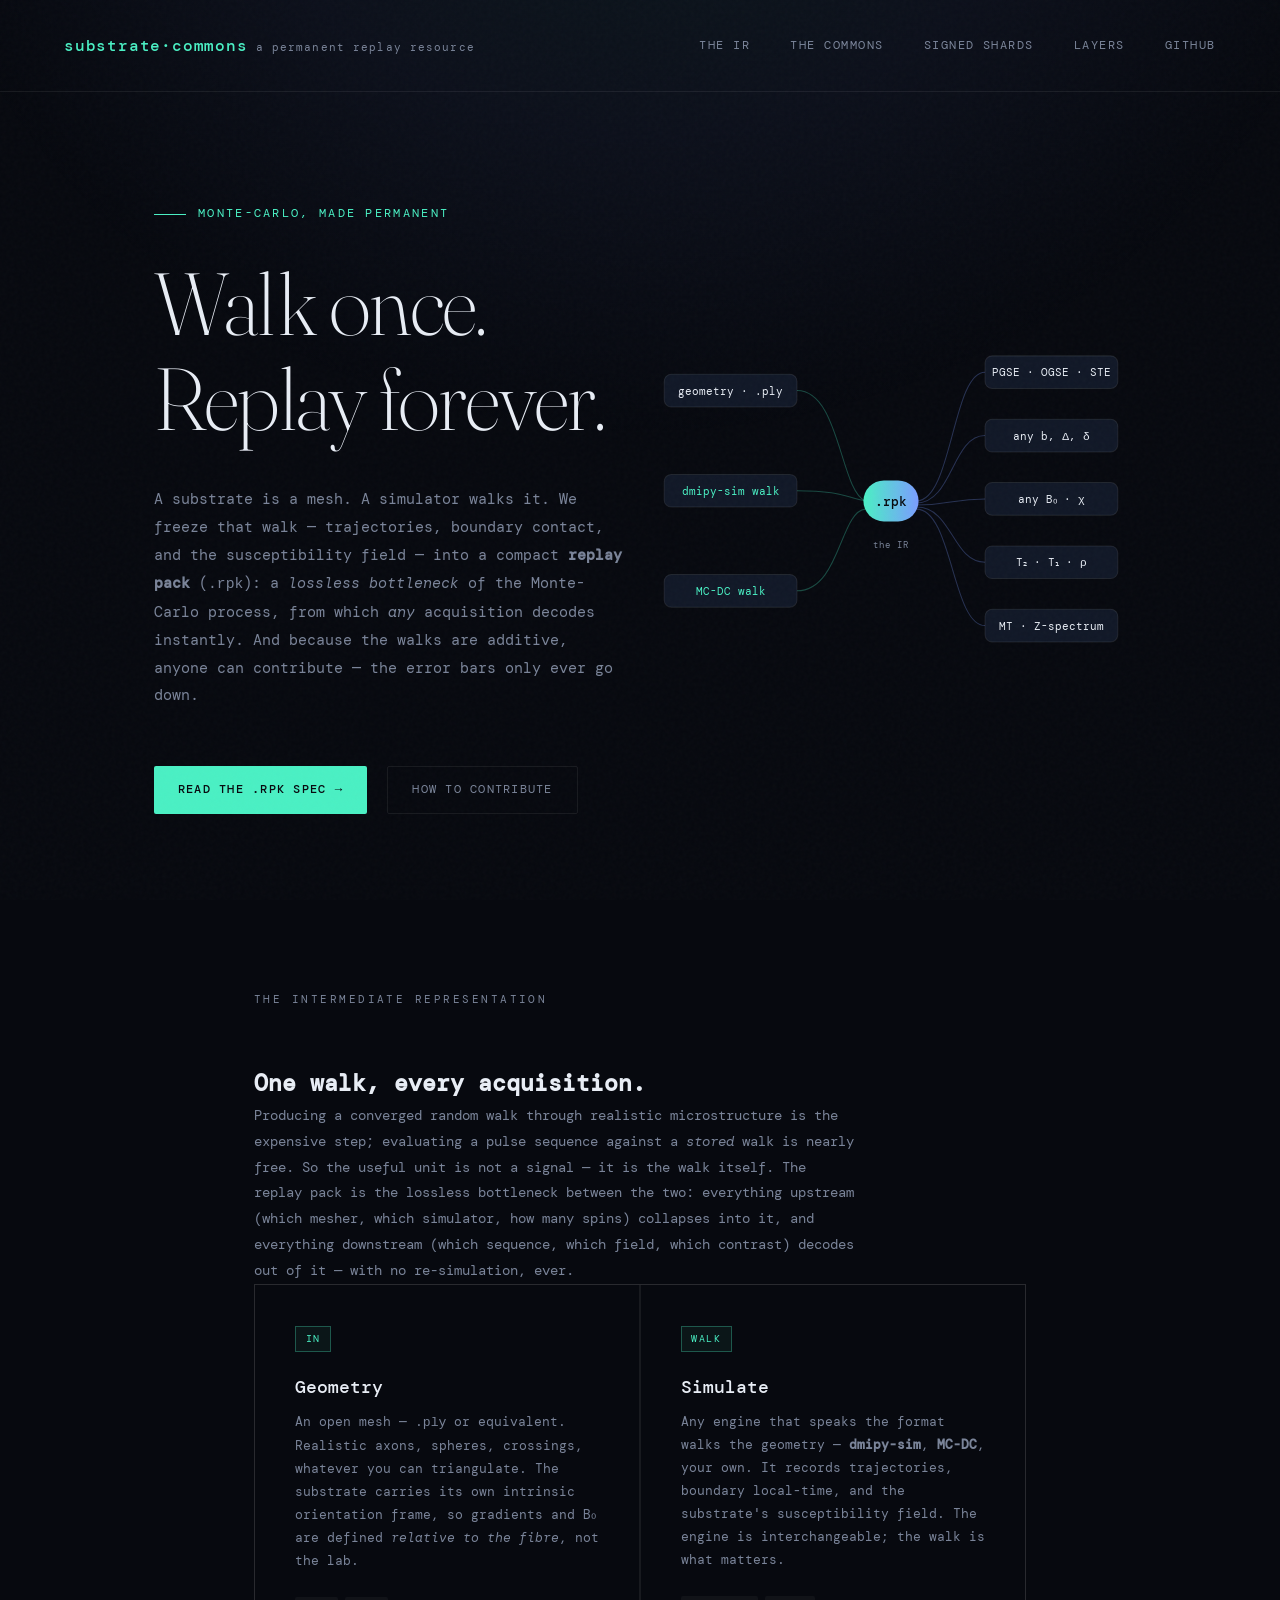
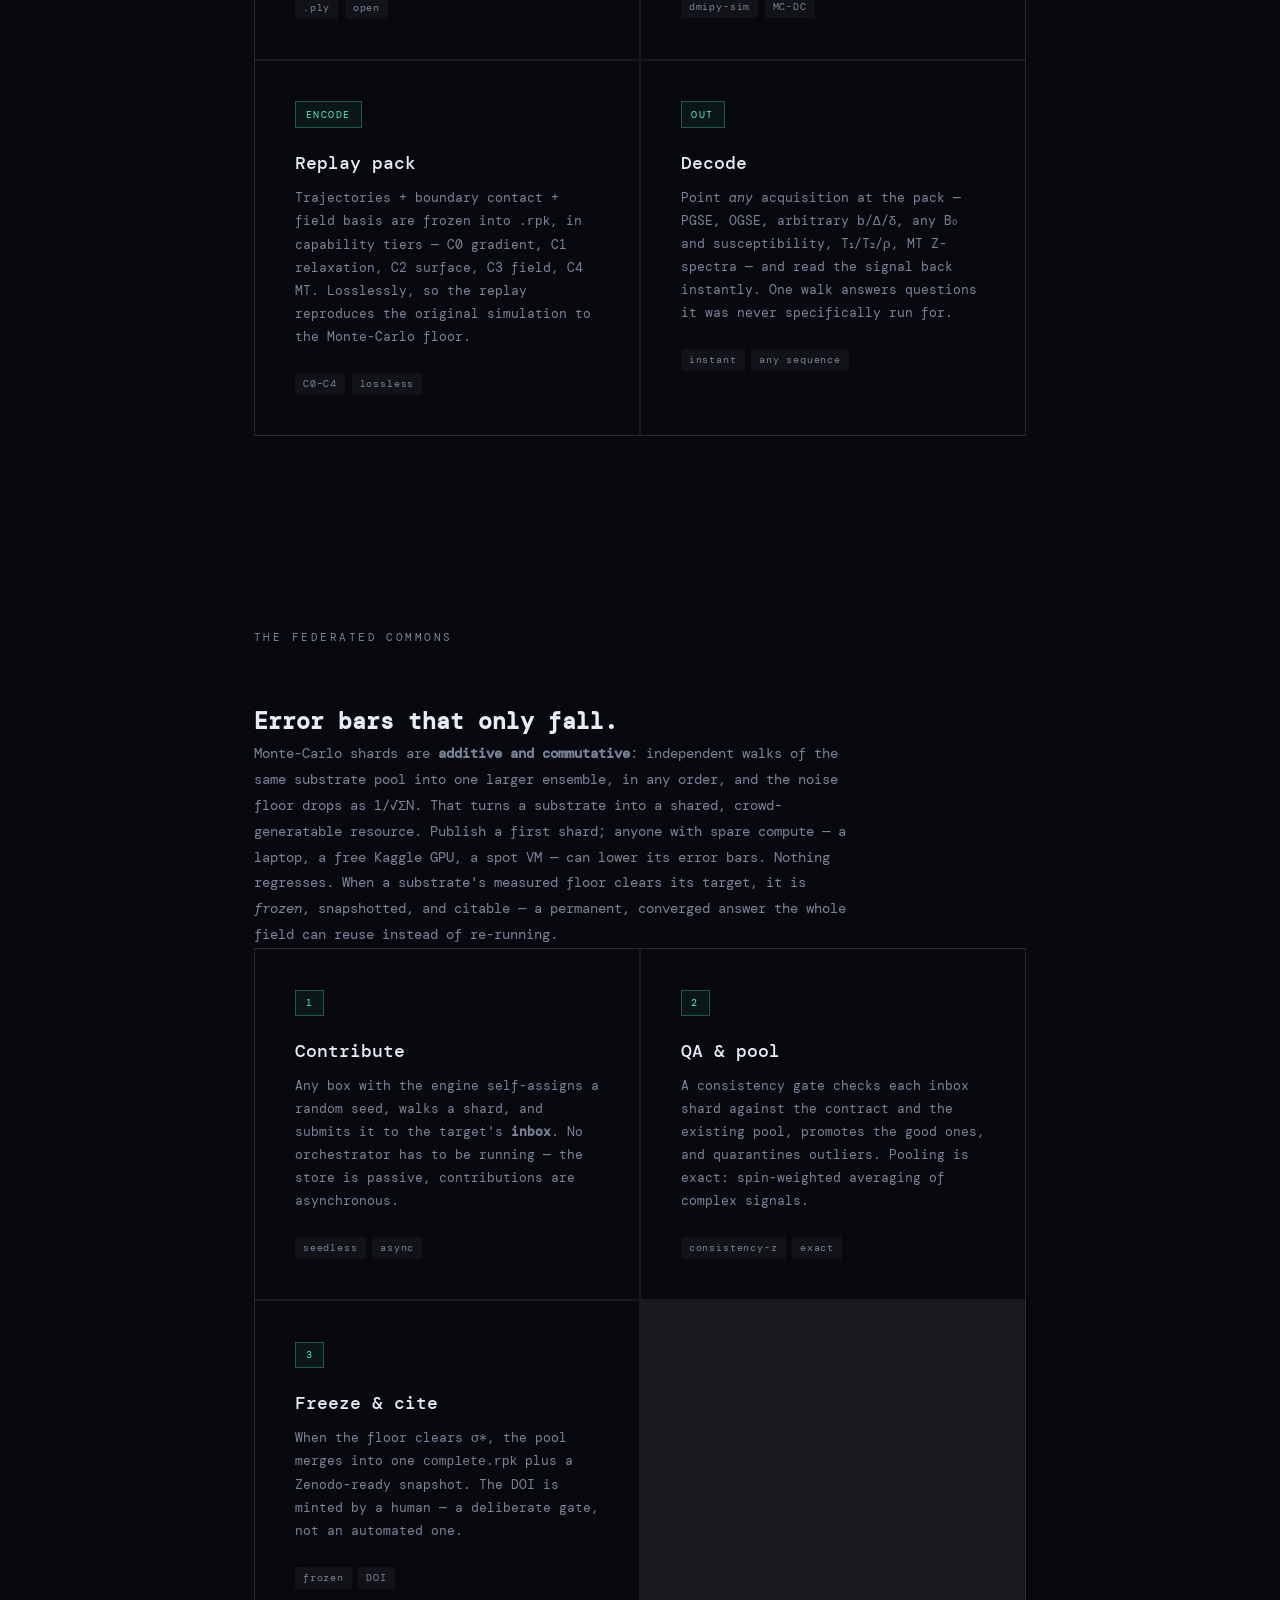
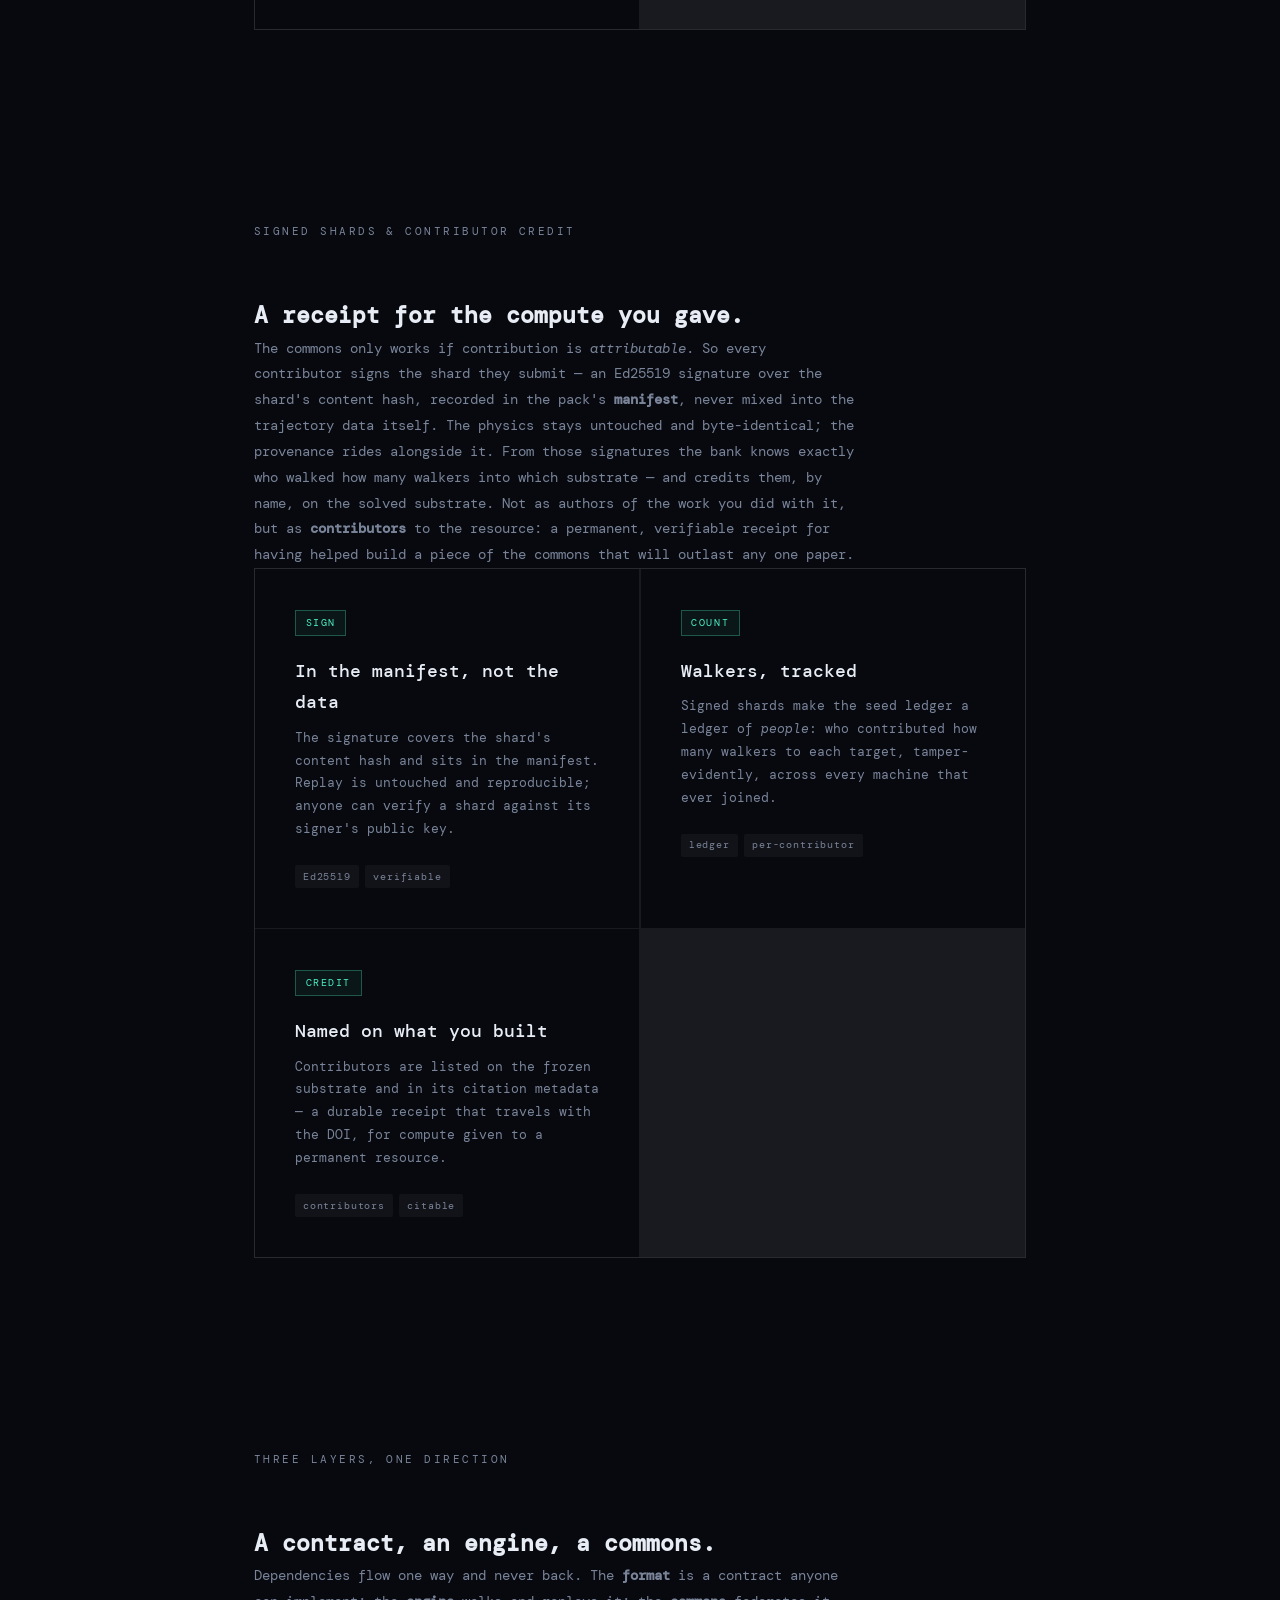
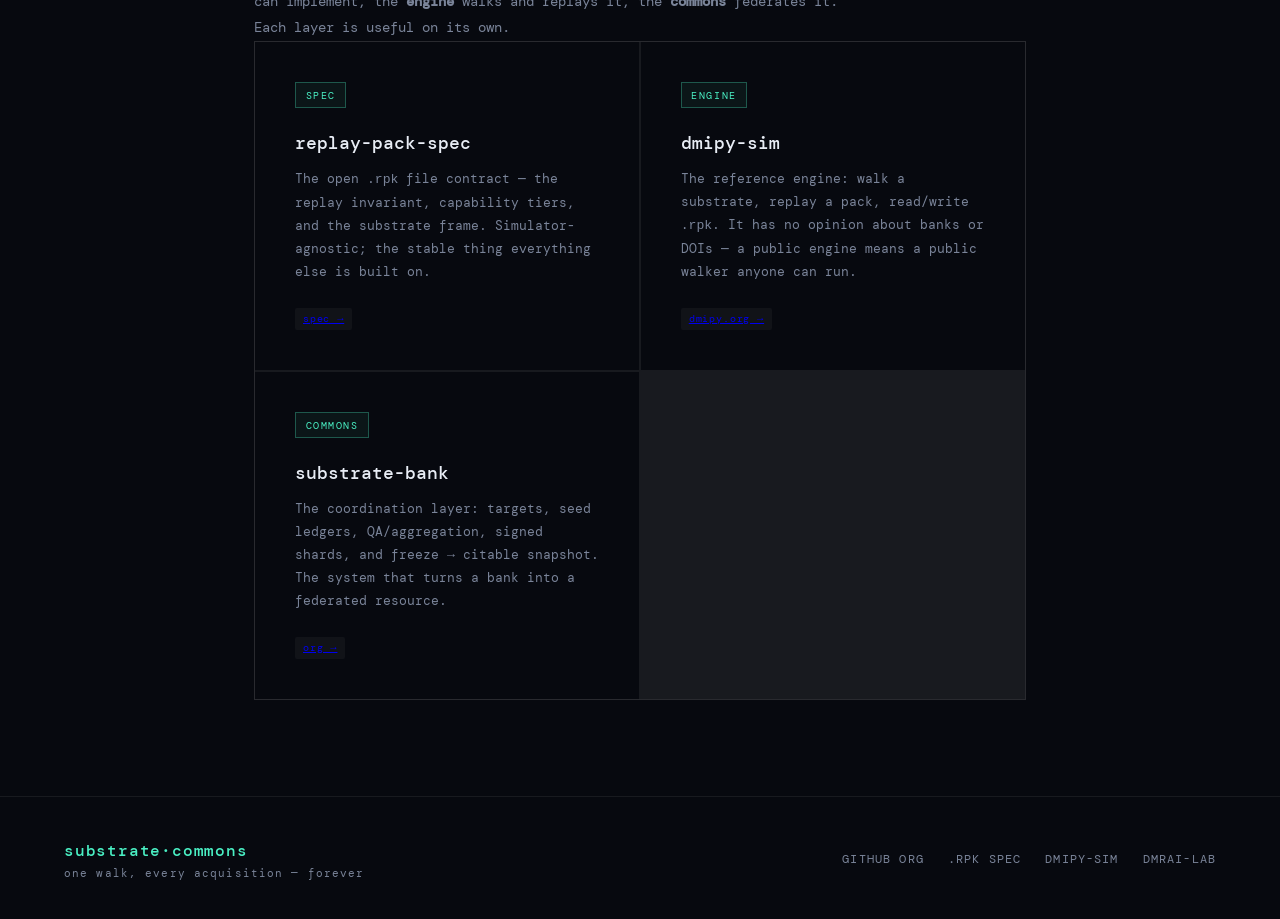
==== index.html @ b01285a3 "Substrate Commons landing page Single hand-written index.html (no Jekyll), matching the dmrai-lab/dm" ====
<!DOCTYPE html>
<html lang="en">
<head>
  <meta charset="UTF-8" />
  <meta name="viewport" content="width=device-width, initial-scale=1.0" />
  <title>Substrate Commons — a permanent, federated Monte-Carlo replay resource</title>
  <link rel="preconnect" href="https://fonts.googleapis.com" />
  <link rel="preconnect" href="https://fonts.gstatic.com" crossorigin />
  <link href="https://fonts.googleapis.com/css2?family=DM+Mono:ital,wght@0,300;0,400;0,500;1,300&family=Fraunces:ital,opsz,wght@0,9..144,200;0,9..144,400;0,9..144,700;1,9..144,200;1,9..144,300&display=swap" rel="stylesheet" />
  <style>
    *, *::before, *::after { box-sizing: border-box; margin: 0; padding: 0; }

    :root {
      --bg:        #07090f;
      --bg2:       #0d1120;
      --surface:   #111827;
      --border:    rgba(255,255,255,0.07);
      --accent:    #4af0c4;
      --accent2:   #7b9cff;
      --text:      #e8edf5;
      --muted:     #7a8499;
      --mono:      'DM Mono', monospace;
      --serif:     'Fraunces', Georgia, serif;
    }

    html { scroll-behavior: smooth; }

    body {
      background: var(--bg);
      color: var(--text);
      font-family: var(--mono);
      font-size: 15px;
      line-height: 1.7;
      overflow-x: hidden;
    }

    body::before {
      content: '';
      position: fixed;
      inset: 0;
      background-image: url("data:image/svg+xml,%3Csvg viewBox='0 0 256 256' xmlns='http://www.w3.org/2000/svg'%3E%3Cfilter id='n'%3E%3CfeTurbulence type='fractalNoise' baseFrequency='0.9' numOctaves='4' stitchTiles='stitch'/%3E%3C/filter%3E%3Crect width='100%25' height='100%25' filter='url(%23n)' opacity='1'/%3E%3C/svg%3E");
      opacity: 0.025;
      pointer-events: none;
      z-index: 1000;
    }

    .glow-bg {
      position: fixed;
      top: -30vh;
      left: 50%;
      transform: translateX(-50%);
      width: 120vw;
      height: 80vh;
      background: radial-gradient(ellipse at 50% 0%, rgba(74,240,196,0.07) 0%, rgba(123,156,255,0.05) 40%, transparent 70%);
      pointer-events: none;
      z-index: 0;
    }

    /* ── HEADER ── */
    header {
      position: relative;
      z-index: 10;
      display: flex;
      align-items: center;
      justify-content: space-between;
      padding: 2rem 4rem;
      border-bottom: 1px solid var(--border);
    }

    .logo { display: flex; align-items: baseline; gap: 0.5rem; }

    .logo-name {
      font-family: var(--mono);
      font-size: 1rem;
      font-weight: 500;
      letter-spacing: 0.05em;
      color: var(--accent);
    }

    .logo-tag { font-size: 0.7rem; color: var(--muted); letter-spacing: 0.1em; }

    nav { display: flex; gap: 2.5rem; }

    nav a {
      color: var(--muted);
      text-decoration: none;
      font-size: 0.78rem;
      letter-spacing: 0.12em;
      text-transform: uppercase;
      transition: color 0.2s;
    }

    nav a:hover { color: var(--text); }

    /* ── HERO ── */
    .hero {
      position: relative;
      z-index: 10;
      max-width: 1100px;
      margin: 0 auto;
      padding: 7rem 4rem 5rem;
      display: grid;
      grid-template-columns: 1fr 1fr;
      align-items: center;
      gap: 2rem;
    }

    .hero-eyebrow {
      font-size: 0.72rem;
      letter-spacing: 0.2em;
      text-transform: uppercase;
      color: var(--accent);
      margin-bottom: 2rem;
      opacity: 0;
      animation: fadeUp 0.8s 0.1s forwards;
    }

    .hero-eyebrow span {
      display: inline-block;
      width: 2rem;
      height: 1px;
      background: var(--accent);
      vertical-align: middle;
      margin-right: 0.75rem;
    }

    h1 {
      font-family: var(--serif);
      font-size: clamp(3rem, 7vw, 5.5rem);
      font-weight: 200;
      line-height: 1.08;
      letter-spacing: -0.02em;
      color: var(--text);
      margin-bottom: 2.5rem;
      opacity: 0;
      animation: fadeUp 0.9s 0.25s forwards;
    }

    h1 em { font-style: italic; color: var(--accent); font-weight: 200; }
    h1 .dim { color: var(--muted); }

    .hero-sub {
      font-size: 0.92rem;
      color: var(--muted);
      max-width: 580px;
      line-height: 1.9;
      opacity: 0;
      animation: fadeUp 0.9s 0.4s forwards;
    }

    .hero-cta {
      margin-top: 3.5rem;
      display: flex;
      gap: 1.25rem;
      flex-wrap: wrap;
      opacity: 0;
      animation: fadeUp 0.9s 0.55s forwards;
    }

    .btn {
      display: inline-flex;
      align-items: center;
      gap: 0.5rem;
      padding: 0.75rem 1.5rem;
      font-family: var(--mono);
      font-size: 0.78rem;
      letter-spacing: 0.1em;
      text-transform: uppercase;
      text-decoration: none;
      border-radius: 2px;
      transition: all 0.2s;
      cursor: pointer;
      border: none;
    }

    .btn-primary { background: var(--accent); color: #07090f; font-weight: 500; }
    .btn-primary:hover { background: #6ff5d0; transform: translateY(-1px); }
    .btn-ghost { border: 1px solid var(--border); color: var(--muted); }
    .btn-ghost:hover { border-color: rgba(255,255,255,0.2); color: var(--text); }

    /* ── DIVIDER ── */
    .divider {
      position: relative;
      z-index: 10;
      max-width: 900px;
      margin: 0 auto;
      padding: 0 4rem;
    }

    .divider hr { border: none; border-top: 1px solid var(--border); }

    /* ── SECTIONS ── */
    .section {
      position: relative;
      z-index: 10;
      max-width: 900px;
      margin: 0 auto;
      padding: 6rem 4rem;
    }

    .section-label {
      font-size: 0.7rem;
      letter-spacing: 0.22em;
      text-transform: uppercase;
      color: var(--muted);
      margin-bottom: 3.5rem;
    }

    /* ── PACKAGES ── */
    .packages {
      display: grid;
      grid-template-columns: 1fr 1fr;
      gap: 1.5px;
      background: var(--border);
      border: 1px solid var(--border);
    }

    .pkg {
      background: var(--bg);
      padding: 2.5rem;
      position: relative;
      overflow: hidden;
      transition: background 0.3s;
    }

    .pkg:hover { background: var(--bg2); }

    .pkg::before {
      content: '';
      position: absolute;
      top: 0; left: 0;
      width: 3px; height: 100%;
      background: var(--accent);
      transform: scaleY(0);
      transform-origin: top;
      transition: transform 0.3s;
    }

    .pkg:nth-child(2)::before { background: var(--accent2); }
    .pkg:nth-child(3)::before { background: var(--accent2); }
    .pkg:nth-child(4)::before { background: var(--accent); }
    .pkg:hover::before { transform: scaleY(1); }

    .pkg-badge {
      display: inline-block;
      font-size: 0.65rem;
      letter-spacing: 0.15em;
      text-transform: uppercase;
      padding: 0.2rem 0.6rem;
      border: 1px solid var(--border);
      color: var(--muted);
      margin-bottom: 1.25rem;
    }

    .pkg-badge.active {
      border-color: rgba(74,240,196,0.3);
      color: var(--accent);
      background: rgba(74,240,196,0.05);
    }

    .pkg-badge.wip {
      border-color: rgba(123,156,255,0.3);
      color: var(--accent2);
      background: rgba(123,156,255,0.05);
    }

    .pkg-name { font-family: var(--mono); font-size: 1.15rem; font-weight: 500; color: var(--text); margin-bottom: 0.5rem; }
    .pkg-desc { font-size: 0.82rem; color: var(--muted); line-height: 1.75; margin-bottom: 1.5rem; }
    .pkg-tags { display: flex; flex-wrap: wrap; gap: 0.4rem; }

    .tag {
      font-size: 0.65rem;
      letter-spacing: 0.08em;
      color: var(--muted);
      background: rgba(255,255,255,0.04);
      padding: 0.15rem 0.5rem;
      border-radius: 2px;
    }

    /* ── TABS ── */
    .manifesto {
      position: relative;
      z-index: 10;
      max-width: 900px;
      margin: 0 auto;
      padding: 6rem 4rem;
    }

    .tab-bar {
      display: flex;
      border: 1px solid var(--border);
      border-bottom: none;
      width: fit-content;
    }

    .tab-btn {
      font-family: var(--mono);
      font-size: 0.7rem;
      letter-spacing: 0.18em;
      text-transform: uppercase;
      color: var(--muted);
      background: transparent;
      border: none;
      border-right: 1px solid var(--border);
      padding: 0.65rem 1.4rem;
      cursor: pointer;
      transition: color 0.2s, background 0.2s;
    }

    .tab-btn:last-child { border-right: none; }
    .tab-btn:hover { color: var(--text); }
    .tab-btn.active { color: var(--accent); background: rgba(74,240,196,0.05); }

    .tab-panels {
      border: 1px solid var(--border);
      background: var(--bg2);
      position: relative;
      overflow: hidden;
    }

    .tab-panels::after {
      content: '';
      position: absolute;
      bottom: -4rem; right: -4rem;
      width: 16rem; height: 16rem;
      background: radial-gradient(circle, rgba(74,240,196,0.05) 0%, transparent 70%);
      pointer-events: none;
    }

    .tab-panel { display: none; padding: 3.5rem; }
    .tab-panel.active { display: block; }

    /* Vision panel */
    .tab-panel blockquote {
      font-family: var(--serif);
      font-size: clamp(1.3rem, 2.5vw, 1.8rem);
      font-weight: 200;
      font-style: italic;
      line-height: 1.5;
      color: var(--text);
      max-width: 640px;
      margin-bottom: 2rem;
    }

    .tab-panel blockquote strong {
      font-style: normal;
      font-weight: 400;
      color: var(--accent);
    }

    .vision-body {
      font-size: 0.85rem;
      color: var(--muted);
      line-height: 1.9;
      max-width: 600px;
    }

    /* Manifesto panel */
    .manifesto-content { max-width: 660px; }

    .manifesto-meta {
      font-size: 0.68rem;
      letter-spacing: 0.15em;
      text-transform: uppercase;
      color: var(--muted);
      margin-bottom: 2.5rem;
      padding-bottom: 1.5rem;
      border-bottom: 1px solid var(--border);
    }

    .manifesto-meta strong { color: var(--accent); }

    .manifesto-section { margin-bottom: 2.5rem; }

    .manifesto-section h3 {
      font-family: var(--serif);
      font-size: 1.1rem;
      font-weight: 300;
      font-style: italic;
      color: var(--text);
      margin-bottom: 1rem;
      line-height: 1.35;
    }

    .manifesto-section p {
      font-size: 0.83rem;
      color: var(--muted);
      line-height: 1.95;
      margin-bottom: 0.9rem;
    }

    .manifesto-section p:last-child { margin-bottom: 0; }

    .manifesto-pull {
      font-family: var(--serif);
      font-size: 1.05rem;
      font-style: italic;
      font-weight: 200;
      color: var(--text);
      border-left: 2px solid var(--accent);
      padding-left: 1.5rem;
      margin: 2rem 0;
      line-height: 1.6;
    }

    .manifesto-footer {
      margin-top: 3rem;
      padding-top: 1.5rem;
      border-top: 1px solid var(--border);
      font-size: 0.7rem;
      color: var(--muted);
      letter-spacing: 0.08em;
    }

    .manifesto-footer a {
      color: var(--muted);
      text-decoration: none;
      transition: color 0.2s;
    }

    .manifesto-footer a:hover { color: var(--accent); }

    /* ── COLLABORATORS ── */
    .collab-grid {
      display: grid;
      grid-template-columns: repeat(auto-fill, minmax(240px, 1fr));
      gap: 1px;
      background: var(--border);
      border: 1px solid var(--border);
    }

    .collab-item { background: var(--bg); padding: 1.75rem 2rem; transition: background 0.2s; }
    .collab-item:hover { background: var(--bg2); }
    .collab-name { font-size: 0.88rem; font-weight: 500; color: var(--text); margin-bottom: 0.2rem; }
    .collab-inst { font-size: 0.72rem; color: var(--muted); letter-spacing: 0.04em; }

    /* ── FOOTER ── */
    footer {
      position: relative;
      z-index: 10;
      border-top: 1px solid var(--border);
      padding: 2.5rem 4rem;
      display: flex;
      align-items: center;
      justify-content: space-between;
      flex-wrap: wrap;
      gap: 1rem;
    }

    .footer-left { font-size: 0.72rem; color: var(--muted); letter-spacing: 0.06em; }
    .footer-links { display: flex; gap: 1.5rem; }

    .footer-links a {
      color: var(--muted);
      text-decoration: none;
      font-size: 0.72rem;
      letter-spacing: 0.1em;
      text-transform: uppercase;
      transition: color 0.2s;
    }

    .footer-links a:hover { color: var(--accent); }

    /* ── ANIMATIONS ── */
    @keyframes fadeUp {
      from { opacity: 0; transform: translateY(18px); }
      to   { opacity: 1; transform: translateY(0); }
    }

    .reveal {
      opacity: 0;
      transform: translateY(16px);
      transition: opacity 0.7s ease, transform 0.7s ease;
    }

    .reveal.visible { opacity: 1; transform: translateY(0); }

    /* ── HERO IMAGE ── */
    .hero-text { /* left column */ }

    .hero-image {
      position: relative;
      display: flex;
      align-items: center;
      justify-content: flex-end;
      opacity: 0;
      animation: fadeUp 1s 0.6s forwards;
    }

    .hero-image img {
      width: 100%;
      max-width: 520px;
      mix-blend-mode: screen;
      filter: saturate(1.1) brightness(0.95);
      pointer-events: none;
      user-select: none;
    }

    /* ── RESPONSIVE ── */
    @media (max-width: 700px) {
      header { padding: 1.5rem; }
      nav { display: none; }
      .hero { grid-template-columns: 1fr; padding: 4rem 1.5rem 3rem; }
      .hero-image { justify-content: center; }
      .hero-image img { max-width: 320px; }
      .section, .manifesto, .divider { padding-left: 1.5rem; padding-right: 1.5rem; }
      .packages { grid-template-columns: 1fr; }
      footer { padding: 2rem 1.5rem; flex-direction: column; }
      .tab-panel { padding: 2rem; }
      .tab-btn { padding: 0.6rem 1rem; font-size: 0.65rem; }
    }
  </style>
</head>
<body>
  <div class="glow-bg"></div>

  <header>
    <div class="logo">
      <span class="logo-name">substrate·commons</span>
      <span class="logo-tag">a permanent replay resource</span>
    </div>
    <nav>
      <a href="#ir">The IR</a>
      <a href="#commons">The Commons</a>
      <a href="#credit">Signed shards</a>
      <a href="#layers">Layers</a>
      <a href="https://github.com/Substrate-Commons" target="_blank">GitHub</a>
    </nav>
  </header>

  <section class="hero">
    <div class="hero-text">
      <div class="hero-eyebrow"><span></span>Monte-Carlo, made permanent</div>
      <h1>Walk once.<br>Replay forever.</h1>
      <p class="hero-sub">A substrate is a mesh. A simulator walks it. We freeze that walk &mdash;
        trajectories, boundary contact, and the susceptibility field &mdash; into a compact
        <b>replay pack</b> (<code>.rpk</code>): a <em>lossless bottleneck</em> of the Monte-Carlo
        process, from which <em>any</em> acquisition decodes instantly. And because the walks are
        additive, anyone can contribute &mdash; the error bars only ever go down.</p>
      <div class="hero-cta">
        <a class="btn btn-primary" href="https://github.com/dmrai-lab/replay-pack-spec" target="_blank">Read the .rpk spec &rarr;</a>
        <a class="btn btn-ghost" href="#commons">How to contribute</a>
      </div>
    </div>

    <div class="hero-image">
      <svg viewBox="0 0 460 380" width="100%" xmlns="http://www.w3.org/2000/svg" aria-label="The replay-pack bottleneck: many inputs and simulators collapse to one .rpk, from which every acquisition decodes.">
        <defs>
          <linearGradient id="g" x1="0" y1="0" x2="1" y2="0">
            <stop offset="0" stop-color="#4af0c4"/><stop offset="1" stop-color="#7b9cff"/>
          </linearGradient>
        </defs>
        <!-- converging (inputs -> core) -->
        <g stroke="#4af0c4" stroke-opacity="0.28" fill="none">
          <path d="M138 74 C 180 74, 180 172, 205 182"/>
          <path d="M138 172 C 180 172, 185 178, 205 182"/>
          <path d="M138 270 C 180 270, 180 192, 205 190"/>
        </g>
        <!-- diverging (core -> outputs) -->
        <g stroke="#7b9cff" stroke-opacity="0.28" fill="none">
          <path d="M255 182 C 290 182, 290 56, 322 56"/>
          <path d="M255 184 C 290 184, 290 118, 322 118"/>
          <path d="M255 186 C 290 186, 290 180, 322 180"/>
          <path d="M255 188 C 290 188, 290 242, 322 242"/>
          <path d="M255 190 C 290 190, 290 304, 322 304"/>
        </g>
        <!-- input nodes -->
        <g font-family="'DM Mono',monospace" font-size="11" fill="#e8edf5">
          <g><rect x="8" y="58" width="130" height="32" rx="7" fill="#111827" stroke="rgba(255,255,255,.09)"/><text x="73" y="78" text-anchor="middle">geometry &middot; .ply</text></g>
          <g><rect x="8" y="156" width="130" height="32" rx="7" fill="#111827" stroke="rgba(255,255,255,.09)"/><text x="73" y="176" text-anchor="middle" fill="#4af0c4">dmipy-sim walk</text></g>
          <g><rect x="8" y="254" width="130" height="32" rx="7" fill="#111827" stroke="rgba(255,255,255,.09)"/><text x="73" y="274" text-anchor="middle" fill="#4af0c4">MC-DC walk</text></g>
        </g>
        <!-- the bottleneck: .rpk core -->
        <g>
          <rect x="203" y="162" width="54" height="40" rx="20" fill="url(#g)"/>
          <text x="230" y="187" text-anchor="middle" font-family="'DM Mono',monospace" font-size="13" font-weight="500" fill="#07090f">.rpk</text>
          <text x="230" y="228" text-anchor="middle" font-family="'DM Mono',monospace" font-size="9" fill="#7a8499" letter-spacing="1">the IR</text>
        </g>
        <!-- output nodes -->
        <g font-family="'DM Mono',monospace" font-size="11" fill="#e8edf5">
          <g><rect x="322" y="40" width="130" height="32" rx="7" fill="#111827" stroke="rgba(255,255,255,.09)"/><text x="387" y="60" text-anchor="middle">PGSE &middot; OGSE &middot; STE</text></g>
          <g><rect x="322" y="102" width="130" height="32" rx="7" fill="#111827" stroke="rgba(255,255,255,.09)"/><text x="387" y="122" text-anchor="middle">any b, &Delta;, &delta;</text></g>
          <g><rect x="322" y="164" width="130" height="32" rx="7" fill="#111827" stroke="rgba(255,255,255,.09)"/><text x="387" y="184" text-anchor="middle">any B&#8320; &middot; &chi;</text></g>
          <g><rect x="322" y="226" width="130" height="32" rx="7" fill="#111827" stroke="rgba(255,255,255,.09)"/><text x="387" y="246" text-anchor="middle">T&#8322; &middot; T&#8321; &middot; &rho;</text></g>
          <g><rect x="322" y="288" width="130" height="32" rx="7" fill="#111827" stroke="rgba(255,255,255,.09)"/><text x="387" y="308" text-anchor="middle">MT &middot; Z-spectrum</text></g>
        </g>
      </svg>
    </div>
  </section>

  <div class="divider"></div>

  <!-- ── THE IR ── -->
  <section class="section" id="ir">
    <div class="section-label">The intermediate representation</div>
    <h2>One walk, every acquisition.</h2>
    <p class="vision-body">Producing a converged random walk through realistic microstructure is the
      expensive step; evaluating a pulse sequence against a <em>stored</em> walk is nearly free. So
      the useful unit is not a signal &mdash; it is the walk itself. The replay pack is the lossless
      bottleneck between the two: everything upstream (which mesher, which simulator, how many spins)
      collapses into it, and everything downstream (which sequence, which field, which contrast)
      decodes out of it &mdash; with no re-simulation, ever.</p>

    <div class="packages reveal">
      <div class="pkg">
        <div class="pkg-badge active">in</div>
        <div class="pkg-name">Geometry</div>
        <div class="pkg-desc">An open mesh &mdash; <code>.ply</code> or equivalent. Realistic axons, spheres,
          crossings, whatever you can triangulate. The substrate carries its own intrinsic orientation frame,
          so gradients and B&#8320; are defined <em>relative to the fibre</em>, not the lab.</div>
        <div class="pkg-tags"><span class="tag">.ply</span><span class="tag">open</span></div>
      </div>
      <div class="pkg">
        <div class="pkg-badge active">walk</div>
        <div class="pkg-name">Simulate</div>
        <div class="pkg-desc">Any engine that speaks the format walks the geometry &mdash; <b>dmipy-sim</b>,
          <b>MC-DC</b>, your own. It records trajectories, boundary local-time, and the substrate's
          susceptibility field. The engine is interchangeable; the walk is what matters.</div>
        <div class="pkg-tags"><span class="tag">dmipy-sim</span><span class="tag">MC-DC</span></div>
      </div>
      <div class="pkg">
        <div class="pkg-badge active">encode</div>
        <div class="pkg-name">Replay pack</div>
        <div class="pkg-desc">Trajectories + boundary contact + field basis are frozen into <code>.rpk</code>,
          in capability tiers &mdash; C0 gradient, C1 relaxation, C2 surface, C3 field, C4 MT. Losslessly, so
          the replay reproduces the original simulation to the Monte-Carlo floor.</div>
        <div class="pkg-tags"><span class="tag">C0&ndash;C4</span><span class="tag">lossless</span></div>
      </div>
      <div class="pkg">
        <div class="pkg-badge active">out</div>
        <div class="pkg-name">Decode</div>
        <div class="pkg-desc">Point <em>any</em> acquisition at the pack &mdash; PGSE, OGSE, arbitrary b/&Delta;/&delta;,
          any B&#8320; and susceptibility, T&#8321;/T&#8322;/&rho;, MT Z-spectra &mdash; and read the signal back
          instantly. One walk answers questions it was never specifically run for.</div>
        <div class="pkg-tags"><span class="tag">instant</span><span class="tag">any sequence</span></div>
      </div>
    </div>
  </section>

  <div class="divider"></div>

  <!-- ── THE COMMONS ── -->
  <section class="section" id="commons">
    <div class="section-label">The federated commons</div>
    <h2>Error bars that only fall.</h2>
    <p class="vision-body">Monte-Carlo shards are <b>additive and commutative</b>: independent walks of
      the same substrate pool into one larger ensemble, in any order, and the noise floor drops as
      1/&radic;&Sigma;N. That turns a substrate into a shared, crowd-generatable resource. Publish a
      first shard; anyone with spare compute &mdash; a laptop, a free Kaggle GPU, a spot VM &mdash; can
      lower its error bars. Nothing regresses. When a substrate's measured floor clears its target,
      it is <em>frozen</em>, snapshotted, and citable &mdash; a permanent, converged answer the whole
      field can reuse instead of re-running.</p>

    <div class="packages reveal">
      <div class="pkg">
        <div class="pkg-badge active">1</div>
        <div class="pkg-name">Contribute</div>
        <div class="pkg-desc">Any box with the engine self-assigns a random seed, walks a shard, and
          submits it to the target's <b>inbox</b>. No orchestrator has to be running &mdash; the store is
          passive, contributions are asynchronous.</div>
        <div class="pkg-tags"><span class="tag">seedless</span><span class="tag">async</span></div>
      </div>
      <div class="pkg">
        <div class="pkg-badge active">2</div>
        <div class="pkg-name">QA &amp; pool</div>
        <div class="pkg-desc">A consistency gate checks each inbox shard against the contract and the
          existing pool, promotes the good ones, and quarantines outliers. Pooling is exact:
          spin-weighted averaging of complex signals.</div>
        <div class="pkg-tags"><span class="tag">consistency-z</span><span class="tag">exact</span></div>
      </div>
      <div class="pkg">
        <div class="pkg-badge active">3</div>
        <div class="pkg-name">Freeze &amp; cite</div>
        <div class="pkg-desc">When the floor clears &sigma;*, the pool merges into one
          <code>complete.rpk</code> plus a Zenodo-ready snapshot. The DOI is minted by a human &mdash;
          a deliberate gate, not an automated one.</div>
        <div class="pkg-tags"><span class="tag">frozen</span><span class="tag">DOI</span></div>
      </div>
    </div>
  </section>

  <div class="divider"></div>

  <!-- ── SIGNED SHARDS / CREDIT ── -->
  <section class="section" id="credit">
    <div class="section-label">Signed shards &amp; contributor credit</div>
    <h2>A receipt for the compute you gave.</h2>
    <p class="vision-body">The commons only works if contribution is <em>attributable</em>. So every
      contributor signs the shard they submit &mdash; an Ed25519 signature over the shard's content
      hash, recorded in the pack's <b>manifest</b>, never mixed into the trajectory data itself. The
      physics stays untouched and byte-identical; the provenance rides alongside it. From those
      signatures the bank knows exactly who walked how many walkers into which substrate &mdash; and
      credits them, by name, on the solved substrate. Not as authors of the work you did with it, but
      as <b>contributors</b> to the resource: a permanent, verifiable receipt for having helped build
      a piece of the commons that will outlast any one paper.</p>

    <div class="packages reveal">
      <div class="pkg">
        <div class="pkg-badge active">sign</div>
        <div class="pkg-name">In the manifest, not the data</div>
        <div class="pkg-desc">The signature covers the shard's content hash and sits in the manifest.
          Replay is untouched and reproducible; anyone can verify a shard against its signer's public key.</div>
        <div class="pkg-tags"><span class="tag">Ed25519</span><span class="tag">verifiable</span></div>
      </div>
      <div class="pkg">
        <div class="pkg-badge active">count</div>
        <div class="pkg-name">Walkers, tracked</div>
        <div class="pkg-desc">Signed shards make the seed ledger a ledger of <em>people</em>: who
          contributed how many walkers to each target, tamper-evidently, across every machine that ever joined.</div>
        <div class="pkg-tags"><span class="tag">ledger</span><span class="tag">per-contributor</span></div>
      </div>
      <div class="pkg">
        <div class="pkg-badge active">credit</div>
        <div class="pkg-name">Named on what you built</div>
        <div class="pkg-desc">Contributors are listed on the frozen substrate and in its citation
          metadata &mdash; a durable receipt that travels with the DOI, for compute given to a permanent resource.</div>
        <div class="pkg-tags"><span class="tag">contributors</span><span class="tag">citable</span></div>
      </div>
    </div>
  </section>

  <div class="divider"></div>

  <!-- ── LAYERS ── -->
  <section class="section" id="layers">
    <div class="section-label">Three layers, one direction</div>
    <h2>A contract, an engine, a commons.</h2>
    <p class="vision-body">Dependencies flow one way and never back. The <b>format</b> is a contract
      anyone can implement; the <b>engine</b> walks and replays it; the <b>commons</b> federates it.
      Each layer is useful on its own.</p>

    <div class="packages reveal">
      <div class="pkg">
        <div class="pkg-badge active">spec</div>
        <div class="pkg-name">replay-pack-spec</div>
        <div class="pkg-desc">The open <code>.rpk</code> file contract &mdash; the replay invariant,
          capability tiers, and the substrate frame. Simulator-agnostic; the stable thing everything
          else is built on.</div>
        <div class="pkg-tags"><span class="tag"><a href="https://github.com/dmrai-lab/replay-pack-spec" target="_blank">spec &rarr;</a></span></div>
      </div>
      <div class="pkg">
        <div class="pkg-badge active">engine</div>
        <div class="pkg-name">dmipy-sim</div>
        <div class="pkg-desc">The reference engine: walk a substrate, replay a pack, read/write
          <code>.rpk</code>. It has no opinion about banks or DOIs &mdash; a public engine means a public
          walker anyone can run.</div>
        <div class="pkg-tags"><span class="tag"><a href="https://dmipy.org" target="_blank">dmipy.org &rarr;</a></span></div>
      </div>
      <div class="pkg">
        <div class="pkg-badge active">commons</div>
        <div class="pkg-name">substrate-bank</div>
        <div class="pkg-desc">The coordination layer: targets, seed ledgers, QA/aggregation, signed
          shards, and freeze&nbsp;&rarr;&nbsp;citable snapshot. The system that turns a bank into a
          federated resource.</div>
        <div class="pkg-tags"><span class="tag"><a href="https://github.com/Substrate-Commons" target="_blank">org &rarr;</a></span></div>
      </div>
    </div>
  </section>

  <div class="divider"></div>

  <footer>
    <div class="footer-left">
      <div class="logo-name">substrate·commons</div>
      <div class="logo-tag">one walk, every acquisition &mdash; forever</div>
    </div>
    <div class="footer-links">
      <a href="https://github.com/Substrate-Commons" target="_blank">GitHub org</a>
      <a href="https://github.com/dmrai-lab/replay-pack-spec" target="_blank">.rpk spec</a>
      <a href="https://dmipy.org" target="_blank">dmipy-sim</a>
      <a href="https://dmrai.org" target="_blank">dmrai-lab</a>
    </div>
  </footer>

  <script>
    const io = new IntersectionObserver((entries) => {
      entries.forEach(e => { if (e.isIntersecting) { e.target.classList.add('visible'); io.unobserve(e.target); } });
    }, { threshold: 0.12 });
    document.querySelectorAll('.reveal').forEach(el => io.observe(el));
  </script>
</body>
</html>
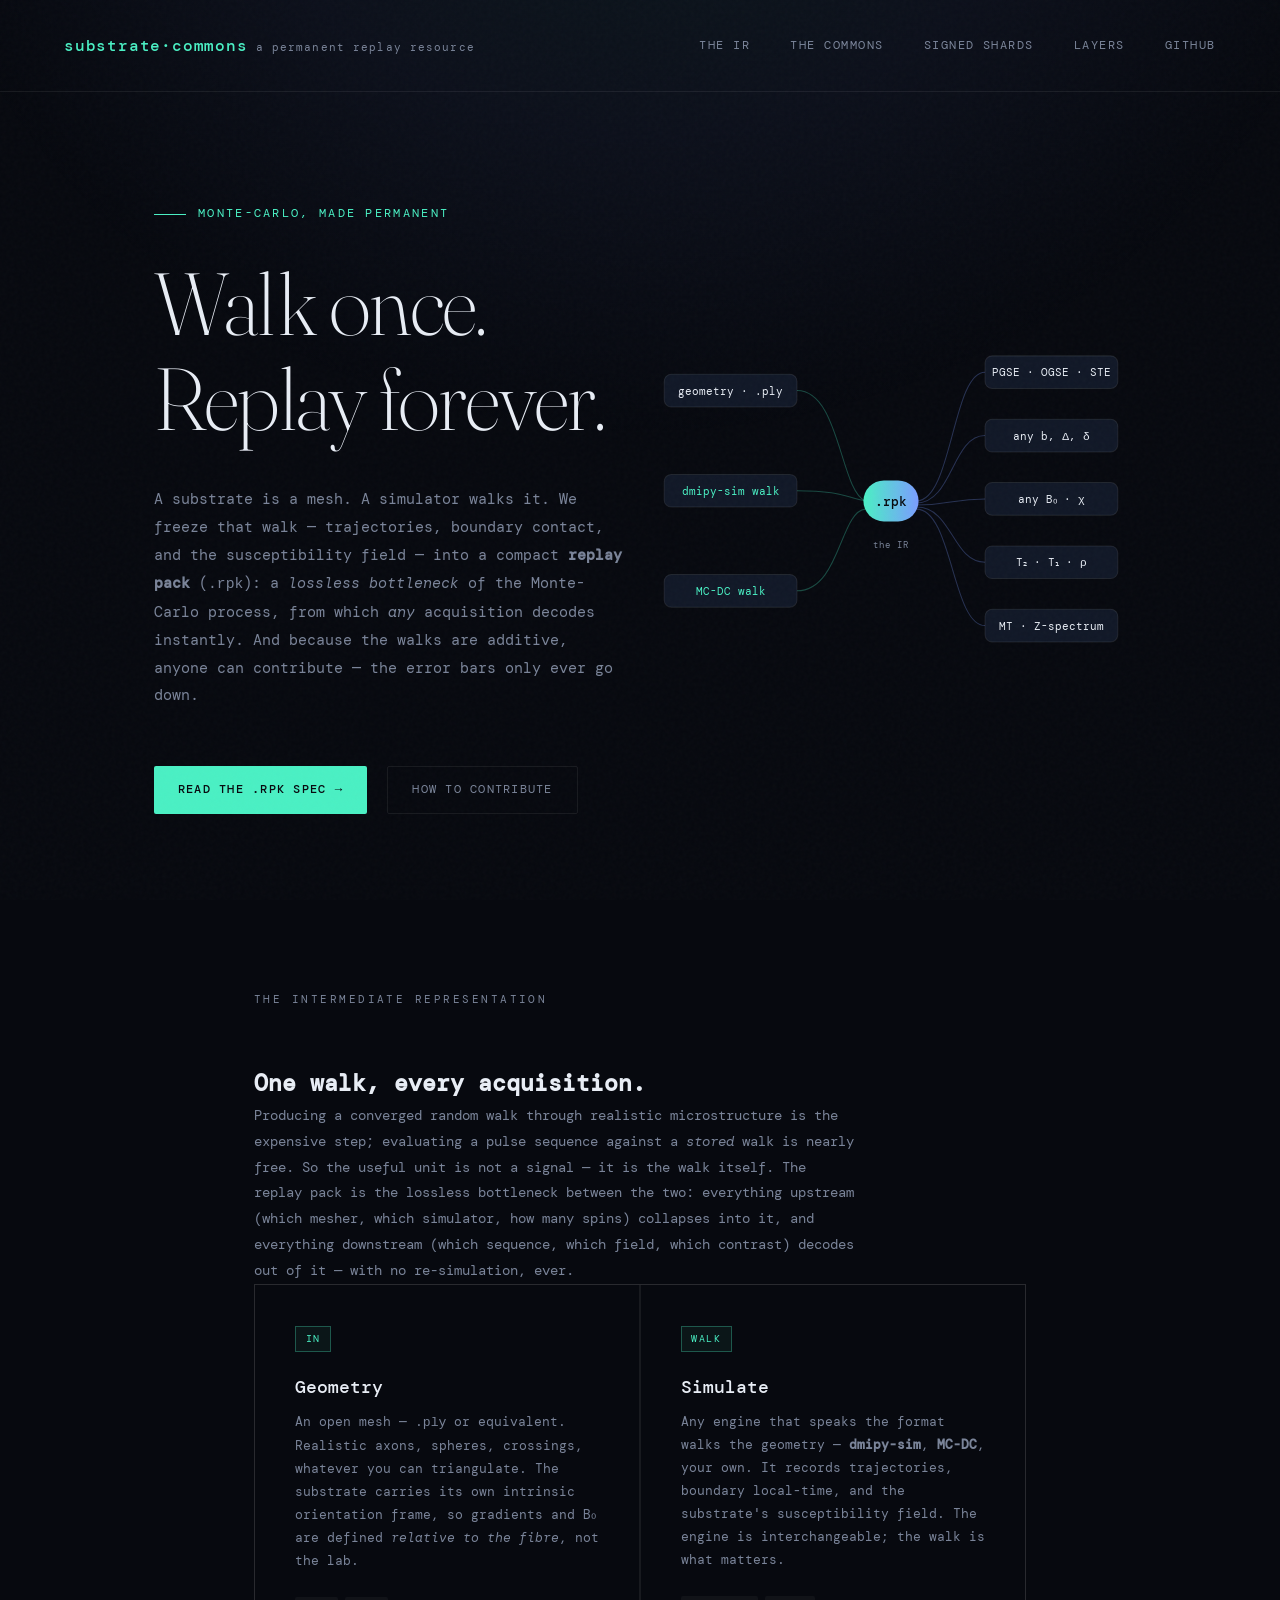
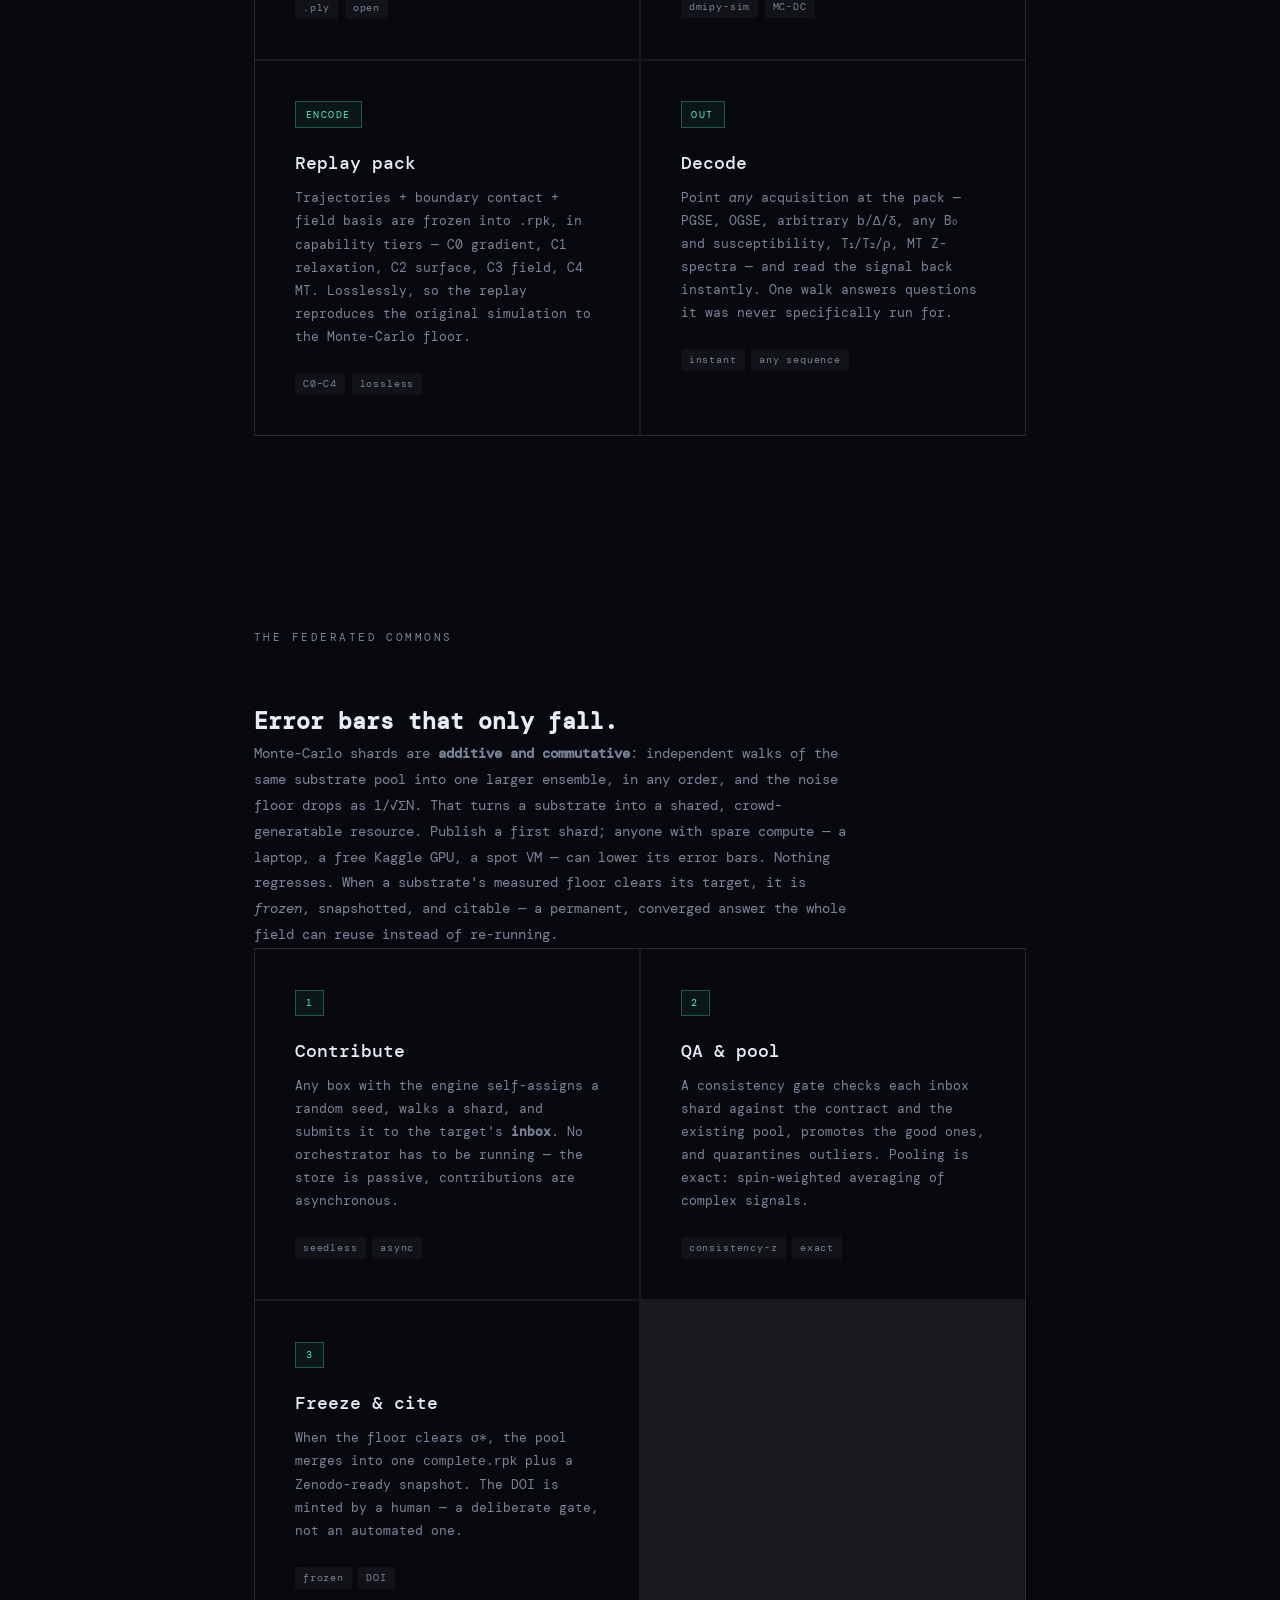
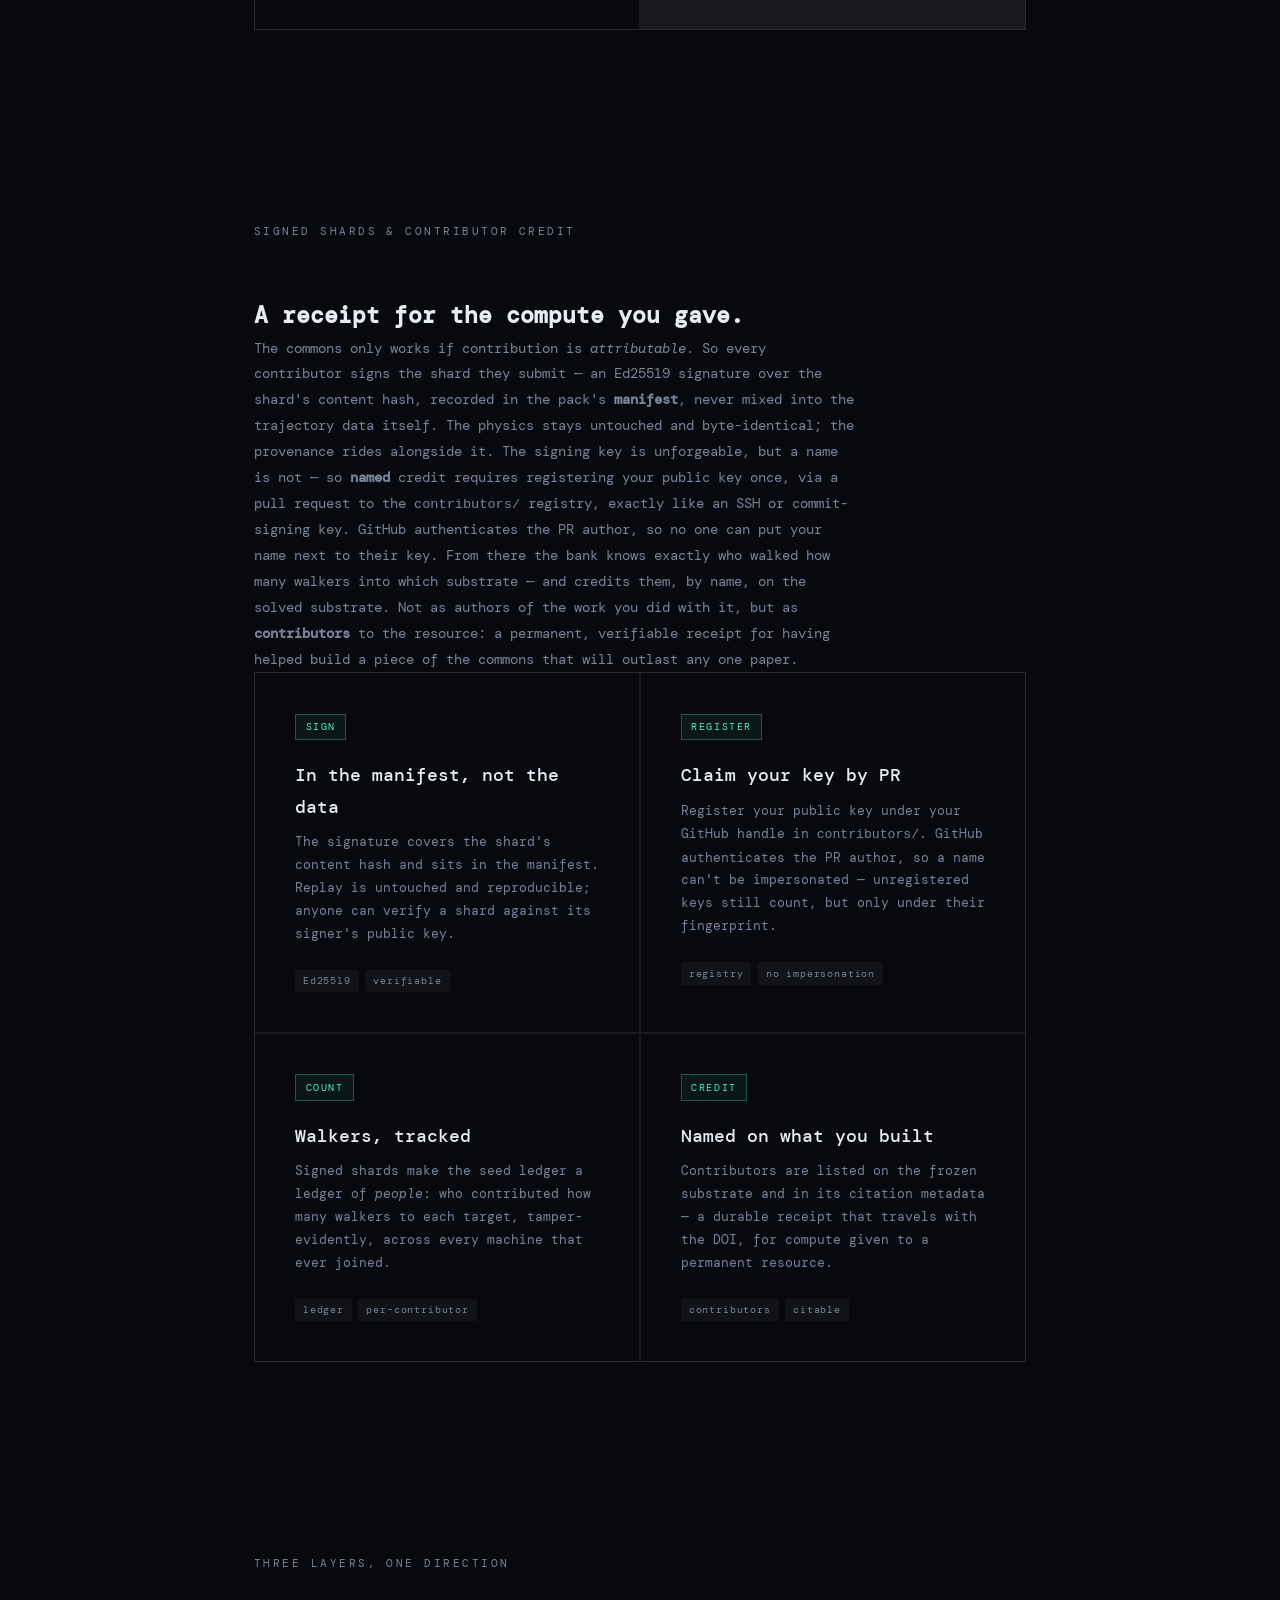
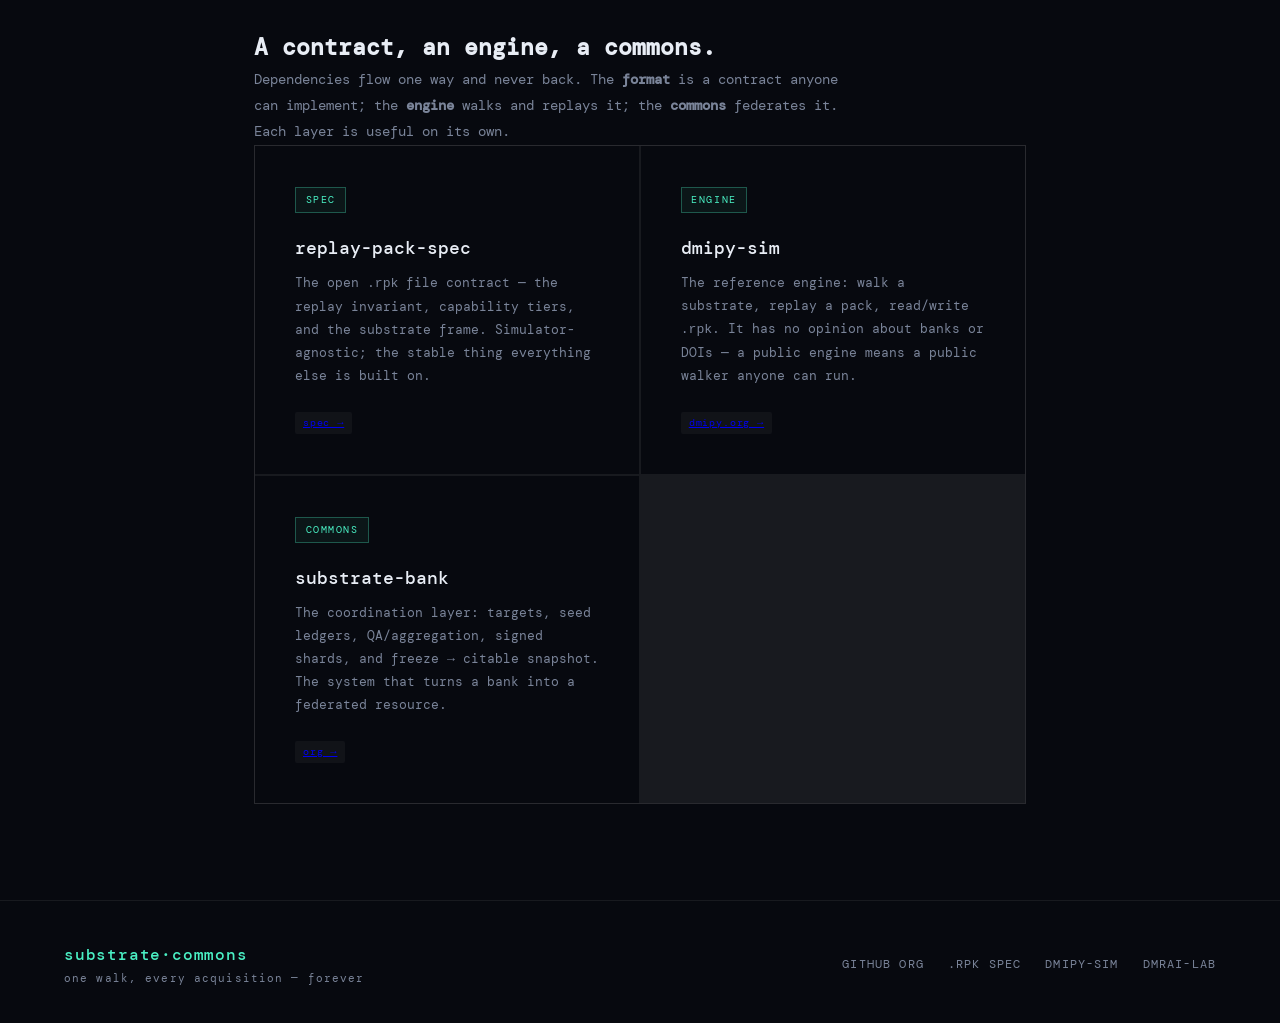
==== commit 64ec17b3: "Signed-shards section: add the contributors/ key registry (anti-impersonation) Named credit requires" ====
--- a/index.html
+++ b/index.html
@@ -688,11 +688,14 @@
     <p class="vision-body">The commons only works if contribution is <em>attributable</em>. So every
       contributor signs the shard they submit &mdash; an Ed25519 signature over the shard's content
       hash, recorded in the pack's <b>manifest</b>, never mixed into the trajectory data itself. The
-      physics stays untouched and byte-identical; the provenance rides alongside it. From those
-      signatures the bank knows exactly who walked how many walkers into which substrate &mdash; and
-      credits them, by name, on the solved substrate. Not as authors of the work you did with it, but
-      as <b>contributors</b> to the resource: a permanent, verifiable receipt for having helped build
-      a piece of the commons that will outlast any one paper.</p>
+      physics stays untouched and byte-identical; the provenance rides alongside it. The signing key
+      is unforgeable, but a name is not &mdash; so <b>named</b> credit requires registering your
+      public key once, via a pull request to the <code>contributors/</code> registry, exactly like an
+      SSH or commit-signing key. GitHub authenticates the PR author, so no one can put your name next
+      to their key. From there the bank knows exactly who walked how many walkers into which
+      substrate &mdash; and credits them, by name, on the solved substrate. Not as authors of the work
+      you did with it, but as <b>contributors</b> to the resource: a permanent, verifiable receipt for
+      having helped build a piece of the commons that will outlast any one paper.</p>
 
     <div class="packages reveal">
       <div class="pkg">
@@ -701,6 +704,14 @@
         <div class="pkg-desc">The signature covers the shard's content hash and sits in the manifest.
           Replay is untouched and reproducible; anyone can verify a shard against its signer's public key.</div>
         <div class="pkg-tags"><span class="tag">Ed25519</span><span class="tag">verifiable</span></div>
+      </div>
+      <div class="pkg">
+        <div class="pkg-badge active">register</div>
+        <div class="pkg-name">Claim your key by PR</div>
+        <div class="pkg-desc">Register your public key under your GitHub handle in
+          <code>contributors/</code>. GitHub authenticates the PR author, so a name can't be
+          impersonated &mdash; unregistered keys still count, but only under their fingerprint.</div>
+        <div class="pkg-tags"><span class="tag">registry</span><span class="tag">no impersonation</span></div>
       </div>
       <div class="pkg">
         <div class="pkg-badge active">count</div>
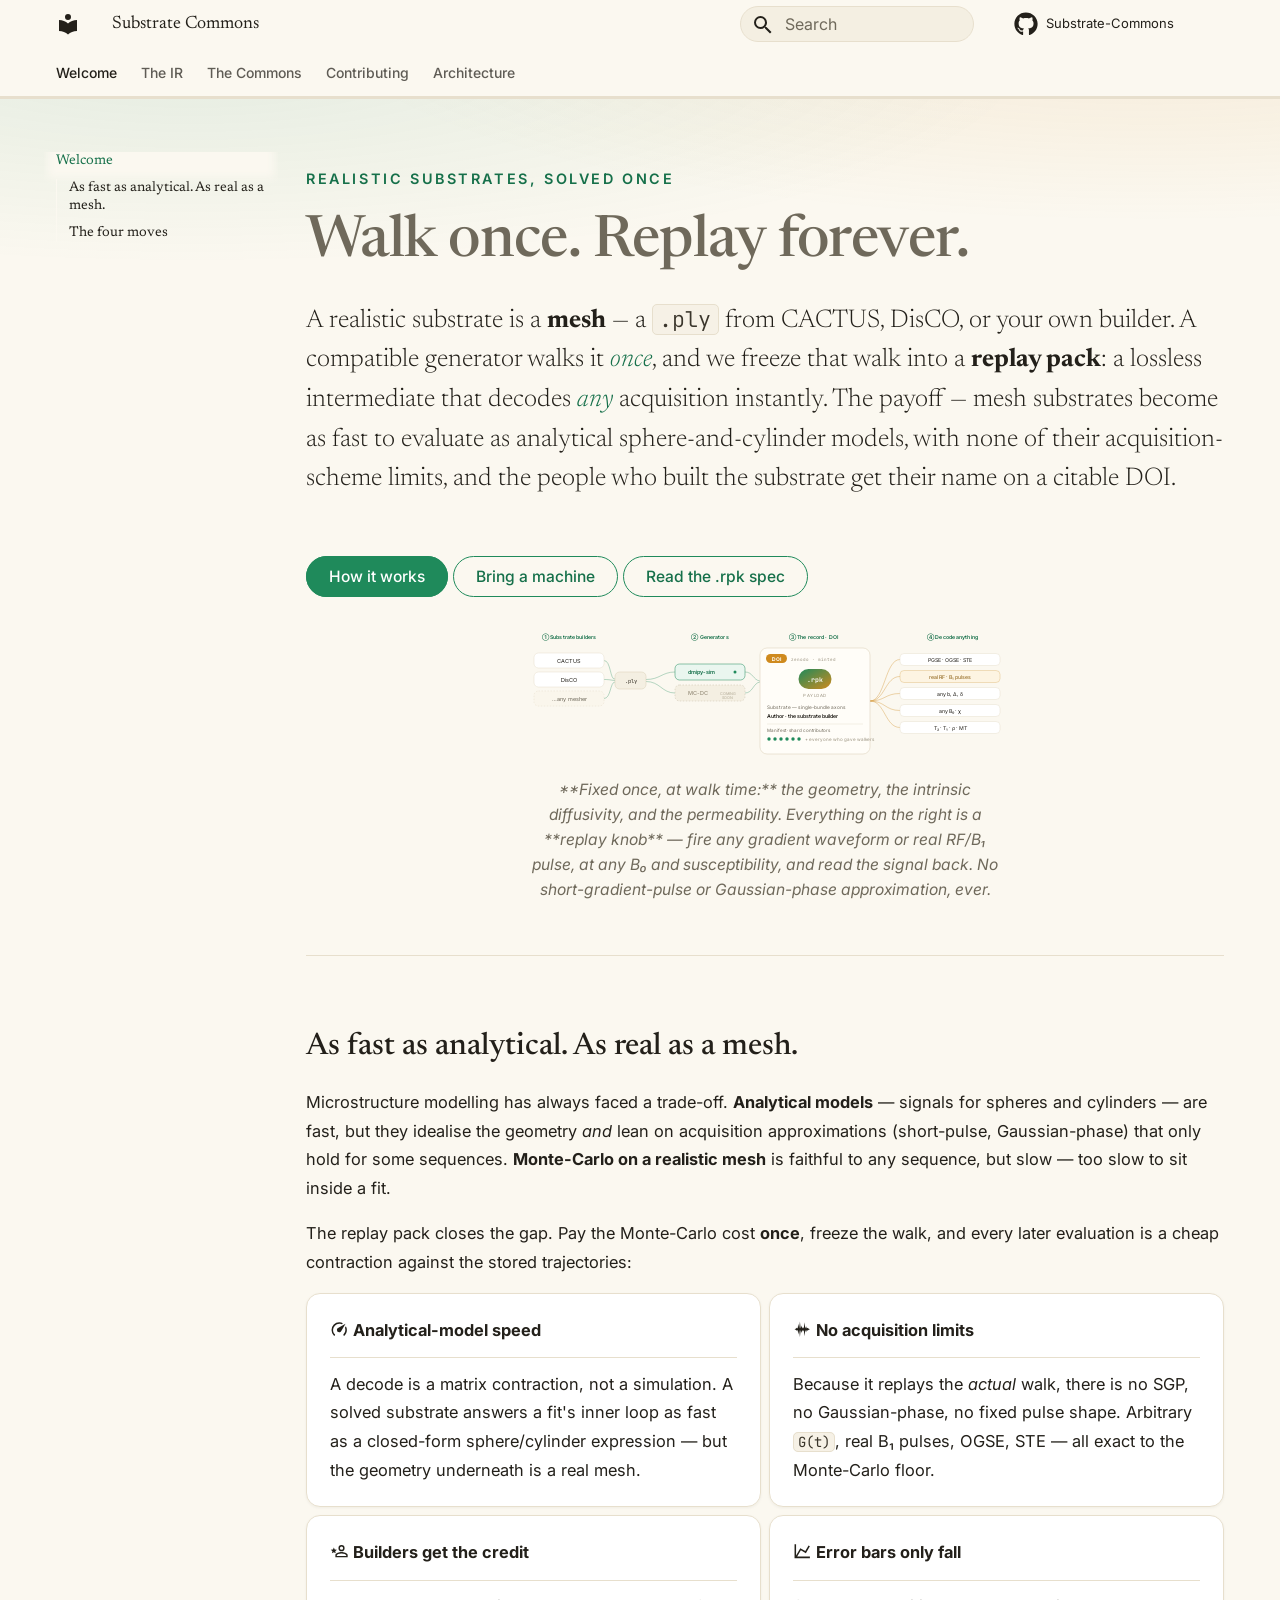
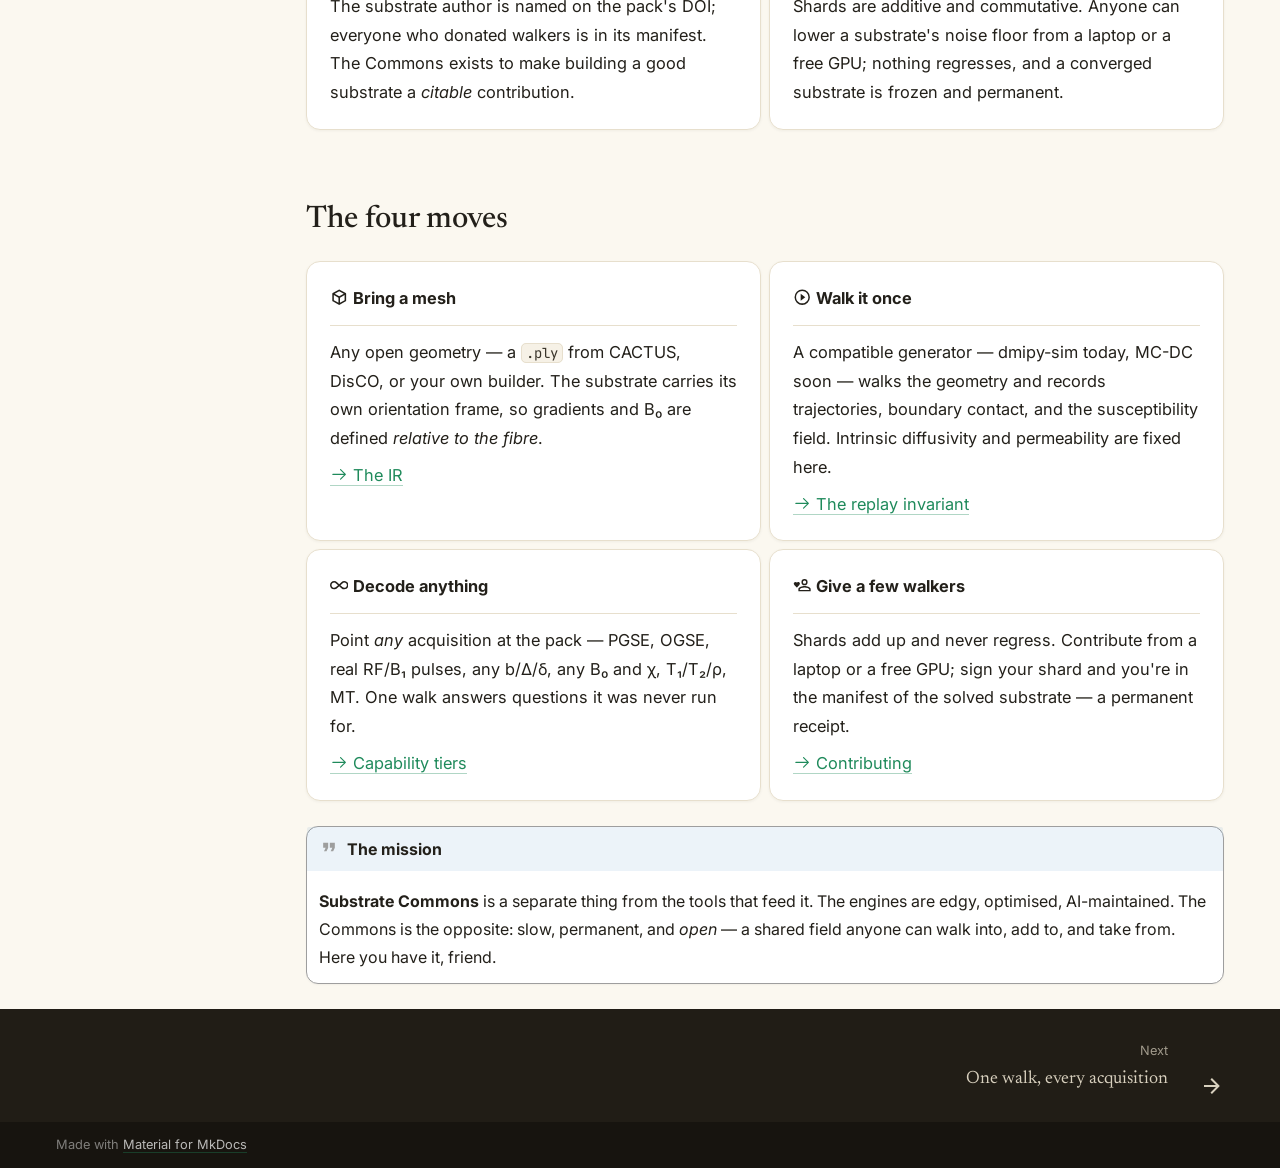
==== commit 85b1d794: "Hero + framing: builders→generators→DOI-wrapped .rpk→decode - Diagram now reads as a pipeline, not p" ====
--- a/index.html
+++ b/index.html
@@ -1,793 +1,1180 @@
-<!DOCTYPE html>
-<html lang="en">
-<head>
-  <meta charset="UTF-8" />
-  <meta name="viewport" content="width=device-width, initial-scale=1.0" />
-  <title>Substrate Commons — a permanent, federated Monte-Carlo replay resource</title>
-  <link rel="preconnect" href="https://fonts.googleapis.com" />
-  <link rel="preconnect" href="https://fonts.gstatic.com" crossorigin />
-  <link href="https://fonts.googleapis.com/css2?family=DM+Mono:ital,wght@0,300;0,400;0,500;1,300&family=Fraunces:ital,opsz,wght@0,9..144,200;0,9..144,400;0,9..144,700;1,9..144,200;1,9..144,300&display=swap" rel="stylesheet" />
-  <style>
-    *, *::before, *::after { box-sizing: border-box; margin: 0; padding: 0; }
-
-    :root {
-      --bg:        #07090f;
-      --bg2:       #0d1120;
-      --surface:   #111827;
-      --border:    rgba(255,255,255,0.07);
-      --accent:    #4af0c4;
-      --accent2:   #7b9cff;
-      --text:      #e8edf5;
-      --muted:     #7a8499;
-      --mono:      'DM Mono', monospace;
-      --serif:     'Fraunces', Georgia, serif;
-    }
-
-    html { scroll-behavior: smooth; }
-
-    body {
-      background: var(--bg);
-      color: var(--text);
-      font-family: var(--mono);
-      font-size: 15px;
-      line-height: 1.7;
-      overflow-x: hidden;
-    }
-
-    body::before {
-      content: '';
-      position: fixed;
-      inset: 0;
-      background-image: url("data:image/svg+xml,%3Csvg viewBox='0 0 256 256' xmlns='http://www.w3.org/2000/svg'%3E%3Cfilter id='n'%3E%3CfeTurbulence type='fractalNoise' baseFrequency='0.9' numOctaves='4' stitchTiles='stitch'/%3E%3C/filter%3E%3Crect width='100%25' height='100%25' filter='url(%23n)' opacity='1'/%3E%3C/svg%3E");
-      opacity: 0.025;
-      pointer-events: none;
-      z-index: 1000;
-    }
-
-    .glow-bg {
-      position: fixed;
-      top: -30vh;
-      left: 50%;
-      transform: translateX(-50%);
-      width: 120vw;
-      height: 80vh;
-      background: radial-gradient(ellipse at 50% 0%, rgba(74,240,196,0.07) 0%, rgba(123,156,255,0.05) 40%, transparent 70%);
-      pointer-events: none;
-      z-index: 0;
-    }
-
-    /* ── HEADER ── */
-    header {
-      position: relative;
-      z-index: 10;
-      display: flex;
-      align-items: center;
-      justify-content: space-between;
-      padding: 2rem 4rem;
-      border-bottom: 1px solid var(--border);
-    }
-
-    .logo { display: flex; align-items: baseline; gap: 0.5rem; }
-
-    .logo-name {
-      font-family: var(--mono);
-      font-size: 1rem;
-      font-weight: 500;
-      letter-spacing: 0.05em;
-      color: var(--accent);
-    }
-
-    .logo-tag { font-size: 0.7rem; color: var(--muted); letter-spacing: 0.1em; }
-
-    nav { display: flex; gap: 2.5rem; }
-
-    nav a {
-      color: var(--muted);
-      text-decoration: none;
-      font-size: 0.78rem;
-      letter-spacing: 0.12em;
-      text-transform: uppercase;
-      transition: color 0.2s;
-    }
-
-    nav a:hover { color: var(--text); }
-
-    /* ── HERO ── */
-    .hero {
-      position: relative;
-      z-index: 10;
-      max-width: 1100px;
-      margin: 0 auto;
-      padding: 7rem 4rem 5rem;
-      display: grid;
-      grid-template-columns: 1fr 1fr;
-      align-items: center;
-      gap: 2rem;
-    }
-
-    .hero-eyebrow {
-      font-size: 0.72rem;
-      letter-spacing: 0.2em;
-      text-transform: uppercase;
-      color: var(--accent);
-      margin-bottom: 2rem;
-      opacity: 0;
-      animation: fadeUp 0.8s 0.1s forwards;
-    }
-
-    .hero-eyebrow span {
-      display: inline-block;
-      width: 2rem;
-      height: 1px;
-      background: var(--accent);
-      vertical-align: middle;
-      margin-right: 0.75rem;
-    }
-
-    h1 {
-      font-family: var(--serif);
-      font-size: clamp(3rem, 7vw, 5.5rem);
-      font-weight: 200;
-      line-height: 1.08;
-      letter-spacing: -0.02em;
-      color: var(--text);
-      margin-bottom: 2.5rem;
-      opacity: 0;
-      animation: fadeUp 0.9s 0.25s forwards;
-    }
-
-    h1 em { font-style: italic; color: var(--accent); font-weight: 200; }
-    h1 .dim { color: var(--muted); }
-
-    .hero-sub {
-      font-size: 0.92rem;
-      color: var(--muted);
-      max-width: 580px;
-      line-height: 1.9;
-      opacity: 0;
-      animation: fadeUp 0.9s 0.4s forwards;
-    }
-
-    .hero-cta {
-      margin-top: 3.5rem;
-      display: flex;
-      gap: 1.25rem;
-      flex-wrap: wrap;
-      opacity: 0;
-      animation: fadeUp 0.9s 0.55s forwards;
-    }
-
-    .btn {
-      display: inline-flex;
-      align-items: center;
-      gap: 0.5rem;
-      padding: 0.75rem 1.5rem;
-      font-family: var(--mono);
-      font-size: 0.78rem;
-      letter-spacing: 0.1em;
-      text-transform: uppercase;
-      text-decoration: none;
-      border-radius: 2px;
-      transition: all 0.2s;
-      cursor: pointer;
-      border: none;
-    }
-
-    .btn-primary { background: var(--accent); color: #07090f; font-weight: 500; }
-    .btn-primary:hover { background: #6ff5d0; transform: translateY(-1px); }
-    .btn-ghost { border: 1px solid var(--border); color: var(--muted); }
-    .btn-ghost:hover { border-color: rgba(255,255,255,0.2); color: var(--text); }
-
-    /* ── DIVIDER ── */
-    .divider {
-      position: relative;
-      z-index: 10;
-      max-width: 900px;
-      margin: 0 auto;
-      padding: 0 4rem;
-    }
-
-    .divider hr { border: none; border-top: 1px solid var(--border); }
-
-    /* ── SECTIONS ── */
-    .section {
-      position: relative;
-      z-index: 10;
-      max-width: 900px;
-      margin: 0 auto;
-      padding: 6rem 4rem;
-    }
-
-    .section-label {
-      font-size: 0.7rem;
-      letter-spacing: 0.22em;
-      text-transform: uppercase;
-      color: var(--muted);
-      margin-bottom: 3.5rem;
-    }
-
-    /* ── PACKAGES ── */
-    .packages {
-      display: grid;
-      grid-template-columns: 1fr 1fr;
-      gap: 1.5px;
-      background: var(--border);
-      border: 1px solid var(--border);
-    }
-
-    .pkg {
-      background: var(--bg);
-      padding: 2.5rem;
-      position: relative;
-      overflow: hidden;
-      transition: background 0.3s;
-    }
-
-    .pkg:hover { background: var(--bg2); }
-
-    .pkg::before {
-      content: '';
-      position: absolute;
-      top: 0; left: 0;
-      width: 3px; height: 100%;
-      background: var(--accent);
-      transform: scaleY(0);
-      transform-origin: top;
-      transition: transform 0.3s;
-    }
-
-    .pkg:nth-child(2)::before { background: var(--accent2); }
-    .pkg:nth-child(3)::before { background: var(--accent2); }
-    .pkg:nth-child(4)::before { background: var(--accent); }
-    .pkg:hover::before { transform: scaleY(1); }
-
-    .pkg-badge {
-      display: inline-block;
-      font-size: 0.65rem;
-      letter-spacing: 0.15em;
-      text-transform: uppercase;
-      padding: 0.2rem 0.6rem;
-      border: 1px solid var(--border);
-      color: var(--muted);
-      margin-bottom: 1.25rem;
-    }
-
-    .pkg-badge.active {
-      border-color: rgba(74,240,196,0.3);
-      color: var(--accent);
-      background: rgba(74,240,196,0.05);
-    }
-
-    .pkg-badge.wip {
-      border-color: rgba(123,156,255,0.3);
-      color: var(--accent2);
-      background: rgba(123,156,255,0.05);
-    }
-
-    .pkg-name { font-family: var(--mono); font-size: 1.15rem; font-weight: 500; color: var(--text); margin-bottom: 0.5rem; }
-    .pkg-desc { font-size: 0.82rem; color: var(--muted); line-height: 1.75; margin-bottom: 1.5rem; }
-    .pkg-tags { display: flex; flex-wrap: wrap; gap: 0.4rem; }
-
-    .tag {
-      font-size: 0.65rem;
-      letter-spacing: 0.08em;
-      color: var(--muted);
-      background: rgba(255,255,255,0.04);
-      padding: 0.15rem 0.5rem;
-      border-radius: 2px;
-    }
-
-    /* ── TABS ── */
-    .manifesto {
-      position: relative;
-      z-index: 10;
-      max-width: 900px;
-      margin: 0 auto;
-      padding: 6rem 4rem;
-    }
-
-    .tab-bar {
-      display: flex;
-      border: 1px solid var(--border);
-      border-bottom: none;
-      width: fit-content;
-    }
-
-    .tab-btn {
-      font-family: var(--mono);
-      font-size: 0.7rem;
-      letter-spacing: 0.18em;
-      text-transform: uppercase;
-      color: var(--muted);
-      background: transparent;
-      border: none;
-      border-right: 1px solid var(--border);
-      padding: 0.65rem 1.4rem;
-      cursor: pointer;
-      transition: color 0.2s, background 0.2s;
-    }
-
-    .tab-btn:last-child { border-right: none; }
-    .tab-btn:hover { color: var(--text); }
-    .tab-btn.active { color: var(--accent); background: rgba(74,240,196,0.05); }
-
-    .tab-panels {
-      border: 1px solid var(--border);
-      background: var(--bg2);
-      position: relative;
-      overflow: hidden;
-    }
-
-    .tab-panels::after {
-      content: '';
-      position: absolute;
-      bottom: -4rem; right: -4rem;
-      width: 16rem; height: 16rem;
-      background: radial-gradient(circle, rgba(74,240,196,0.05) 0%, transparent 70%);
-      pointer-events: none;
-    }
-
-    .tab-panel { display: none; padding: 3.5rem; }
-    .tab-panel.active { display: block; }
-
-    /* Vision panel */
-    .tab-panel blockquote {
-      font-family: var(--serif);
-      font-size: clamp(1.3rem, 2.5vw, 1.8rem);
-      font-weight: 200;
-      font-style: italic;
-      line-height: 1.5;
-      color: var(--text);
-      max-width: 640px;
-      margin-bottom: 2rem;
-    }
-
-    .tab-panel blockquote strong {
-      font-style: normal;
-      font-weight: 400;
-      color: var(--accent);
-    }
-
-    .vision-body {
-      font-size: 0.85rem;
-      color: var(--muted);
-      line-height: 1.9;
-      max-width: 600px;
-    }
-
-    /* Manifesto panel */
-    .manifesto-content { max-width: 660px; }
-
-    .manifesto-meta {
-      font-size: 0.68rem;
-      letter-spacing: 0.15em;
-      text-transform: uppercase;
-      color: var(--muted);
-      margin-bottom: 2.5rem;
-      padding-bottom: 1.5rem;
-      border-bottom: 1px solid var(--border);
-    }
-
-    .manifesto-meta strong { color: var(--accent); }
-
-    .manifesto-section { margin-bottom: 2.5rem; }
-
-    .manifesto-section h3 {
-      font-family: var(--serif);
-      font-size: 1.1rem;
-      font-weight: 300;
-      font-style: italic;
-      color: var(--text);
-      margin-bottom: 1rem;
-      line-height: 1.35;
-    }
-
-    .manifesto-section p {
-      font-size: 0.83rem;
-      color: var(--muted);
-      line-height: 1.95;
-      margin-bottom: 0.9rem;
-    }
-
-    .manifesto-section p:last-child { margin-bottom: 0; }
-
-    .manifesto-pull {
-      font-family: var(--serif);
-      font-size: 1.05rem;
-      font-style: italic;
-      font-weight: 200;
-      color: var(--text);
-      border-left: 2px solid var(--accent);
-      padding-left: 1.5rem;
-      margin: 2rem 0;
-      line-height: 1.6;
-    }
-
-    .manifesto-footer {
-      margin-top: 3rem;
-      padding-top: 1.5rem;
-      border-top: 1px solid var(--border);
-      font-size: 0.7rem;
-      color: var(--muted);
-      letter-spacing: 0.08em;
-    }
-
-    .manifesto-footer a {
-      color: var(--muted);
-      text-decoration: none;
-      transition: color 0.2s;
-    }
-
-    .manifesto-footer a:hover { color: var(--accent); }
-
-    /* ── COLLABORATORS ── */
-    .collab-grid {
-      display: grid;
-      grid-template-columns: repeat(auto-fill, minmax(240px, 1fr));
-      gap: 1px;
-      background: var(--border);
-      border: 1px solid var(--border);
-    }
-
-    .collab-item { background: var(--bg); padding: 1.75rem 2rem; transition: background 0.2s; }
-    .collab-item:hover { background: var(--bg2); }
-    .collab-name { font-size: 0.88rem; font-weight: 500; color: var(--text); margin-bottom: 0.2rem; }
-    .collab-inst { font-size: 0.72rem; color: var(--muted); letter-spacing: 0.04em; }
-
-    /* ── FOOTER ── */
-    footer {
-      position: relative;
-      z-index: 10;
-      border-top: 1px solid var(--border);
-      padding: 2.5rem 4rem;
-      display: flex;
-      align-items: center;
-      justify-content: space-between;
-      flex-wrap: wrap;
-      gap: 1rem;
-    }
-
-    .footer-left { font-size: 0.72rem; color: var(--muted); letter-spacing: 0.06em; }
-    .footer-links { display: flex; gap: 1.5rem; }
-
-    .footer-links a {
-      color: var(--muted);
-      text-decoration: none;
-      font-size: 0.72rem;
-      letter-spacing: 0.1em;
-      text-transform: uppercase;
-      transition: color 0.2s;
-    }
-
-    .footer-links a:hover { color: var(--accent); }
-
-    /* ── ANIMATIONS ── */
-    @keyframes fadeUp {
-      from { opacity: 0; transform: translateY(18px); }
-      to   { opacity: 1; transform: translateY(0); }
-    }
-
-    .reveal {
-      opacity: 0;
-      transform: translateY(16px);
-      transition: opacity 0.7s ease, transform 0.7s ease;
-    }
-
-    .reveal.visible { opacity: 1; transform: translateY(0); }
-
-    /* ── HERO IMAGE ── */
-    .hero-text { /* left column */ }
-
-    .hero-image {
-      position: relative;
-      display: flex;
-      align-items: center;
-      justify-content: flex-end;
-      opacity: 0;
-      animation: fadeUp 1s 0.6s forwards;
-    }
-
-    .hero-image img {
-      width: 100%;
-      max-width: 520px;
-      mix-blend-mode: screen;
-      filter: saturate(1.1) brightness(0.95);
-      pointer-events: none;
-      user-select: none;
-    }
-
-    /* ── RESPONSIVE ── */
-    @media (max-width: 700px) {
-      header { padding: 1.5rem; }
-      nav { display: none; }
-      .hero { grid-template-columns: 1fr; padding: 4rem 1.5rem 3rem; }
-      .hero-image { justify-content: center; }
-      .hero-image img { max-width: 320px; }
-      .section, .manifesto, .divider { padding-left: 1.5rem; padding-right: 1.5rem; }
-      .packages { grid-template-columns: 1fr; }
-      footer { padding: 2rem 1.5rem; flex-direction: column; }
-      .tab-panel { padding: 2rem; }
-      .tab-btn { padding: 0.6rem 1rem; font-size: 0.65rem; }
-    }
-  </style>
-</head>
-<body>
-  <div class="glow-bg"></div>
-
-  <header>
-    <div class="logo">
-      <span class="logo-name">substrate·commons</span>
-      <span class="logo-tag">a permanent replay resource</span>
+
+<!doctype html>
+<html lang="en" class="no-js">
+  <head>
+    
+      <meta charset="utf-8">
+      <meta name="viewport" content="width=device-width,initial-scale=1">
+      
+        <meta name="description" content="A permanent, federated Monte-Carlo replay resource — one walk, every acquisition, freely shared.">
+      
+      
+      
+        <link rel="canonical" href="https://substrate-commons.github.io/">
+      
+      
+      
+        <link rel="next" href="ir/">
+      
+      
+        
+      
+      
+      <link rel="icon" href="assets/images/favicon.png">
+      <meta name="generator" content="mkdocs-1.6.1, mkdocs-material-9.7.7">
+    
+    
+      
+        <title>Substrate Commons</title>
+      
+    
+    
+      <link rel="stylesheet" href="assets/stylesheets/main.ec1eaa64.min.css">
+      
+        
+        <link rel="stylesheet" href="assets/stylesheets/palette.ab4e12ef.min.css">
+      
+      
+
+
+    
+    
+      
+    
+    
+      
+    
+    
+      <link rel="stylesheet" href="stylesheets/commons.css">
+    
+    <script>__md_scope=new URL(".",location),__md_hash=e=>[...e].reduce(((e,_)=>(e<<5)-e+_.charCodeAt(0)),0),__md_get=(e,_=localStorage,t=__md_scope)=>JSON.parse(_.getItem(t.pathname+"."+e)),__md_set=(e,_,t=localStorage,a=__md_scope)=>{try{t.setItem(a.pathname+"."+e,JSON.stringify(_))}catch(e){}}</script>
+    
+      
+
+    
+    
+  </head>
+  
+  
+    
+    
+    
+    
+    
+    <body dir="ltr" data-md-color-scheme="default" data-md-color-primary="custom" data-md-color-accent="custom">
+  
+    
+    <input class="md-toggle" data-md-toggle="drawer" type="checkbox" id="__drawer" autocomplete="off">
+    <input class="md-toggle" data-md-toggle="search" type="checkbox" id="__search" autocomplete="off">
+    <label class="md-overlay" for="__drawer"></label>
+    <div data-md-component="skip">
+      
+        
+        <a href="#walk-once-replay-forever" class="md-skip">
+          Skip to content
+        </a>
+      
     </div>
-    <nav>
-      <a href="#ir">The IR</a>
-      <a href="#commons">The Commons</a>
-      <a href="#credit">Signed shards</a>
-      <a href="#layers">Layers</a>
-      <a href="https://github.com/Substrate-Commons" target="_blank">GitHub</a>
-    </nav>
-  </header>
-
-  <section class="hero">
-    <div class="hero-text">
-      <div class="hero-eyebrow"><span></span>Monte-Carlo, made permanent</div>
-      <h1>Walk once.<br>Replay forever.</h1>
-      <p class="hero-sub">A substrate is a mesh. A simulator walks it. We freeze that walk &mdash;
-        trajectories, boundary contact, and the susceptibility field &mdash; into a compact
-        <b>replay pack</b> (<code>.rpk</code>): a <em>lossless bottleneck</em> of the Monte-Carlo
-        process, from which <em>any</em> acquisition decodes instantly. And because the walks are
-        additive, anyone can contribute &mdash; the error bars only ever go down.</p>
-      <div class="hero-cta">
-        <a class="btn btn-primary" href="https://github.com/dmrai-lab/replay-pack-spec" target="_blank">Read the .rpk spec &rarr;</a>
-        <a class="btn btn-ghost" href="#commons">How to contribute</a>
+    <div data-md-component="announce">
+      
+    </div>
+    
+    
+      
+
+  
+
+<header class="md-header md-header--shadow md-header--lifted" data-md-component="header">
+  <nav class="md-header__inner md-grid" aria-label="Header">
+    <a href="." title="Substrate Commons" class="md-header__button md-logo" aria-label="Substrate Commons" data-md-component="logo">
+      
+  
+  <svg xmlns="http://www.w3.org/2000/svg" viewBox="0 0 24 24"><path d="M12 8a3 3 0 0 0 3-3 3 3 0 0 0-3-3 3 3 0 0 0-3 3 3 3 0 0 0 3 3m0 3.54C9.64 9.35 6.5 8 3 8v11c3.5 0 6.64 1.35 9 3.54 2.36-2.19 5.5-3.54 9-3.54V8c-3.5 0-6.64 1.35-9 3.54"/></svg>
+
+    </a>
+    <label class="md-header__button md-icon" for="__drawer">
+      
+      <svg xmlns="http://www.w3.org/2000/svg" viewBox="0 0 24 24"><path d="M3 6h18v2H3zm0 5h18v2H3zm0 5h18v2H3z"/></svg>
+    </label>
+    <div class="md-header__title" data-md-component="header-title">
+      <div class="md-header__ellipsis">
+        <div class="md-header__topic">
+          <span class="md-ellipsis">
+            Substrate Commons
+          </span>
+        </div>
+        <div class="md-header__topic" data-md-component="header-topic">
+          <span class="md-ellipsis">
+            
+              Welcome
+            
+          </span>
+        </div>
       </div>
     </div>
-
-    <div class="hero-image">
-      <svg viewBox="0 0 460 380" width="100%" xmlns="http://www.w3.org/2000/svg" aria-label="The replay-pack bottleneck: many inputs and simulators collapse to one .rpk, from which every acquisition decodes.">
-        <defs>
-          <linearGradient id="g" x1="0" y1="0" x2="1" y2="0">
-            <stop offset="0" stop-color="#4af0c4"/><stop offset="1" stop-color="#7b9cff"/>
-          </linearGradient>
-        </defs>
-        <!-- converging (inputs -> core) -->
-        <g stroke="#4af0c4" stroke-opacity="0.28" fill="none">
-          <path d="M138 74 C 180 74, 180 172, 205 182"/>
-          <path d="M138 172 C 180 172, 185 178, 205 182"/>
-          <path d="M138 270 C 180 270, 180 192, 205 190"/>
-        </g>
-        <!-- diverging (core -> outputs) -->
-        <g stroke="#7b9cff" stroke-opacity="0.28" fill="none">
-          <path d="M255 182 C 290 182, 290 56, 322 56"/>
-          <path d="M255 184 C 290 184, 290 118, 322 118"/>
-          <path d="M255 186 C 290 186, 290 180, 322 180"/>
-          <path d="M255 188 C 290 188, 290 242, 322 242"/>
-          <path d="M255 190 C 290 190, 290 304, 322 304"/>
-        </g>
-        <!-- input nodes -->
-        <g font-family="'DM Mono',monospace" font-size="11" fill="#e8edf5">
-          <g><rect x="8" y="58" width="130" height="32" rx="7" fill="#111827" stroke="rgba(255,255,255,.09)"/><text x="73" y="78" text-anchor="middle">geometry &middot; .ply</text></g>
-          <g><rect x="8" y="156" width="130" height="32" rx="7" fill="#111827" stroke="rgba(255,255,255,.09)"/><text x="73" y="176" text-anchor="middle" fill="#4af0c4">dmipy-sim walk</text></g>
-          <g><rect x="8" y="254" width="130" height="32" rx="7" fill="#111827" stroke="rgba(255,255,255,.09)"/><text x="73" y="274" text-anchor="middle" fill="#4af0c4">MC-DC walk</text></g>
-        </g>
-        <!-- the bottleneck: .rpk core -->
-        <g>
-          <rect x="203" y="162" width="54" height="40" rx="20" fill="url(#g)"/>
-          <text x="230" y="187" text-anchor="middle" font-family="'DM Mono',monospace" font-size="13" font-weight="500" fill="#07090f">.rpk</text>
-          <text x="230" y="228" text-anchor="middle" font-family="'DM Mono',monospace" font-size="9" fill="#7a8499" letter-spacing="1">the IR</text>
-        </g>
-        <!-- output nodes -->
-        <g font-family="'DM Mono',monospace" font-size="11" fill="#e8edf5">
-          <g><rect x="322" y="40" width="130" height="32" rx="7" fill="#111827" stroke="rgba(255,255,255,.09)"/><text x="387" y="60" text-anchor="middle">PGSE &middot; OGSE &middot; STE</text></g>
-          <g><rect x="322" y="102" width="130" height="32" rx="7" fill="#111827" stroke="rgba(255,255,255,.09)"/><text x="387" y="122" text-anchor="middle">any b, &Delta;, &delta;</text></g>
-          <g><rect x="322" y="164" width="130" height="32" rx="7" fill="#111827" stroke="rgba(255,255,255,.09)"/><text x="387" y="184" text-anchor="middle">any B&#8320; &middot; &chi;</text></g>
-          <g><rect x="322" y="226" width="130" height="32" rx="7" fill="#111827" stroke="rgba(255,255,255,.09)"/><text x="387" y="246" text-anchor="middle">T&#8322; &middot; T&#8321; &middot; &rho;</text></g>
-          <g><rect x="322" y="288" width="130" height="32" rx="7" fill="#111827" stroke="rgba(255,255,255,.09)"/><text x="387" y="308" text-anchor="middle">MT &middot; Z-spectrum</text></g>
-        </g>
-      </svg>
-    </div>
-  </section>
-
-  <div class="divider"></div>
-
-  <!-- ── THE IR ── -->
-  <section class="section" id="ir">
-    <div class="section-label">The intermediate representation</div>
-    <h2>One walk, every acquisition.</h2>
-    <p class="vision-body">Producing a converged random walk through realistic microstructure is the
-      expensive step; evaluating a pulse sequence against a <em>stored</em> walk is nearly free. So
-      the useful unit is not a signal &mdash; it is the walk itself. The replay pack is the lossless
-      bottleneck between the two: everything upstream (which mesher, which simulator, how many spins)
-      collapses into it, and everything downstream (which sequence, which field, which contrast)
-      decodes out of it &mdash; with no re-simulation, ever.</p>
-
-    <div class="packages reveal">
-      <div class="pkg">
-        <div class="pkg-badge active">in</div>
-        <div class="pkg-name">Geometry</div>
-        <div class="pkg-desc">An open mesh &mdash; <code>.ply</code> or equivalent. Realistic axons, spheres,
-          crossings, whatever you can triangulate. The substrate carries its own intrinsic orientation frame,
-          so gradients and B&#8320; are defined <em>relative to the fibre</em>, not the lab.</div>
-        <div class="pkg-tags"><span class="tag">.ply</span><span class="tag">open</span></div>
-      </div>
-      <div class="pkg">
-        <div class="pkg-badge active">walk</div>
-        <div class="pkg-name">Simulate</div>
-        <div class="pkg-desc">Any engine that speaks the format walks the geometry &mdash; <b>dmipy-sim</b>,
-          <b>MC-DC</b>, your own. It records trajectories, boundary local-time, and the substrate's
-          susceptibility field. The engine is interchangeable; the walk is what matters.</div>
-        <div class="pkg-tags"><span class="tag">dmipy-sim</span><span class="tag">MC-DC</span></div>
-      </div>
-      <div class="pkg">
-        <div class="pkg-badge active">encode</div>
-        <div class="pkg-name">Replay pack</div>
-        <div class="pkg-desc">Trajectories + boundary contact + field basis are frozen into <code>.rpk</code>,
-          in capability tiers &mdash; C0 gradient, C1 relaxation, C2 surface, C3 field, C4 MT. Losslessly, so
-          the replay reproduces the original simulation to the Monte-Carlo floor.</div>
-        <div class="pkg-tags"><span class="tag">C0&ndash;C4</span><span class="tag">lossless</span></div>
-      </div>
-      <div class="pkg">
-        <div class="pkg-badge active">out</div>
-        <div class="pkg-name">Decode</div>
-        <div class="pkg-desc">Point <em>any</em> acquisition at the pack &mdash; PGSE, OGSE, arbitrary b/&Delta;/&delta;,
-          any B&#8320; and susceptibility, T&#8321;/T&#8322;/&rho;, MT Z-spectra &mdash; and read the signal back
-          instantly. One walk answers questions it was never specifically run for.</div>
-        <div class="pkg-tags"><span class="tag">instant</span><span class="tag">any sequence</span></div>
+    
+      
+    
+    
+    
+    
+      
+      
+        <label class="md-header__button md-icon" for="__search">
+          
+          <svg xmlns="http://www.w3.org/2000/svg" viewBox="0 0 24 24"><path d="M9.5 3A6.5 6.5 0 0 1 16 9.5c0 1.61-.59 3.09-1.56 4.23l.27.27h.79l5 5-1.5 1.5-5-5v-.79l-.27-.27A6.52 6.52 0 0 1 9.5 16 6.5 6.5 0 0 1 3 9.5 6.5 6.5 0 0 1 9.5 3m0 2C7 5 5 7 5 9.5S7 14 9.5 14 14 12 14 9.5 12 5 9.5 5"/></svg>
+        </label>
+        <div class="md-search" data-md-component="search" role="dialog">
+  <label class="md-search__overlay" for="__search"></label>
+  <div class="md-search__inner" role="search">
+    <form class="md-search__form" name="search">
+      <input type="text" class="md-search__input" name="query" aria-label="Search" placeholder="Search" autocapitalize="off" autocorrect="off" autocomplete="off" spellcheck="false" data-md-component="search-query" required>
+      <label class="md-search__icon md-icon" for="__search">
+        
+        <svg xmlns="http://www.w3.org/2000/svg" viewBox="0 0 24 24"><path d="M9.5 3A6.5 6.5 0 0 1 16 9.5c0 1.61-.59 3.09-1.56 4.23l.27.27h.79l5 5-1.5 1.5-5-5v-.79l-.27-.27A6.52 6.52 0 0 1 9.5 16 6.5 6.5 0 0 1 3 9.5 6.5 6.5 0 0 1 9.5 3m0 2C7 5 5 7 5 9.5S7 14 9.5 14 14 12 14 9.5 12 5 9.5 5"/></svg>
+        
+        <svg xmlns="http://www.w3.org/2000/svg" viewBox="0 0 24 24"><path d="M20 11v2H8l5.5 5.5-1.42 1.42L4.16 12l7.92-7.92L13.5 5.5 8 11z"/></svg>
+      </label>
+      <nav class="md-search__options" aria-label="Search">
+        
+        <button type="reset" class="md-search__icon md-icon" title="Clear" aria-label="Clear" tabindex="-1">
+          
+          <svg xmlns="http://www.w3.org/2000/svg" viewBox="0 0 24 24"><path d="M19 6.41 17.59 5 12 10.59 6.41 5 5 6.41 10.59 12 5 17.59 6.41 19 12 13.41 17.59 19 19 17.59 13.41 12z"/></svg>
+        </button>
+      </nav>
+      
+        <div class="md-search__suggest" data-md-component="search-suggest"></div>
+      
+    </form>
+    <div class="md-search__output">
+      <div class="md-search__scrollwrap" tabindex="0" data-md-scrollfix>
+        <div class="md-search-result" data-md-component="search-result">
+          <div class="md-search-result__meta">
+            Initializing search
+          </div>
+          <ol class="md-search-result__list" role="presentation"></ol>
+        </div>
       </div>
     </div>
-  </section>
-
-  <div class="divider"></div>
-
-  <!-- ── THE COMMONS ── -->
-  <section class="section" id="commons">
-    <div class="section-label">The federated commons</div>
-    <h2>Error bars that only fall.</h2>
-    <p class="vision-body">Monte-Carlo shards are <b>additive and commutative</b>: independent walks of
-      the same substrate pool into one larger ensemble, in any order, and the noise floor drops as
-      1/&radic;&Sigma;N. That turns a substrate into a shared, crowd-generatable resource. Publish a
-      first shard; anyone with spare compute &mdash; a laptop, a free Kaggle GPU, a spot VM &mdash; can
-      lower its error bars. Nothing regresses. When a substrate's measured floor clears its target,
-      it is <em>frozen</em>, snapshotted, and citable &mdash; a permanent, converged answer the whole
-      field can reuse instead of re-running.</p>
-
-    <div class="packages reveal">
-      <div class="pkg">
-        <div class="pkg-badge active">1</div>
-        <div class="pkg-name">Contribute</div>
-        <div class="pkg-desc">Any box with the engine self-assigns a random seed, walks a shard, and
-          submits it to the target's <b>inbox</b>. No orchestrator has to be running &mdash; the store is
-          passive, contributions are asynchronous.</div>
-        <div class="pkg-tags"><span class="tag">seedless</span><span class="tag">async</span></div>
+  </div>
+</div>
+      
+    
+    
+      <div class="md-header__source">
+        <a href="https://github.com/Substrate-Commons" title="Go to repository" class="md-source" data-md-component="source">
+  <div class="md-source__icon md-icon">
+    
+    <svg xmlns="http://www.w3.org/2000/svg" viewBox="0 0 512 512"><!--! Font Awesome Free 7.1.0 by @fontawesome - https://fontawesome.com License - https://fontawesome.com/license/free (Icons: CC BY 4.0, Fonts: SIL OFL 1.1, Code: MIT License) Copyright 2025 Fonticons, Inc.--><path d="M173.9 397.4c0 2-2.3 3.6-5.2 3.6-3.3.3-5.6-1.3-5.6-3.6 0-2 2.3-3.6 5.2-3.6 3-.3 5.6 1.3 5.6 3.6m-31.1-4.5c-.7 2 1.3 4.3 4.3 4.9 2.6 1 5.6 0 6.2-2s-1.3-4.3-4.3-5.2c-2.6-.7-5.5.3-6.2 2.3m44.2-1.7c-2.9.7-4.9 2.6-4.6 4.9.3 2 2.9 3.3 5.9 2.6 2.9-.7 4.9-2.6 4.6-4.6-.3-1.9-3-3.2-5.9-2.9M252.8 8C114.1 8 8 113.3 8 252c0 110.9 69.8 205.8 169.5 239.2 12.8 2.3 17.3-5.6 17.3-12.1 0-6.2-.3-40.4-.3-61.4 0 0-70 15-84.7-29.8 0 0-11.4-29.1-27.8-36.6 0 0-22.9-15.7 1.6-15.4 0 0 24.9 2 38.6 25.8 21.9 38.6 58.6 27.5 72.9 20.9 2.3-16 8.8-27.1 16-33.7-55.9-6.2-112.3-14.3-112.3-110.5 0-27.5 7.6-41.3 23.6-58.9-2.6-6.5-11.1-33.3 2.6-67.9 20.9-6.5 69 27 69 27 20-5.6 41.5-8.5 62.8-8.5s42.8 2.9 62.8 8.5c0 0 48.1-33.6 69-27 13.7 34.7 5.2 61.4 2.6 67.9 16 17.7 25.8 31.5 25.8 58.9 0 96.5-58.9 104.2-114.8 110.5 9.2 7.9 17 22.9 17 46.4 0 33.7-.3 75.4-.3 83.6 0 6.5 4.6 14.4 17.3 12.1C436.2 457.8 504 362.9 504 252 504 113.3 391.5 8 252.8 8M105.2 352.9c-1.3 1-1 3.3.7 5.2 1.6 1.6 3.9 2.3 5.2 1 1.3-1 1-3.3-.7-5.2-1.6-1.6-3.9-2.3-5.2-1m-10.8-8.1c-.7 1.3.3 2.9 2.3 3.9 1.6 1 3.6.7 4.3-.7.7-1.3-.3-2.9-2.3-3.9-2-.6-3.6-.3-4.3.7m32.4 35.6c-1.6 1.3-1 4.3 1.3 6.2 2.3 2.3 5.2 2.6 6.5 1 1.3-1.3.7-4.3-1.3-6.2-2.2-2.3-5.2-2.6-6.5-1m-11.4-14.7c-1.6 1-1.6 3.6 0 5.9s4.3 3.3 5.6 2.3c1.6-1.3 1.6-3.9 0-6.2-1.4-2.3-4-3.3-5.6-2"/></svg>
+  </div>
+  <div class="md-source__repository">
+    Substrate-Commons
+  </div>
+</a>
       </div>
-      <div class="pkg">
-        <div class="pkg-badge active">2</div>
-        <div class="pkg-name">QA &amp; pool</div>
-        <div class="pkg-desc">A consistency gate checks each inbox shard against the contract and the
-          existing pool, promotes the good ones, and quarantines outliers. Pooling is exact:
-          spin-weighted averaging of complex signals.</div>
-        <div class="pkg-tags"><span class="tag">consistency-z</span><span class="tag">exact</span></div>
-      </div>
-      <div class="pkg">
-        <div class="pkg-badge active">3</div>
-        <div class="pkg-name">Freeze &amp; cite</div>
-        <div class="pkg-desc">When the floor clears &sigma;*, the pool merges into one
-          <code>complete.rpk</code> plus a Zenodo-ready snapshot. The DOI is minted by a human &mdash;
-          a deliberate gate, not an automated one.</div>
-        <div class="pkg-tags"><span class="tag">frozen</span><span class="tag">DOI</span></div>
-      </div>
+    
+  </nav>
+  
+    
+      
+<nav class="md-tabs" aria-label="Tabs" data-md-component="tabs">
+  <div class="md-grid">
+    <ul class="md-tabs__list">
+      
+        
+  
+  
+  
+    
+  
+  
+    <li class="md-tabs__item md-tabs__item--active">
+      <a href="." class="md-tabs__link">
+        
+  
+  
+    
+  
+  Welcome
+
+      </a>
+    </li>
+  
+
+      
+        
+  
+  
+  
+  
+    
+    
+      <li class="md-tabs__item">
+        <a href="ir/" class="md-tabs__link">
+          
+  
+  
+  The IR
+
+        </a>
+      </li>
+    
+  
+
+      
+        
+  
+  
+  
+  
+    
+    
+      <li class="md-tabs__item">
+        <a href="commons/" class="md-tabs__link">
+          
+  
+  
+  The Commons
+
+        </a>
+      </li>
+    
+  
+
+      
+        
+  
+  
+  
+  
+    
+    
+      <li class="md-tabs__item">
+        <a href="contributing/" class="md-tabs__link">
+          
+  
+  
+  Contributing
+
+        </a>
+      </li>
+    
+  
+
+      
+        
+  
+  
+  
+  
+    <li class="md-tabs__item">
+      <a href="architecture/" class="md-tabs__link">
+        
+  
+  
+    
+  
+  Architecture
+
+      </a>
+    </li>
+  
+
+      
+    </ul>
+  </div>
+</nav>
+    
+  
+</header>
+    
+    <div class="md-container" data-md-component="container">
+      
+      
+        
+      
+      <main class="md-main" data-md-component="main">
+        <div class="md-main__inner md-grid">
+          
+            
+              
+                
+              
+              <div class="md-sidebar md-sidebar--primary" data-md-component="sidebar" data-md-type="navigation" >
+                <div class="md-sidebar__scrollwrap">
+                  <div class="md-sidebar__inner">
+                    
+
+
+  
+
+
+  
+
+<nav class="md-nav md-nav--primary md-nav--lifted md-nav--integrated" aria-label="Navigation" data-md-level="0">
+  <label class="md-nav__title" for="__drawer">
+    <a href="." title="Substrate Commons" class="md-nav__button md-logo" aria-label="Substrate Commons" data-md-component="logo">
+      
+  
+  <svg xmlns="http://www.w3.org/2000/svg" viewBox="0 0 24 24"><path d="M12 8a3 3 0 0 0 3-3 3 3 0 0 0-3-3 3 3 0 0 0-3 3 3 3 0 0 0 3 3m0 3.54C9.64 9.35 6.5 8 3 8v11c3.5 0 6.64 1.35 9 3.54 2.36-2.19 5.5-3.54 9-3.54V8c-3.5 0-6.64 1.35-9 3.54"/></svg>
+
+    </a>
+    Substrate Commons
+  </label>
+  
+    <div class="md-nav__source">
+      <a href="https://github.com/Substrate-Commons" title="Go to repository" class="md-source" data-md-component="source">
+  <div class="md-source__icon md-icon">
+    
+    <svg xmlns="http://www.w3.org/2000/svg" viewBox="0 0 512 512"><!--! Font Awesome Free 7.1.0 by @fontawesome - https://fontawesome.com License - https://fontawesome.com/license/free (Icons: CC BY 4.0, Fonts: SIL OFL 1.1, Code: MIT License) Copyright 2025 Fonticons, Inc.--><path d="M173.9 397.4c0 2-2.3 3.6-5.2 3.6-3.3.3-5.6-1.3-5.6-3.6 0-2 2.3-3.6 5.2-3.6 3-.3 5.6 1.3 5.6 3.6m-31.1-4.5c-.7 2 1.3 4.3 4.3 4.9 2.6 1 5.6 0 6.2-2s-1.3-4.3-4.3-5.2c-2.6-.7-5.5.3-6.2 2.3m44.2-1.7c-2.9.7-4.9 2.6-4.6 4.9.3 2 2.9 3.3 5.9 2.6 2.9-.7 4.9-2.6 4.6-4.6-.3-1.9-3-3.2-5.9-2.9M252.8 8C114.1 8 8 113.3 8 252c0 110.9 69.8 205.8 169.5 239.2 12.8 2.3 17.3-5.6 17.3-12.1 0-6.2-.3-40.4-.3-61.4 0 0-70 15-84.7-29.8 0 0-11.4-29.1-27.8-36.6 0 0-22.9-15.7 1.6-15.4 0 0 24.9 2 38.6 25.8 21.9 38.6 58.6 27.5 72.9 20.9 2.3-16 8.8-27.1 16-33.7-55.9-6.2-112.3-14.3-112.3-110.5 0-27.5 7.6-41.3 23.6-58.9-2.6-6.5-11.1-33.3 2.6-67.9 20.9-6.5 69 27 69 27 20-5.6 41.5-8.5 62.8-8.5s42.8 2.9 62.8 8.5c0 0 48.1-33.6 69-27 13.7 34.7 5.2 61.4 2.6 67.9 16 17.7 25.8 31.5 25.8 58.9 0 96.5-58.9 104.2-114.8 110.5 9.2 7.9 17 22.9 17 46.4 0 33.7-.3 75.4-.3 83.6 0 6.5 4.6 14.4 17.3 12.1C436.2 457.8 504 362.9 504 252 504 113.3 391.5 8 252.8 8M105.2 352.9c-1.3 1-1 3.3.7 5.2 1.6 1.6 3.9 2.3 5.2 1 1.3-1 1-3.3-.7-5.2-1.6-1.6-3.9-2.3-5.2-1m-10.8-8.1c-.7 1.3.3 2.9 2.3 3.9 1.6 1 3.6.7 4.3-.7.7-1.3-.3-2.9-2.3-3.9-2-.6-3.6-.3-4.3.7m32.4 35.6c-1.6 1.3-1 4.3 1.3 6.2 2.3 2.3 5.2 2.6 6.5 1 1.3-1.3.7-4.3-1.3-6.2-2.2-2.3-5.2-2.6-6.5-1m-11.4-14.7c-1.6 1-1.6 3.6 0 5.9s4.3 3.3 5.6 2.3c1.6-1.3 1.6-3.9 0-6.2-1.4-2.3-4-3.3-5.6-2"/></svg>
+  </div>
+  <div class="md-source__repository">
+    Substrate-Commons
+  </div>
+</a>
     </div>
-  </section>
-
-  <div class="divider"></div>
-
-  <!-- ── SIGNED SHARDS / CREDIT ── -->
-  <section class="section" id="credit">
-    <div class="section-label">Signed shards &amp; contributor credit</div>
-    <h2>A receipt for the compute you gave.</h2>
-    <p class="vision-body">The commons only works if contribution is <em>attributable</em>. So every
-      contributor signs the shard they submit &mdash; an Ed25519 signature over the shard's content
-      hash, recorded in the pack's <b>manifest</b>, never mixed into the trajectory data itself. The
-      physics stays untouched and byte-identical; the provenance rides alongside it. The signing key
-      is unforgeable, but a name is not &mdash; so <b>named</b> credit requires registering your
-      public key once, via a pull request to the <code>contributors/</code> registry, exactly like an
-      SSH or commit-signing key. GitHub authenticates the PR author, so no one can put your name next
-      to their key. From there the bank knows exactly who walked how many walkers into which
-      substrate &mdash; and credits them, by name, on the solved substrate. Not as authors of the work
-      you did with it, but as <b>contributors</b> to the resource: a permanent, verifiable receipt for
-      having helped build a piece of the commons that will outlast any one paper.</p>
-
-    <div class="packages reveal">
-      <div class="pkg">
-        <div class="pkg-badge active">sign</div>
-        <div class="pkg-name">In the manifest, not the data</div>
-        <div class="pkg-desc">The signature covers the shard's content hash and sits in the manifest.
-          Replay is untouched and reproducible; anyone can verify a shard against its signer's public key.</div>
-        <div class="pkg-tags"><span class="tag">Ed25519</span><span class="tag">verifiable</span></div>
-      </div>
-      <div class="pkg">
-        <div class="pkg-badge active">register</div>
-        <div class="pkg-name">Claim your key by PR</div>
-        <div class="pkg-desc">Register your public key under your GitHub handle in
-          <code>contributors/</code>. GitHub authenticates the PR author, so a name can't be
-          impersonated &mdash; unregistered keys still count, but only under their fingerprint.</div>
-        <div class="pkg-tags"><span class="tag">registry</span><span class="tag">no impersonation</span></div>
-      </div>
-      <div class="pkg">
-        <div class="pkg-badge active">count</div>
-        <div class="pkg-name">Walkers, tracked</div>
-        <div class="pkg-desc">Signed shards make the seed ledger a ledger of <em>people</em>: who
-          contributed how many walkers to each target, tamper-evidently, across every machine that ever joined.</div>
-        <div class="pkg-tags"><span class="tag">ledger</span><span class="tag">per-contributor</span></div>
-      </div>
-      <div class="pkg">
-        <div class="pkg-badge active">credit</div>
-        <div class="pkg-name">Named on what you built</div>
-        <div class="pkg-desc">Contributors are listed on the frozen substrate and in its citation
-          metadata &mdash; a durable receipt that travels with the DOI, for compute given to a permanent resource.</div>
-        <div class="pkg-tags"><span class="tag">contributors</span><span class="tag">citable</span></div>
-      </div>
+  
+  <ul class="md-nav__list" data-md-scrollfix>
+    
+      
+      
+  
+  
+    
+  
+  
+  
+    <li class="md-nav__item md-nav__item--active">
+      
+      <input class="md-nav__toggle md-toggle" type="checkbox" id="__toc">
+      
+      
+        
+      
+      
+        <label class="md-nav__link md-nav__link--active" for="__toc">
+          
+  
+  
+  <span class="md-ellipsis">
+    
+  
+    Welcome
+  
+
+    
+  </span>
+  
+  
+
+          <span class="md-nav__icon md-icon"></span>
+        </label>
+      
+      <a href="." class="md-nav__link md-nav__link--active">
+        
+  
+  
+  <span class="md-ellipsis">
+    
+  
+    Welcome
+  
+
+    
+  </span>
+  
+  
+
+      </a>
+      
+        
+
+<nav class="md-nav md-nav--secondary" aria-label="Table of contents">
+  
+  
+  
+    
+  
+  
+    <label class="md-nav__title" for="__toc">
+      <span class="md-nav__icon md-icon"></span>
+      Table of contents
+    </label>
+    <ul class="md-nav__list" data-md-component="toc" data-md-scrollfix>
+      
+        <li class="md-nav__item">
+  <a href="#as-fast-as-analytical-as-real-as-a-mesh" class="md-nav__link">
+    <span class="md-ellipsis">
+      
+        As fast as analytical. As real as a mesh.
+      
+    </span>
+  </a>
+  
+</li>
+      
+        <li class="md-nav__item">
+  <a href="#the-four-moves" class="md-nav__link">
+    <span class="md-ellipsis">
+      
+        The four moves
+      
+    </span>
+  </a>
+  
+</li>
+      
+    </ul>
+  
+</nav>
+      
+    </li>
+  
+
+    
+      
+      
+  
+  
+  
+  
+    
+    
+    
+    
+      
+      
+        
+      
+    
+    
+    <li class="md-nav__item md-nav__item--nested">
+      
+        
+        
+        <input class="md-nav__toggle md-toggle " type="checkbox" id="__nav_2" >
+        
+          
+          <label class="md-nav__link" for="__nav_2" id="__nav_2_label" tabindex="0">
+            
+  
+  
+  <span class="md-ellipsis">
+    
+  
+    The IR
+  
+
+    
+  </span>
+  
+  
+
+            <span class="md-nav__icon md-icon"></span>
+          </label>
+        
+        <nav class="md-nav" data-md-level="1" aria-labelledby="__nav_2_label" aria-expanded="false">
+          <label class="md-nav__title" for="__nav_2">
+            <span class="md-nav__icon md-icon"></span>
+            
+  
+    The IR
+  
+
+          </label>
+          <ul class="md-nav__list" data-md-scrollfix>
+            
+              
+                
+  
+  
+  
+  
+    <li class="md-nav__item">
+      <a href="ir/" class="md-nav__link">
+        
+  
+  
+  <span class="md-ellipsis">
+    
+  
+    One walk, every acquisition
+  
+
+    
+  </span>
+  
+  
+
+      </a>
+    </li>
+  
+
+              
+            
+              
+                
+  
+  
+  
+  
+    <li class="md-nav__item">
+      <a href="ir/tiers/" class="md-nav__link">
+        
+  
+  
+  <span class="md-ellipsis">
+    
+  
+    Capability tiers (C0–C4)
+  
+
+    
+  </span>
+  
+  
+
+      </a>
+    </li>
+  
+
+              
+            
+              
+                
+  
+  
+  
+  
+    <li class="md-nav__item">
+      <a href="ir/invariant/" class="md-nav__link">
+        
+  
+  
+  <span class="md-ellipsis">
+    
+  
+    The replay invariant
+  
+
+    
+  </span>
+  
+  
+
+      </a>
+    </li>
+  
+
+              
+            
+          </ul>
+        </nav>
+      
+    </li>
+  
+
+    
+      
+      
+  
+  
+  
+  
+    
+    
+    
+    
+      
+      
+        
+      
+    
+    
+    <li class="md-nav__item md-nav__item--nested">
+      
+        
+        
+        <input class="md-nav__toggle md-toggle " type="checkbox" id="__nav_3" >
+        
+          
+          <label class="md-nav__link" for="__nav_3" id="__nav_3_label" tabindex="0">
+            
+  
+  
+  <span class="md-ellipsis">
+    
+  
+    The Commons
+  
+
+    
+  </span>
+  
+  
+
+            <span class="md-nav__icon md-icon"></span>
+          </label>
+        
+        <nav class="md-nav" data-md-level="1" aria-labelledby="__nav_3_label" aria-expanded="false">
+          <label class="md-nav__title" for="__nav_3">
+            <span class="md-nav__icon md-icon"></span>
+            
+  
+    The Commons
+  
+
+          </label>
+          <ul class="md-nav__list" data-md-scrollfix>
+            
+              
+                
+  
+  
+  
+  
+    <li class="md-nav__item">
+      <a href="commons/" class="md-nav__link">
+        
+  
+  
+  <span class="md-ellipsis">
+    
+  
+    Error bars that only fall
+  
+
+    
+  </span>
+  
+  
+
+      </a>
+    </li>
+  
+
+              
+            
+              
+                
+  
+  
+  
+  
+    <li class="md-nav__item">
+      <a href="commons/pooling/" class="md-nav__link">
+        
+  
+  
+  <span class="md-ellipsis">
+    
+  
+    Targets, shards & pooling
+  
+
+    
+  </span>
+  
+  
+
+      </a>
+    </li>
+  
+
+              
+            
+              
+                
+  
+  
+  
+  
+    <li class="md-nav__item">
+      <a href="commons/qa/" class="md-nav__link">
+        
+  
+  
+  <span class="md-ellipsis">
+    
+  
+    Quality & freezing
+  
+
+    
+  </span>
+  
+  
+
+      </a>
+    </li>
+  
+
+              
+            
+          </ul>
+        </nav>
+      
+    </li>
+  
+
+    
+      
+      
+  
+  
+  
+  
+    
+    
+    
+    
+      
+      
+        
+      
+    
+    
+    <li class="md-nav__item md-nav__item--nested">
+      
+        
+        
+        <input class="md-nav__toggle md-toggle " type="checkbox" id="__nav_4" >
+        
+          
+          <label class="md-nav__link" for="__nav_4" id="__nav_4_label" tabindex="0">
+            
+  
+  
+  <span class="md-ellipsis">
+    
+  
+    Contributing
+  
+
+    
+  </span>
+  
+  
+
+            <span class="md-nav__icon md-icon"></span>
+          </label>
+        
+        <nav class="md-nav" data-md-level="1" aria-labelledby="__nav_4_label" aria-expanded="false">
+          <label class="md-nav__title" for="__nav_4">
+            <span class="md-nav__icon md-icon"></span>
+            
+  
+    Contributing
+  
+
+          </label>
+          <ul class="md-nav__list" data-md-scrollfix>
+            
+              
+                
+  
+  
+  
+  
+    <li class="md-nav__item">
+      <a href="contributing/" class="md-nav__link">
+        
+  
+  
+  <span class="md-ellipsis">
+    
+  
+    Bring a machine
+  
+
+    
+  </span>
+  
+  
+
+      </a>
+    </li>
+  
+
+              
+            
+              
+                
+  
+  
+  
+  
+    <li class="md-nav__item">
+      <a href="contributing/signing/" class="md-nav__link">
+        
+  
+  
+  <span class="md-ellipsis">
+    
+  
+    Signed shards & your receipt
+  
+
+    
+  </span>
+  
+  
+
+      </a>
+    </li>
+  
+
+              
+            
+              
+                
+  
+  
+  
+  
+    <li class="md-nav__item">
+      <a href="contributing/registry/" class="md-nav__link">
+        
+  
+  
+  <span class="md-ellipsis">
+    
+  
+    Claim your key
+  
+
+    
+  </span>
+  
+  
+
+      </a>
+    </li>
+  
+
+              
+            
+          </ul>
+        </nav>
+      
+    </li>
+  
+
+    
+      
+      
+  
+  
+  
+  
+    <li class="md-nav__item">
+      <a href="architecture/" class="md-nav__link">
+        
+  
+  
+  <span class="md-ellipsis">
+    
+  
+    Architecture
+  
+
+    
+  </span>
+  
+  
+
+      </a>
+    </li>
+  
+
+    
+  </ul>
+</nav>
+                  </div>
+                </div>
+              </div>
+            
+            
+          
+          
+            <div class="md-content" data-md-component="content">
+              
+              <article class="md-content__inner md-typeset">
+                
+                  
+  
+
+
+
+  
+  
+
+
+<div class="sc-hero">
+<p><span class="sc-eyebrow">Realistic substrates, solved once</span></p>
+<h1 id="walk-once-replay-forever">Walk once. Replay forever.</h1>
+<p class="sc-lede">A realistic substrate is a <b>mesh</b> — a <code>.ply</code> from CACTUS, DisCO, or your
+own builder. A compatible generator walks it <em>once</em>, and we freeze that walk into a <b>replay
+pack</b>: a lossless intermediate that decodes <em>any</em> acquisition instantly. The payoff — mesh
+substrates become as fast to evaluate as analytical sphere-and-cylinder models, with none of their
+acquisition-scheme limits, and the people who built the substrate get their name on a citable DOI.</p>
+<div class="sc-cta">
+<p><a class="sc-btn" href="ir/">How it works</a>
+<a class="sc-btn sc-btn--ghost" href="contributing/">Bring a machine</a>
+<a class="sc-btn sc-btn--ghost" href="https://github.com/dmrai-lab/replay-pack-spec">Read the .rpk spec</a></p>
+</div>
+</div>
+<figure class="sc-pipeline">
+<svg viewBox="0 0 960 262" xmlns="http://www.w3.org/2000/svg" role="img" aria-label="Substrate builders create a .ply; compatible generators walk it; the walk is frozen into a DOI-wrapped .rpk credited to the substrate author with a shard-contributor manifest; from it any acquisition decodes.">
+  <defs>
+    <linearGradient id="core" x1="0" y1="0" x2="1" y2="1">
+      <stop offset="0" stop-color="#1f8a5b"/><stop offset="1" stop-color="#cf8a1e"/>
+    </linearGradient>
+  </defs>
+
+  <!-- stage headers -->
+  <g font-family="Inter, sans-serif" font-size="10.5" font-weight="600" fill="#16704a" letter-spacing=".02em">
+    <text x="88"  y="16" text-anchor="middle">① Substrate builders</text>
+    <text x="370" y="16" text-anchor="middle">② Generators</text>
+    <text x="577" y="16" text-anchor="middle">③ The record · DOI</text>
+    <text x="855" y="16" text-anchor="middle">④ Decode anything</text>
+  </g>
+
+  <!-- flow lines -->
+  <g fill="none" stroke="#1f8a5b" stroke-opacity=".45" stroke-width="1.4">
+    <path d="M158 59 C 172 59, 170 99, 180 96"/>
+    <path d="M158 97 C 172 97, 174 99, 180 99"/>
+    <path d="M158 135 C 172 135, 170 102, 180 102"/>
+    <path d="M242 97 C 270 97, 274 82, 300 82"/>
+    <path d="M242 101 C 270 101, 274 124, 300 124"/>
+    <path d="M440 82 C 456 82, 456 98, 470 100"/>
+    <path d="M440 124 C 456 124, 456 104, 470 102"/>
+  </g>
+  <g fill="none" stroke="#cf8a1e" stroke-opacity=".5" stroke-width="1.4">
+    <path d="M690 140 C 720 140, 720 57,  750 57"/>
+    <path d="M690 140 C 720 140, 720 91,  750 91"/>
+    <path d="M690 140 C 720 140, 720 125, 750 125"/>
+    <path d="M690 140 C 720 140, 720 159, 750 159"/>
+    <path d="M690 140 C 720 140, 720 193, 750 193"/>
+  </g>
+
+  <!-- ① builders -->
+  <g font-family="Inter, sans-serif" font-size="11" fill="#23201a">
+    <g><rect x="18" y="44"  width="140" height="30" rx="9" fill="#fff" stroke="#e7dfcd"/><text x="88" y="63"  text-anchor="middle">CACTUS</text></g>
+    <g><rect x="18" y="82"  width="140" height="30" rx="9" fill="#fff" stroke="#e7dfcd"/><text x="88" y="101" text-anchor="middle">DisCO</text></g>
+    <g><rect x="18" y="120" width="140" height="30" rx="9" fill="#faf6ec" stroke="#e7dfcd" stroke-dasharray="3 3"/><text x="88" y="139" text-anchor="middle" fill="#6f695b">…any mesher</text></g>
+  </g>
+
+  <!-- .ply node -->
+  <g><rect x="180" y="82" width="62" height="34" rx="9" fill="#f4efe2" stroke="#d9cfb6"/>
+     <text x="211" y="103" text-anchor="middle" font-family="JetBrains Mono, monospace" font-size="11" fill="#3a352b">.ply</text></g>
+
+  <!-- ② generators -->
+  <g font-family="Inter, sans-serif" font-size="11">
+    <g><rect x="300" y="66" width="140" height="32" rx="9" fill="#eaf6ef" stroke="#1f8a5b"/>
+       <text x="352" y="86" text-anchor="middle" fill="#16704a" font-weight="600">dmipy-sim</text>
+       <circle cx="420" cy="82" r="3" fill="#1f8a5b"/></g>
+    <g><rect x="300" y="108" width="140" height="32" rx="9" fill="#f4efe2" stroke="#c9c0ad" stroke-dasharray="3 3"/>
+       <text x="345" y="128" text-anchor="middle" fill="#9a927f" font-weight="500">MC-DC</text>
+       <text x="405" y="127" text-anchor="middle" font-family="Inter" font-size="7.5" fill="#b0a894">COMING</text>
+       <text x="405" y="135" text-anchor="middle" font-family="Inter" font-size="7.5" fill="#b0a894">SOON</text></g>
+  </g>
+
+  <!-- ③ the .rpk DOI record card (the centrepiece) -->
+  <g>
+    <rect x="470" y="34" width="220" height="212" rx="14" fill="#fffdf8" stroke="#e0d6bf" stroke-width="1.2"/>
+    <rect x="482" y="46" width="42" height="18" rx="9" fill="#cf8a1e"/>
+    <text x="503" y="59" text-anchor="middle" font-family="Inter" font-size="10" font-weight="700" fill="#fff">DOI</text>
+    <text x="532" y="59" font-family="JetBrains Mono, monospace" font-size="8.5" fill="#9a927f">zenodo · minted</text>
+    <rect x="547" y="76" width="66" height="40" rx="20" fill="url(#core)"/>
+    <text x="580" y="101" text-anchor="middle" font-family="JetBrains Mono, monospace" font-size="13" font-weight="600" fill="#fff">.rpk</text>
+    <text x="580" y="132" text-anchor="middle" font-family="Inter" font-size="8.5" fill="#9a927f" letter-spacing="1">PAYLOAD</text>
+    <text x="484" y="156" font-family="Inter" font-size="9.5" fill="#6f695b">Substrate — single-bundle axons</text>
+    <text x="484" y="174" font-family="Inter" font-size="10.5" fill="#23201a" font-weight="600">Author · the substrate builder</text>
+    <line x1="484" y1="186" x2="676" y2="186" stroke="#e7dfcd"/>
+    <text x="484" y="202" font-family="Inter" font-size="9" fill="#6f695b">Manifest · shard contributors</text>
+    <g fill="#1f8a5b"><circle cx="488" cy="216" r="3.4"/><circle cx="500" cy="216" r="3.4"/><circle cx="512" cy="216" r="3.4"/><circle cx="524" cy="216" r="3.4"/><circle cx="536" cy="216" r="3.4"/><circle cx="548" cy="216" r="3.4"/></g>
+    <text x="560" y="219" font-family="Inter" font-size="9" fill="#9a927f">+ everyone who gave walkers</text>
+  </g>
+
+  <!-- ④ decode -->
+  <g font-family="Inter, sans-serif" font-size="10.5" fill="#23201a">
+    <g><rect x="750" y="45" width="200" height="24" rx="8" fill="#fff" stroke="#e7dfcd"/><text x="850" y="61" text-anchor="middle">PGSE · OGSE · STE</text></g>
+    <g><rect x="750" y="79" width="200" height="24" rx="8" fill="#fdf4e2" stroke="#e2c184"/><text x="850" y="95" text-anchor="middle" fill="#8a5e12">real RF · B₁ pulses</text></g>
+    <g><rect x="750" y="113" width="200" height="24" rx="8" fill="#fff" stroke="#e7dfcd"/><text x="850" y="129" text-anchor="middle">any b, Δ, δ</text></g>
+    <g><rect x="750" y="147" width="200" height="24" rx="8" fill="#fff" stroke="#e7dfcd"/><text x="850" y="163" text-anchor="middle">any B₀ · χ</text></g>
+    <g><rect x="750" y="181" width="200" height="24" rx="8" fill="#fff" stroke="#e7dfcd"/><text x="850" y="197" text-anchor="middle">T₂ · T₁ · ρ · MT</text></g>
+  </g>
+</svg>
+<figcaption markdown>**Fixed once, at walk time:** the geometry, the intrinsic diffusivity, and the permeability. Everything on the right is a **replay knob** — fire any gradient waveform or real RF/B₁ pulse, at any B₀ and susceptibility, and read the signal back. No short-gradient-pulse or Gaussian-phase approximation, ever.</figcaption>
+</figure>
+
+<hr />
+<h2 id="as-fast-as-analytical-as-real-as-a-mesh">As fast as analytical. As real as a mesh.</h2>
+<p>Microstructure modelling has always faced a trade-off. <strong>Analytical models</strong> — signals for spheres and
+cylinders — are fast, but they idealise the geometry <em>and</em> lean on acquisition approximations (short-pulse,
+Gaussian-phase) that only hold for some sequences. <strong>Monte-Carlo on a realistic mesh</strong> is faithful to any
+sequence, but slow — too slow to sit inside a fit.</p>
+<p>The replay pack closes the gap. Pay the Monte-Carlo cost <strong>once</strong>, freeze the walk, and every later
+evaluation is a cheap contraction against the stored trajectories:</p>
+<div class="grid cards">
+<ul>
+<li>
+<p><span class="twemoji"><svg xmlns="http://www.w3.org/2000/svg" viewBox="0 0 24 24"><path d="M12 16a3 3 0 0 1-3-3c0-1.12.61-2.1 1.5-2.61l9.71-5.62-5.53 9.58c-.5.98-1.51 1.65-2.68 1.65m0-13c1.81 0 3.5.5 4.97 1.32l-2.1 1.21C14 5.19 13 5 12 5a8 8 0 0 0-8 8c0 2.21.89 4.21 2.34 5.65h.01c.39.39.39 1.02 0 1.41s-1.03.39-1.42.01A9.97 9.97 0 0 1 2 13 10 10 0 0 1 12 3m10 10c0 2.76-1.12 5.26-2.93 7.07-.39.38-1.02.38-1.41-.01a.996.996 0 0 1 0-1.41A7.95 7.95 0 0 0 20 13c0-1-.19-2-.54-2.9L20.67 8C21.5 9.5 22 11.18 22 13"/></svg></span> <strong>Analytical-model speed</strong></p>
+<hr />
+<p>A decode is a matrix contraction, not a simulation. A solved substrate answers a fit's inner loop as
+fast as a closed-form sphere/cylinder expression — but the geometry underneath is a real mesh.</p>
+</li>
+<li>
+<p><span class="twemoji"><svg xmlns="http://www.w3.org/2000/svg" viewBox="0 0 24 24"><path d="m22 12-2 1-1 1-1-1-1 3-1-3-1 8-1-8-1 2-1-2-1 4-1-4-1 9-1-9-1 6-1-6-1 1-1-1-2-1 2-1 1-1 1 1 1-6 1 6 1-9 1 9 1-4 1 4 1-2 1 2 1-8 1 8 1-3 1 3 1-1 1 1z"/></svg></span> <strong>No acquisition limits</strong></p>
+<hr />
+<p>Because it replays the <em>actual</em> walk, there is no SGP, no Gaussian-phase, no fixed pulse shape. Arbitrary
+<code>G(t)</code>, real B₁ pulses, OGSE, STE — all exact to the Monte-Carlo floor.</p>
+</li>
+<li>
+<p><span class="twemoji"><svg xmlns="http://www.w3.org/2000/svg" viewBox="0 0 24 24"><path d="M15 4a4 4 0 0 1 4 4 4 4 0 0 1-4 4 4 4 0 0 1-4-4 4 4 0 0 1 4-4m0 1.9A2.1 2.1 0 0 0 12.9 8a2.1 2.1 0 0 0 2.1 2.1 2.1 2.1 0 1 0 0-4.2m0 7.1c2.67 0 8 1.33 8 4v3H7v-3c0-2.67 5.33-4 8-4m0 1.9c-3 0-6.1 1.46-6.1 2.1v1.1h12.2V17c0-.64-3.13-2.1-6.1-2.1M5 13.28l-2.5 1.49.68-2.81L1 10.08l2.87-.25L5 7.19l1.11 2.64 2.89.25-2.2 1.88.65 2.81z"/></svg></span> <strong>Builders get the credit</strong></p>
+<hr />
+<p>The substrate author is named on the pack's DOI; everyone who donated walkers is in its manifest. The
+Commons exists to make building a good substrate a <em>citable</em> contribution.</p>
+</li>
+<li>
+<p><span class="twemoji"><svg xmlns="http://www.w3.org/2000/svg" viewBox="0 0 24 24"><path d="m16 11.78 4.24-7.33 1.73 1-5.23 9.05-6.51-3.75L5.46 19H22v2H2V3h2v14.54L9.5 8z"/></svg></span> <strong>Error bars only fall</strong></p>
+<hr />
+<p>Shards are additive and commutative. Anyone can lower a substrate's noise floor from a laptop or a free
+GPU; nothing regresses, and a converged substrate is frozen and permanent.</p>
+</li>
+</ul>
+</div>
+<h2 id="the-four-moves">The four moves</h2>
+<div class="grid cards">
+<ul>
+<li>
+<p><span class="twemoji"><svg xmlns="http://www.w3.org/2000/svg" viewBox="0 0 24 24"><path d="M21 16.5c0 .38-.21.71-.53.88l-7.9 4.44c-.16.12-.36.18-.57.18s-.41-.06-.57-.18l-7.9-4.44A.99.99 0 0 1 3 16.5v-9c0-.38.21-.71.53-.88l7.9-4.44c.16-.12.36-.18.57-.18s.41.06.57.18l7.9 4.44c.32.17.53.5.53.88zM12 4.15 6.04 7.5 12 10.85l5.96-3.35zM5 15.91l6 3.38v-6.71L5 9.21zm14 0v-6.7l-6 3.37v6.71z"/></svg></span> <strong>Bring a mesh</strong></p>
+<hr />
+<p>Any open geometry — a <code>.ply</code> from CACTUS, DisCO, or your own builder. The substrate carries its own
+orientation frame, so gradients and B₀ are defined <em>relative to the fibre</em>.</p>
+<p><a href="ir/"><span class="twemoji"><svg xmlns="http://www.w3.org/2000/svg" viewBox="0 0 24 24"><path d="M13.22 19.03a.75.75 0 0 1 0-1.06L18.19 13H3.75a.75.75 0 0 1 0-1.5h14.44l-4.97-4.97a.749.749 0 0 1 .326-1.275.75.75 0 0 1 .734.215l6.25 6.25a.75.75 0 0 1 0 1.06l-6.25 6.25a.75.75 0 0 1-1.06 0"/></svg></span> The IR</a></p>
+</li>
+<li>
+<p><span class="twemoji"><svg xmlns="http://www.w3.org/2000/svg" viewBox="0 0 24 24"><path d="M12 20c-4.41 0-8-3.59-8-8s3.59-8 8-8 8 3.59 8 8-3.59 8-8 8m0-18A10 10 0 0 0 2 12a10 10 0 0 0 10 10 10 10 0 0 0 10-10A10 10 0 0 0 12 2m-2 14.5 6-4.5-6-4.5z"/></svg></span> <strong>Walk it once</strong></p>
+<hr />
+<p>A compatible generator — dmipy-sim today, MC-DC soon — walks the geometry and records trajectories,
+boundary contact, and the susceptibility field. Intrinsic diffusivity and permeability are fixed here.</p>
+<p><a href="ir/invariant/"><span class="twemoji"><svg xmlns="http://www.w3.org/2000/svg" viewBox="0 0 24 24"><path d="M13.22 19.03a.75.75 0 0 1 0-1.06L18.19 13H3.75a.75.75 0 0 1 0-1.5h14.44l-4.97-4.97a.749.749 0 0 1 .326-1.275.75.75 0 0 1 .734.215l6.25 6.25a.75.75 0 0 1 0 1.06l-6.25 6.25a.75.75 0 0 1-1.06 0"/></svg></span> The replay invariant</a></p>
+</li>
+<li>
+<p><span class="twemoji"><svg xmlns="http://www.w3.org/2000/svg" viewBox="0 0 24 24"><path d="M18.6 6.62C21.58 6.62 24 9 24 12c0 2.96-2.42 5.37-5.4 5.37-1.45 0-2.8-.56-3.82-1.57L12 13.34l-2.83 2.51c-.97.97-2.33 1.53-3.77 1.53C2.42 17.38 0 14.96 0 12s2.42-5.38 5.4-5.38c1.44 0 2.8.56 3.82 1.58L12 10.66l2.83-2.51c.97-.97 2.33-1.53 3.77-1.53M7.8 14.39 10.5 12 7.84 9.65c-.68-.68-1.53-1.03-2.44-1.03C3.53 8.62 2 10.13 2 12s1.53 3.38 3.4 3.38c.91 0 1.76-.35 2.4-.99m8.4-4.78L13.5 12l2.66 2.35c.68.68 1.54 1.03 2.44 1.03 1.87 0 3.4-1.51 3.4-3.38s-1.53-3.38-3.4-3.38c-.91 0-1.76.35-2.4.99"/></svg></span> <strong>Decode anything</strong></p>
+<hr />
+<p>Point <em>any</em> acquisition at the pack — PGSE, OGSE, real RF/B₁ pulses, any b/Δ/δ, any B₀ and χ, T₁/T₂/ρ,
+MT. One walk answers questions it was never run for.</p>
+<p><a href="ir/tiers/"><span class="twemoji"><svg xmlns="http://www.w3.org/2000/svg" viewBox="0 0 24 24"><path d="M13.22 19.03a.75.75 0 0 1 0-1.06L18.19 13H3.75a.75.75 0 0 1 0-1.5h14.44l-4.97-4.97a.749.749 0 0 1 .326-1.275.75.75 0 0 1 .734.215l6.25 6.25a.75.75 0 0 1 0 1.06l-6.25 6.25a.75.75 0 0 1-1.06 0"/></svg></span> Capability tiers</a></p>
+</li>
+<li>
+<p><span class="twemoji"><svg xmlns="http://www.w3.org/2000/svg" viewBox="0 0 24 24"><path d="m5 15-.6-.5C2.4 12.6 1 11.4 1 9.9c0-1.2 1-2.2 2.2-2.2.7 0 1.4.3 1.8.8.4-.5 1.1-.8 1.8-.8C8 7.7 9 8.6 9 9.9c0 1.5-1.4 2.7-3.4 4.6zM15 4a4 4 0 0 0-4 4 4 4 0 0 0 4 4 4 4 0 0 0 4-4 4 4 0 0 0-4-4m0 6.1A2.1 2.1 0 0 1 12.9 8 2.1 2.1 0 0 1 15 5.9a2.1 2.1 0 1 1 0 4.2m0 2.9c-2.67 0-8 1.33-8 4v3h16v-3c0-2.67-5.33-4-8-4m6.1 5.1H8.9V17c0-.64 3.1-2.1 6.1-2.1 2.97 0 6.1 1.46 6.1 2.1z"/></svg></span> <strong>Give a few walkers</strong></p>
+<hr />
+<p>Shards add up and never regress. Contribute from a laptop or a free GPU; sign your shard and you're in
+the manifest of the solved substrate — a permanent receipt.</p>
+<p><a href="contributing/"><span class="twemoji"><svg xmlns="http://www.w3.org/2000/svg" viewBox="0 0 24 24"><path d="M13.22 19.03a.75.75 0 0 1 0-1.06L18.19 13H3.75a.75.75 0 0 1 0-1.5h14.44l-4.97-4.97a.749.749 0 0 1 .326-1.275.75.75 0 0 1 .734.215l6.25 6.25a.75.75 0 0 1 0 1.06l-6.25 6.25a.75.75 0 0 1-1.06 0"/></svg></span> Contributing</a></p>
+</li>
+</ul>
+</div>
+<div class="admonition quote">
+<p class="admonition-title">The mission</p>
+<p><strong>Substrate Commons</strong> is a separate thing from the tools that feed it. The engines are edgy, optimised,
+AI-maintained. The Commons is the opposite: slow, permanent, and <em>open</em> — a shared field anyone can walk
+into, add to, and take from. Here you have it, friend.</p>
+</div>
+
+
+
+
+
+
+
+  
+  
+
+
+
+
+  
+
+
+
+                
+              </article>
+            </div>
+          
+          
+<script>var target=document.getElementById(location.hash.slice(1));target&&target.name&&(target.checked=target.name.startsWith("__tabbed_"))</script>
+        </div>
+        
+          <button type="button" class="md-top md-icon" data-md-component="top" hidden>
+  
+  <svg xmlns="http://www.w3.org/2000/svg" viewBox="0 0 24 24"><path d="M13 20h-2V8l-5.5 5.5-1.42-1.42L12 4.16l7.92 7.92-1.42 1.42L13 8z"/></svg>
+  Back to top
+</button>
+        
+      </main>
+      
+        <footer class="md-footer">
+  
+    
+      
+        
+      
+      <nav class="md-footer__inner md-grid" aria-label="Footer" >
+        
+        
+          
+          <a href="ir/" class="md-footer__link md-footer__link--next" aria-label="Next: One walk, every acquisition">
+            <div class="md-footer__title">
+              <span class="md-footer__direction">
+                Next
+              </span>
+              <div class="md-ellipsis">
+                One walk, every acquisition
+              </div>
+            </div>
+            <div class="md-footer__button md-icon">
+              
+              <svg xmlns="http://www.w3.org/2000/svg" viewBox="0 0 24 24"><path d="M4 11v2h12l-5.5 5.5 1.42 1.42L19.84 12l-7.92-7.92L10.5 5.5 16 11z"/></svg>
+            </div>
+          </a>
+        
+      </nav>
+    
+  
+  <div class="md-footer-meta md-typeset">
+    <div class="md-footer-meta__inner md-grid">
+      <div class="md-copyright">
+  
+  
+    Made with
+    <a href="https://squidfunk.github.io/mkdocs-material/" target="_blank" rel="noopener">
+      Material for MkDocs
+    </a>
+  
+</div>
+      
     </div>
-  </section>
-
-  <div class="divider"></div>
-
-  <!-- ── LAYERS ── -->
-  <section class="section" id="layers">
-    <div class="section-label">Three layers, one direction</div>
-    <h2>A contract, an engine, a commons.</h2>
-    <p class="vision-body">Dependencies flow one way and never back. The <b>format</b> is a contract
-      anyone can implement; the <b>engine</b> walks and replays it; the <b>commons</b> federates it.
-      Each layer is useful on its own.</p>
-
-    <div class="packages reveal">
-      <div class="pkg">
-        <div class="pkg-badge active">spec</div>
-        <div class="pkg-name">replay-pack-spec</div>
-        <div class="pkg-desc">The open <code>.rpk</code> file contract &mdash; the replay invariant,
-          capability tiers, and the substrate frame. Simulator-agnostic; the stable thing everything
-          else is built on.</div>
-        <div class="pkg-tags"><span class="tag"><a href="https://github.com/dmrai-lab/replay-pack-spec" target="_blank">spec &rarr;</a></span></div>
-      </div>
-      <div class="pkg">
-        <div class="pkg-badge active">engine</div>
-        <div class="pkg-name">dmipy-sim</div>
-        <div class="pkg-desc">The reference engine: walk a substrate, replay a pack, read/write
-          <code>.rpk</code>. It has no opinion about banks or DOIs &mdash; a public engine means a public
-          walker anyone can run.</div>
-        <div class="pkg-tags"><span class="tag"><a href="https://dmipy.org" target="_blank">dmipy.org &rarr;</a></span></div>
-      </div>
-      <div class="pkg">
-        <div class="pkg-badge active">commons</div>
-        <div class="pkg-name">substrate-bank</div>
-        <div class="pkg-desc">The coordination layer: targets, seed ledgers, QA/aggregation, signed
-          shards, and freeze&nbsp;&rarr;&nbsp;citable snapshot. The system that turns a bank into a
-          federated resource.</div>
-        <div class="pkg-tags"><span class="tag"><a href="https://github.com/Substrate-Commons" target="_blank">org &rarr;</a></span></div>
-      </div>
+  </div>
+</footer>
+      
     </div>
-  </section>
-
-  <div class="divider"></div>
-
-  <footer>
-    <div class="footer-left">
-      <div class="logo-name">substrate·commons</div>
-      <div class="logo-tag">one walk, every acquisition &mdash; forever</div>
+    <div class="md-dialog" data-md-component="dialog">
+      <div class="md-dialog__inner md-typeset"></div>
     </div>
-    <div class="footer-links">
-      <a href="https://github.com/Substrate-Commons" target="_blank">GitHub org</a>
-      <a href="https://github.com/dmrai-lab/replay-pack-spec" target="_blank">.rpk spec</a>
-      <a href="https://dmipy.org" target="_blank">dmipy-sim</a>
-      <a href="https://dmrai.org" target="_blank">dmrai-lab</a>
-    </div>
-  </footer>
-
-  <script>
-    const io = new IntersectionObserver((entries) => {
-      entries.forEach(e => { if (e.isIntersecting) { e.target.classList.add('visible'); io.unobserve(e.target); } });
-    }, { threshold: 0.12 });
-    document.querySelectorAll('.reveal').forEach(el => io.observe(el));
-  </script>
-</body>
-</html>
+    
+    
+    
+      
+      
+      <script id="__config" type="application/json">{"annotate": null, "base": ".", "features": ["navigation.tabs", "navigation.tabs.sticky", "navigation.sections", "navigation.top", "navigation.instant", "navigation.footer", "toc.integrate", "content.code.copy", "search.suggest"], "search": "assets/javascripts/workers/search.2c215733.min.js", "tags": null, "translations": {"clipboard.copied": "Copied to clipboard", "clipboard.copy": "Copy to clipboard", "search.result.more.one": "1 more on this page", "search.result.more.other": "# more on this page", "search.result.none": "No matching documents", "search.result.one": "1 matching document", "search.result.other": "# matching documents", "search.result.placeholder": "Type to start searching", "search.result.term.missing": "Missing", "select.version": "Select version"}, "version": null}</script>
+    
+    
+      <script src="assets/javascripts/bundle.d7400e89.min.js"></script>
+      
+    
+  </body>
+</html>
--- a/assets/stylesheets/main.ec1eaa64.min.css
+++ b/assets/stylesheets/main.ec1eaa64.min.css
@@ -0,0 +1 @@
+@charset "UTF-8";html{-webkit-text-size-adjust:none;-moz-text-size-adjust:none;text-size-adjust:none;box-sizing:border-box}*,:after,:before{box-sizing:inherit}@media (prefers-reduced-motion){*,:after,:before{transition:none!important}}body{margin:0}a,button,input,label{-webkit-tap-highlight-color:transparent}a{color:inherit;text-decoration:none}hr{border:0;box-sizing:initial;display:block;height:.05rem;overflow:visible;padding:0}small{font-size:80%}sub,sup{line-height:1em}img{border-style:none}table{border-collapse:initial;border-spacing:0}td,th{font-weight:400;vertical-align:top}button{background:#0000;border:0;font-family:inherit;font-size:inherit;margin:0;padding:0}input{border:0;outline:none}:root{--md-primary-fg-color:#4051b5;--md-primary-fg-color--light:#5d6cc0;--md-primary-fg-color--dark:#303fa1;--md-primary-bg-color:#fff;--md-primary-bg-color--light:#ffffffb3;--md-accent-fg-color:#526cfe;--md-accent-fg-color--transparent:#526cfe1a;--md-accent-bg-color:#fff;--md-accent-bg-color--light:#ffffffb3}[data-md-color-scheme=default]{color-scheme:light}[data-md-color-scheme=default] img[src$="#gh-dark-mode-only"],[data-md-color-scheme=default] img[src$="#only-dark"]{display:none}:root,[data-md-color-scheme=default]{--md-hue:225deg;--md-default-fg-color:#000000de;--md-default-fg-color--light:#0000008a;--md-default-fg-color--lighter:#00000052;--md-default-fg-color--lightest:#00000012;--md-default-bg-color:#fff;--md-default-bg-color--light:#ffffffb3;--md-default-bg-color--lighter:#ffffff4d;--md-default-bg-color--lightest:#ffffff1f;--md-code-fg-color:#36464e;--md-code-bg-color:#f5f5f5;--md-code-bg-color--light:#f5f5f5b3;--md-code-bg-color--lighter:#f5f5f54d;--md-code-hl-color:#4287ff;--md-code-hl-color--light:#4287ff1a;--md-code-hl-number-color:#d52a2a;--md-code-hl-special-color:#db1457;--md-code-hl-function-color:#a846b9;--md-code-hl-constant-color:#6e59d9;--md-code-hl-keyword-color:#3f6ec6;--md-code-hl-string-color:#1c7d4d;--md-code-hl-name-color:var(--md-code-fg-color);--md-code-hl-operator-color:var(--md-default-fg-color--light);--md-code-hl-punctuation-color:var(--md-default-fg-color--light);--md-code-hl-comment-color:var(--md-default-fg-color--light);--md-code-hl-generic-color:var(--md-default-fg-color--light);--md-code-hl-variable-color:var(--md-default-fg-color--light);--md-typeset-color:var(--md-default-fg-color);--md-typeset-a-color:var(--md-primary-fg-color);--md-typeset-del-color:#f5503d26;--md-typeset-ins-color:#0bd57026;--md-typeset-kbd-color:#fafafa;--md-typeset-kbd-accent-color:#fff;--md-typeset-kbd-border-color:#b8b8b8;--md-typeset-mark-color:#ffff0080;--md-typeset-table-color:#0000001f;--md-typeset-table-color--light:rgba(0,0,0,.035);--md-admonition-fg-color:var(--md-default-fg-color);--md-admonition-bg-color:var(--md-default-bg-color);--md-warning-fg-color:#000000de;--md-warning-bg-color:#ff9;--md-footer-fg-color:#fff;--md-footer-fg-color--light:#ffffffb3;--md-footer-fg-color--lighter:#ffffff73;--md-footer-bg-color:#000000de;--md-footer-bg-color--dark:#00000052;--md-shadow-z1:0 0.2rem 0.5rem #0000000d,0 0 0.05rem #0000001a;--md-shadow-z2:0 0.2rem 0.5rem #0000001a,0 0 0.05rem #00000040;--md-shadow-z3:0 0.2rem 0.5rem #0003,0 0 0.05rem #00000059}.md-icon svg{fill:currentcolor;display:block;height:1.2rem;width:1.2rem}body{-webkit-font-smoothing:antialiased;-moz-osx-font-smoothing:grayscale;--md-text-font-family:var(--md-text-font,_),-apple-system,BlinkMacSystemFont,Helvetica,Arial,sans-serif;--md-code-font-family:var(--md-code-font,_),SFMono-Regular,Consolas,Menlo,monospace}aside,body,input{font-feature-settings:"kern","liga";color:var(--md-typeset-color);font-family:var(--md-text-font-family)}code,kbd,pre{font-feature-settings:"kern";font-family:var(--md-code-font-family)}:root{--md-typeset-table-sort-icon:url('data:image/svg+xml;charset=utf-8,<svg xmlns="http://www.w3.org/2000/svg" viewBox="0 0 24 24"><path d="m18 21-4-4h3V7h-3l4-4 4 4h-3v10h3M2 19v-2h10v2M2 13v-2h7v2M2 7V5h4v2z"/></svg>');--md-typeset-table-sort-icon--asc:url('data:image/svg+xml;charset=utf-8,<svg xmlns="http://www.w3.org/2000/svg" viewBox="0 0 24 24"><path d="M19 17h3l-4 4-4-4h3V3h2M2 17h10v2H2M6 5v2H2V5m0 6h7v2H2z"/></svg>');--md-typeset-table-sort-icon--desc:url('data:image/svg+xml;charset=utf-8,<svg xmlns="http://www.w3.org/2000/svg" viewBox="0 0 24 24"><path d="M19 7h3l-4-4-4 4h3v14h2M2 17h10v2H2M6 5v2H2V5m0 6h7v2H2z"/></svg>')}.md-typeset{-webkit-print-color-adjust:exact;color-adjust:exact;font-size:.8rem;line-height:1.6;overflow-wrap:break-word}@media print{.md-typeset{font-size:.68rem}}.md-typeset blockquote,.md-typeset dl,.md-typeset figure,.md-typeset ol,.md-typeset pre,.md-typeset ul{margin-bottom:1em;margin-top:1em}.md-typeset h1{color:var(--md-default-fg-color--light);font-size:2em;line-height:1.3;margin:0 0 1.25em}.md-typeset h1,.md-typeset h2{font-weight:300;letter-spacing:-.01em}.md-typeset h2{font-size:1.5625em;line-height:1.4;margin:1.6em 0 .64em}.md-typeset h3{font-size:1.25em;font-weight:400;letter-spacing:-.01em;line-height:1.5;margin:1.6em 0 .8em}.md-typeset h2+h3{margin-top:.8em}.md-typeset h4{font-weight:700;letter-spacing:-.01em;margin:1em 0}.md-typeset h5,.md-typeset h6{color:var(--md-default-fg-color--light);font-size:.8em;font-weight:700;letter-spacing:-.01em;margin:1.25em 0}.md-typeset h5{text-transform:uppercase}.md-typeset h5 code{text-transform:none}.md-typeset hr{border-bottom:.05rem solid var(--md-default-fg-color--lightest);display:flow-root;margin:1.5em 0}.md-typeset a{color:var(--md-typeset-a-color);word-break:break-word}.md-typeset a,.md-typeset a:before{transition:color 125ms}.md-typeset a:focus,.md-typeset a:hover{color:var(--md-accent-fg-color)}.md-typeset a:focus code,.md-typeset a:hover code{background-color:var(--md-accent-fg-color--transparent);color:var(--md-accent-fg-color)}.md-typeset a code{color:var(--md-typeset-a-color)}.md-typeset a.focus-visible{outline-color:var(--md-accent-fg-color);outline-offset:.2rem}.md-typeset code,.md-typeset kbd,.md-typeset pre{color:var(--md-code-fg-color);direction:ltr;font-variant-ligatures:none;transition:background-color 125ms}@media print{.md-typeset code,.md-typeset kbd,.md-typeset pre{white-space:pre-wrap}}.md-typeset code{background-color:var(--md-code-bg-color);border-radius:.1rem;-webkit-box-decoration-break:clone;box-decoration-break:clone;font-size:.85em;padding:0 .2941176471em;transition:color 125ms,background-color 125ms;word-break:break-word}.md-typeset code:not(.focus-visible){-webkit-tap-highlight-color:transparent;outline:none}.md-typeset pre{display:flow-root;line-height:1.4;position:relative}.md-typeset pre>code{-webkit-box-decoration-break:slice;box-decoration-break:slice;box-shadow:none;display:block;margin:0;outline-color:var(--md-accent-fg-color);overflow:auto;padding:.7720588235em 1.1764705882em;scrollbar-color:var(--md-default-fg-color--lighter) #0000;scrollbar-width:thin;touch-action:auto;word-break:normal}.md-typeset pre>code:hover{scrollbar-color:var(--md-accent-fg-color) #0000}.md-typeset pre>code::-webkit-scrollbar{height:.2rem;width:.2rem}.md-typeset pre>code::-webkit-scrollbar-thumb{background-color:var(--md-default-fg-color--lighter)}.md-typeset pre>code::-webkit-scrollbar-thumb:hover{background-color:var(--md-accent-fg-color)}.md-typeset kbd{background-color:var(--md-typeset-kbd-color);border-radius:.1rem;box-shadow:0 .1rem 0 .05rem var(--md-typeset-kbd-border-color),0 .1rem 0 var(--md-typeset-kbd-border-color),0 -.1rem .2rem var(--md-typeset-kbd-accent-color) inset;color:var(--md-default-fg-color);display:inline-block;font-size:.75em;padding:0 .6666666667em;vertical-align:text-top;word-break:break-word}.md-typeset mark{background-color:var(--md-typeset-mark-color);-webkit-box-decoration-break:clone;box-decoration-break:clone;color:inherit;word-break:break-word}.md-typeset abbr{cursor:help;text-decoration:none}.md-typeset [data-preview],.md-typeset abbr{border-bottom:.05rem dotted var(--md-default-fg-color--light)}.md-typeset small{opacity:.75}[dir=ltr] .md-typeset sub,[dir=ltr] .md-typeset sup{margin-left:.078125em}[dir=rtl] .md-typeset sub,[dir=rtl] .md-typeset sup{margin-right:.078125em}[dir=ltr] .md-typeset blockquote{padding-left:.6rem}[dir=rtl] .md-typeset blockquote{padding-right:.6rem}[dir=ltr] .md-typeset blockquote{border-left:.2rem solid var(--md-default-fg-color--lighter)}[dir=rtl] .md-typeset blockquote{border-right:.2rem solid var(--md-default-fg-color--lighter)}.md-typeset blockquote{color:var(--md-default-fg-color--light);margin-left:0;margin-right:0}.md-typeset ul{list-style-type:disc}.md-typeset ul[type]{list-style-type:revert-layer}[dir=ltr] .md-typeset ol,[dir=ltr] .md-typeset ul{margin-left:.625em}[dir=rtl] .md-typeset ol,[dir=rtl] .md-typeset ul{margin-right:.625em}.md-typeset ol,.md-typeset ul{padding:0}.md-typeset ol:not([hidden]),.md-typeset ul:not([hidden]){display:flow-root}.md-typeset ol ol,.md-typeset ul ol{list-style-type:lower-alpha}.md-typeset ol ol ol,.md-typeset ul ol ol{list-style-type:lower-roman}.md-typeset ol ol ol ol,.md-typeset ul ol ol ol{list-style-type:upper-alpha}.md-typeset ol ol ol ol ol,.md-typeset ul ol ol ol ol{list-style-type:upper-roman}.md-typeset ol[type],.md-typeset ul[type]{list-style-type:revert-layer}[dir=ltr] .md-typeset ol li,[dir=ltr] .md-typeset ul li{margin-left:1.25em}[dir=rtl] .md-typeset ol li,[dir=rtl] .md-typeset ul li{margin-right:1.25em}.md-typeset ol li,.md-typeset ul li{margin-bottom:.5em}.md-typeset ol li blockquote,.md-typeset ol li p,.md-typeset ul li blockquote,.md-typeset ul li p{margin:.5em 0}.md-typeset ol li:last-child,.md-typeset ul li:last-child{margin-bottom:0}[dir=ltr] .md-typeset ol li ol,[dir=ltr] .md-typeset ol li ul,[dir=ltr] .md-typeset ul li ol,[dir=ltr] .md-typeset ul li ul{margin-left:.625em}[dir=rtl] .md-typeset ol li ol,[dir=rtl] .md-typeset ol li ul,[dir=rtl] .md-typeset ul li ol,[dir=rtl] .md-typeset ul li ul{margin-right:.625em}.md-typeset ol li ol,.md-typeset ol li ul,.md-typeset ul li ol,.md-typeset ul li ul{margin-bottom:.5em;margin-top:.5em}[dir=ltr] .md-typeset dd{margin-left:1.875em}[dir=rtl] .md-typeset dd{margin-right:1.875em}.md-typeset dd{margin-bottom:1.5em;margin-top:1em}.md-typeset img,.md-typeset svg,.md-typeset video{height:auto;max-width:100%}.md-typeset img[align=left]{margin:1em 1em 1em 0}.md-typeset img[align=right]{margin:1em 0 1em 1em}.md-typeset img[align]:only-child{margin-top:0}.md-typeset figure{display:flow-root;margin:1em auto;max-width:100%;text-align:center;width:fit-content}.md-typeset figure img{display:block;margin:0 auto}.md-typeset figcaption{font-style:italic;margin:1em auto;max-width:24rem}.md-typeset iframe{max-width:100%}.md-typeset table:not([class]){background-color:var(--md-default-bg-color);border:.05rem solid var(--md-typeset-table-color);border-radius:.1rem;display:inline-block;font-size:.64rem;max-width:100%;overflow:auto;touch-action:auto}@media print{.md-typeset table:not([class]){display:table}}.md-typeset table:not([class])+*{margin-top:1.5em}.md-typeset table:not([class]) td>:first-child,.md-typeset table:not([class]) th>:first-child{margin-top:0}.md-typeset table:not([class]) td>:last-child,.md-typeset table:not([class]) th>:last-child{margin-bottom:0}.md-typeset table:not([class]) td:not([align]),.md-typeset table:not([class]) th:not([align]){text-align:left}[dir=rtl] .md-typeset table:not([class]) td:not([align]),[dir=rtl] .md-typeset table:not([class]) th:not([align]){text-align:right}.md-typeset table:not([class]) th{font-weight:700;min-width:5rem;padding:.9375em 1.25em;vertical-align:top}.md-typeset table:not([class]) td{border-top:.05rem solid var(--md-typeset-table-color);padding:.9375em 1.25em;vertical-align:top}.md-typeset table:not([class]) tbody tr{transition:background-color 125ms}.md-typeset table:not([class]) tbody tr:hover{background-color:var(--md-typeset-table-color--light);box-shadow:0 .05rem 0 var(--md-default-bg-color) inset}.md-typeset table:not([class]) a{word-break:normal}.md-typeset table th[role=columnheader]{cursor:pointer}[dir=ltr] .md-typeset table th[role=columnheader]:after{margin-left:.5em}[dir=rtl] .md-typeset table th[role=columnheader]:after{margin-right:.5em}.md-typeset table th[role=columnheader]:after{content:"";display:inline-block;height:1.2em;-webkit-mask-image:var(--md-typeset-table-sort-icon);mask-image:var(--md-typeset-table-sort-icon);-webkit-mask-repeat:no-repeat;mask-repeat:no-repeat;-webkit-mask-size:contain;mask-size:contain;transition:background-color 125ms;vertical-align:text-bottom;width:1.2em}.md-typeset table th[role=columnheader]:hover:after{background-color:var(--md-default-fg-color--lighter)}.md-typeset table th[role=columnheader][aria-sort=ascending]:after{background-color:var(--md-default-fg-color--light);-webkit-mask-image:var(--md-typeset-table-sort-icon--asc);mask-image:var(--md-typeset-table-sort-icon--asc)}.md-typeset table th[role=columnheader][aria-sort=descending]:after{background-color:var(--md-default-fg-color--light);-webkit-mask-image:var(--md-typeset-table-sort-icon--desc);mask-image:var(--md-typeset-table-sort-icon--desc)}.md-typeset__scrollwrap{margin:1em -.8rem;overflow-x:auto;touch-action:auto}.md-typeset__table{display:inline-block;margin-bottom:.5em;padding:0 .8rem}@media print{.md-typeset__table{display:block}}html .md-typeset__table table{display:table;margin:0;overflow:hidden;width:100%}@media screen and (max-width:44.984375em){.md-content__inner>pre{margin:1em -.8rem}.md-content__inner>pre code{border-radius:0}}.md-typeset .md-author{border-radius:100%;display:block;flex-shrink:0;height:1.6rem;overflow:hidden;position:relative;transition:color 125ms,transform 125ms;width:1.6rem}.md-typeset .md-author img{display:block}.md-typeset .md-author--more{background:var(--md-default-fg-color--lightest);color:var(--md-default-fg-color--lighter);font-size:.6rem;font-weight:700;line-height:1.6rem;text-align:center}.md-typeset .md-author--long{height:2.4rem;width:2.4rem}.md-typeset a.md-author{transform:scale(1)}.md-typeset a.md-author img{border-radius:100%;filter:grayscale(100%) opacity(75%);transition:filter 125ms}.md-typeset a.md-author:focus,.md-typeset a.md-author:hover{transform:scale(1.1);z-index:1}.md-typeset a.md-author:focus img,.md-typeset a.md-author:hover img{filter:grayscale(0)}.md-banner{background-color:var(--md-footer-bg-color);color:var(--md-footer-fg-color);overflow:auto}@media print{.md-banner{display:none}}.md-banner--warning{background-color:var(--md-warning-bg-color);color:var(--md-warning-fg-color)}.md-banner__inner{font-size:.7rem;margin:.6rem auto;padding:0 .8rem}[dir=ltr] .md-banner__button{float:right}[dir=rtl] .md-banner__button{float:left}.md-banner__button{color:inherit;cursor:pointer;transition:opacity .25s}.no-js .md-banner__button{display:none}.md-banner__button:hover{opacity:.7}html{font-size:125%;height:100%;overflow-x:hidden}@media screen and (min-width:100em){html{font-size:137.5%}}@media screen and (min-width:125em){html{font-size:150%}}body{background-color:var(--md-default-bg-color);display:flex;flex-direction:column;font-size:.5rem;min-height:100%;position:relative;width:100%}@media print{body{display:block}}@media screen and (max-width:59.984375em){body[data-md-scrolllock]{position:fixed}}.md-grid{margin-left:auto;margin-right:auto;max-width:61rem}.md-container{display:flex;flex-direction:column;flex-grow:1}@media print{.md-container{display:block}}.md-main{flex-grow:1}.md-main__inner{display:flex;height:100%;margin-top:1.5rem}.md-ellipsis{overflow:hidden;text-overflow:ellipsis}.md-toggle{display:none}.md-option{height:0;opacity:0;position:absolute;width:0}.md-option:checked+label:not([hidden]){display:block}.md-option.focus-visible+label{outline-color:var(--md-accent-fg-color);outline-style:auto}.md-skip{background-color:var(--md-default-fg-color);border-radius:.1rem;color:var(--md-default-bg-color);font-size:.64rem;margin:.5rem;opacity:0;outline-color:var(--md-accent-fg-color);padding:.3rem .5rem;position:fixed;transform:translateY(.4rem);z-index:-1}.md-skip:focus{opacity:1;transform:translateY(0);transition:transform .25s cubic-bezier(.4,0,.2,1),opacity 175ms 75ms;z-index:10}@page{margin:25mm}:root{--md-clipboard-icon:url('data:image/svg+xml;charset=utf-8,<svg xmlns="http://www.w3.org/2000/svg" viewBox="0 0 24 24"><path d="M19 21H8V7h11m0-2H8a2 2 0 0 0-2 2v14a2 2 0 0 0 2 2h11a2 2 0 0 0 2-2V7a2 2 0 0 0-2-2m-3-4H4a2 2 0 0 0-2 2v14h2V3h12z"/></svg>')}.md-clipboard{border-radius:.1rem;color:var(--md-default-fg-color--lightest);cursor:pointer;height:1.5em;outline-color:var(--md-accent-fg-color);outline-offset:.1rem;transition:color .25s;width:1.5em;z-index:1}@media print{.md-clipboard{display:none}}.md-clipboard:not(.focus-visible){-webkit-tap-highlight-color:transparent;outline:none}:hover>.md-clipboard{color:var(--md-default-fg-color--light)}.md-clipboard:focus,.md-clipboard:hover{color:var(--md-accent-fg-color)}.md-clipboard:after{background-color:currentcolor;content:"";display:block;height:1.125em;margin:0 auto;-webkit-mask-image:var(--md-clipboard-icon);mask-image:var(--md-clipboard-icon);-webkit-mask-position:center;mask-position:center;-webkit-mask-repeat:no-repeat;mask-repeat:no-repeat;-webkit-mask-size:contain;mask-size:contain;width:1.125em}.md-clipboard--inline{cursor:pointer}.md-clipboard--inline code{transition:color .25s,background-color .25s}.md-clipboard--inline:focus code,.md-clipboard--inline:hover code{background-color:var(--md-accent-fg-color--transparent);color:var(--md-accent-fg-color)}:root{--md-code-select-icon:url('data:image/svg+xml;charset=utf-8,<svg xmlns="http://www.w3.org/2000/svg" viewBox="0 0 24 24"><path d="M19 19h-4v2h4c1.1 0 2-.9 2-2v-4h-2m0-12h-4v2h4v4h2V5c0-1.1-.9-2-2-2M5 5h4V3H5c-1.1 0-2 .9-2 2v4h2m0 6H3v4c0 1.1.9 2 2 2h4v-2H5zm2-4h2v2H7zm4 0h2v2h-2zm4 0h2v2h-2zM7 7h2v2H7zm4 0h2v2h-2zm4 0h2v2h-2zm-8 8h2v2H7zm4 0h2v2h-2zm4 0h2v2h-2z"/></svg>');--md-code-copy-icon:url('data:image/svg+xml;charset=utf-8,<svg xmlns="http://www.w3.org/2000/svg" viewBox="0 0 24 24"><path d="M19 21H8V7h11m0-2H8a2 2 0 0 0-2 2v14a2 2 0 0 0 2 2h11a2 2 0 0 0 2-2V7a2 2 0 0 0-2-2m-3-4H4a2 2 0 0 0-2 2v14h2V3h12z"/></svg>')}.md-typeset .md-code__content{display:grid}.md-code__nav{background-color:var(--md-code-bg-color--lighter);border-radius:.1rem;display:flex;gap:.2rem;padding:.2rem;position:absolute;right:.25em;top:.25em;transition:background-color .25s;z-index:1}:hover>.md-code__nav{background-color:var(--md-code-bg-color--light)}.md-code__button{color:var(--md-default-fg-color--lightest);cursor:pointer;display:block;height:1.5em;outline-color:var(--md-accent-fg-color);outline-offset:.1rem;transition:color .25s;width:1.5em}:hover>*>.md-code__button{color:var(--md-default-fg-color--light)}.md-code__button.focus-visible,.md-code__button:hover{color:var(--md-accent-fg-color)}.md-code__button--active{color:var(--md-default-fg-color)!important}.md-code__button:after{background-color:currentcolor;content:"";display:block;height:1.125em;margin:0 auto;-webkit-mask-position:center;mask-position:center;-webkit-mask-repeat:no-repeat;mask-repeat:no-repeat;-webkit-mask-size:contain;mask-size:contain;width:1.125em}.md-code__button[data-md-type=select]:after{-webkit-mask-image:var(--md-code-select-icon);mask-image:var(--md-code-select-icon)}.md-code__button[data-md-type=copy]:after{-webkit-mask-image:var(--md-code-copy-icon);mask-image:var(--md-code-copy-icon)}@keyframes consent{0%{opacity:0;transform:translateY(100%)}to{opacity:1;transform:translateY(0)}}@keyframes overlay{0%{opacity:0}to{opacity:1}}.md-consent__overlay{animation:overlay .25s both;-webkit-backdrop-filter:blur(.1rem);backdrop-filter:blur(.1rem);background-color:#0000008a;height:100%;opacity:1;position:fixed;top:0;width:100%;z-index:5}.md-consent__inner{animation:consent .5s cubic-bezier(.1,.7,.1,1) both;background-color:var(--md-default-bg-color);border:0;border-radius:.1rem;bottom:0;box-shadow:0 0 .2rem #0000001a,0 .2rem .4rem #0003;max-height:100%;overflow:auto;padding:0;position:fixed;width:100%;z-index:5}.md-consent__form{padding:.8rem}.md-consent__settings{display:none;margin:1em 0}input:checked+.md-consent__settings{display:block}.md-consent__controls{margin-bottom:.8rem}.md-typeset .md-consent__controls .md-button{display:inline}@media screen and (max-width:44.984375em){.md-typeset .md-consent__controls .md-button{display:block;margin-top:.4rem;text-align:center;width:100%}}.md-consent label{cursor:pointer}.md-content{flex-grow:1;min-width:0}.md-content__inner{margin:0 .8rem 1.2rem;padding-top:.6rem}@media screen and (min-width:76.25em){[dir=ltr] .md-sidebar--primary:not([hidden])~.md-content>.md-content__inner{margin-left:1.2rem}[dir=ltr] .md-sidebar--secondary:not([hidden])~.md-content>.md-content__inner,[dir=rtl] .md-sidebar--primary:not([hidden])~.md-content>.md-content__inner{margin-right:1.2rem}[dir=rtl] .md-sidebar--secondary:not([hidden])~.md-content>.md-content__inner{margin-left:1.2rem}}.md-content__inner:before{content:"";display:block;height:.4rem}.md-content__inner>:last-child{margin-bottom:0}[dir=ltr] .md-content__button{float:right}[dir=rtl] .md-content__button{float:left}[dir=ltr] .md-content__button{margin-left:.4rem}[dir=rtl] .md-content__button{margin-right:.4rem}.md-content__button{margin:.4rem 0;padding:0}@media print{.md-content__button{display:none}}.md-typeset .md-content__button{color:var(--md-default-fg-color--lighter)}.md-content__button svg{display:inline;vertical-align:top}[dir=rtl] .md-content__button svg{transform:scaleX(-1)}[dir=ltr] .md-dialog{right:.8rem}[dir=rtl] .md-dialog{left:.8rem}.md-dialog{background-color:var(--md-default-fg-color);border-radius:.1rem;bottom:.8rem;box-shadow:var(--md-shadow-z3);min-width:11.1rem;opacity:0;padding:.4rem .6rem;pointer-events:none;position:fixed;transform:translateY(100%);transition:transform 0ms .4s,opacity .4s;z-index:4}@media print{.md-dialog{display:none}}.md-dialog--active{opacity:1;pointer-events:auto;transform:translateY(0);transition:transform .4s cubic-bezier(.075,.85,.175,1),opacity .4s}.md-dialog__inner{color:var(--md-default-bg-color);font-size:.7rem}.md-feedback{margin:2em 0 1em;text-align:center}.md-feedback fieldset{border:none;margin:0;padding:0}.md-feedback__title{font-weight:700;margin:1em auto}.md-feedback__inner{position:relative}.md-feedback__list{display:flex;flex-wrap:wrap;place-content:baseline center;position:relative}.md-feedback__list:hover .md-icon:not(:disabled){color:var(--md-default-fg-color--lighter)}:disabled .md-feedback__list{min-height:1.8rem}.md-feedback__icon{color:var(--md-default-fg-color--light);cursor:pointer;flex-shrink:0;margin:0 .1rem;transition:color 125ms}.md-feedback__icon:not(:disabled).md-icon:hover{color:var(--md-accent-fg-color)}.md-feedback__icon:disabled{color:var(--md-default-fg-color--lightest);pointer-events:none}.md-feedback__note{opacity:0;position:relative;transform:translateY(.4rem);transition:transform .4s cubic-bezier(.1,.7,.1,1),opacity .15s}.md-feedback__note>*{margin:0 auto;max-width:16rem}:disabled .md-feedback__note{opacity:1;transform:translateY(0)}@media print{.md-feedback{display:none}}.md-footer{background-color:var(--md-footer-bg-color);color:var(--md-footer-fg-color)}@media print{.md-footer{display:none}}.md-footer__inner{justify-content:space-between;overflow:auto;padding:.2rem}.md-footer__inner:not([hidden]){display:flex}.md-footer__link{align-items:end;display:flex;flex-grow:0.01;margin-bottom:.4rem;margin-top:1rem;max-width:100%;outline-color:var(--md-accent-fg-color);overflow:hidden;transition:opacity .25s}.md-footer__link:focus,.md-footer__link:hover{opacity:.7}[dir=rtl] .md-footer__link svg{transform:scaleX(-1)}@media screen and (max-width:44.984375em){.md-footer__link--prev{flex-shrink:0}.md-footer__link--prev .md-footer__title{display:none}}[dir=ltr] .md-footer__link--next{margin-left:auto}[dir=rtl] .md-footer__link--next{margin-right:auto}.md-footer__link--next{text-align:right}[dir=rtl] .md-footer__link--next{text-align:left}.md-footer__title{flex-grow:1;font-size:.9rem;margin-bottom:.7rem;max-width:calc(100% - 2.4rem);padding:0 1rem;white-space:nowrap}.md-footer__button{margin:.2rem;padding:.4rem}.md-footer__direction{font-size:.64rem;opacity:.7}.md-footer-meta{background-color:var(--md-footer-bg-color--dark)}.md-footer-meta__inner{display:flex;flex-wrap:wrap;justify-content:space-between;padding:.2rem}html .md-footer-meta.md-typeset a{color:var(--md-footer-fg-color--light)}html .md-footer-meta.md-typeset a:focus,html .md-footer-meta.md-typeset a:hover{color:var(--md-footer-fg-color)}.md-copyright{color:var(--md-footer-fg-color--lighter);font-size:.64rem;margin:auto .6rem;padding:.4rem 0;width:100%}@media screen and (min-width:45em){.md-copyright{width:auto}}.md-copyright__highlight{color:var(--md-footer-fg-color--light)}.md-social{display:inline-flex;gap:.2rem;margin:0 .4rem;padding:.2rem 0 .6rem}@media screen and (min-width:45em){.md-social{padding:.6rem 0}}.md-social__link{display:inline-block;height:1.6rem;text-align:center;width:1.6rem}.md-social__link:before{line-height:1.9}.md-social__link svg{fill:currentcolor;max-height:.8rem;vertical-align:-25%}.md-typeset .md-button{border:.1rem solid;border-radius:.1rem;color:var(--md-primary-fg-color);cursor:pointer;display:inline-block;font-weight:700;padding:.625em 2em;transition:color 125ms,background-color 125ms,border-color 125ms}.md-typeset .md-button--primary{background-color:var(--md-primary-fg-color);border-color:var(--md-primary-fg-color);color:var(--md-primary-bg-color)}.md-typeset .md-button:focus,.md-typeset .md-button:hover{background-color:var(--md-accent-fg-color);border-color:var(--md-accent-fg-color);color:var(--md-accent-bg-color)}[dir=ltr] .md-typeset .md-input{border-top-left-radius:.1rem}[dir=ltr] .md-typeset .md-input,[dir=rtl] .md-typeset .md-input{border-top-right-radius:.1rem}[dir=rtl] .md-typeset .md-input{border-top-left-radius:.1rem}.md-typeset .md-input{border-bottom:.1rem solid var(--md-default-fg-color--lighter);box-shadow:var(--md-shadow-z1);font-size:.8rem;height:1.8rem;padding:0 .6rem;transition:border .25s,box-shadow .25s}.md-typeset .md-input:focus,.md-typeset .md-input:hover{border-bottom-color:var(--md-accent-fg-color);box-shadow:var(--md-shadow-z2)}.md-typeset .md-input--stretch{width:100%}.md-header{background-color:var(--md-primary-fg-color);box-shadow:0 0 .2rem #0000,0 .2rem .4rem #0000;color:var(--md-primary-bg-color);display:block;left:0;position:sticky;right:0;top:0;z-index:4}@media print{.md-header{display:none}}.md-header[hidden]{transform:translateY(-100%);transition:transform .25s cubic-bezier(.8,0,.6,1),box-shadow .25s}.md-header--shadow{box-shadow:0 0 .2rem #0000001a,0 .2rem .4rem #0003;transition:transform .25s cubic-bezier(.1,.7,.1,1),box-shadow .25s}.md-header__inner{align-items:center;display:flex;padding:0 .2rem}.md-header__button{color:currentcolor;cursor:pointer;margin:.2rem;outline-color:var(--md-accent-fg-color);padding:.4rem;position:relative;transition:opacity .25s;vertical-align:middle;z-index:1}.md-header__button:hover{opacity:.7}.md-header__button:not([hidden]){display:inline-block}.md-header__button:not(.focus-visible){-webkit-tap-highlight-color:transparent;outline:none}.md-header__button.md-logo{margin:.2rem;padding:.4rem}@media screen and (max-width:76.234375em){.md-header__button.md-logo{display:none}}.md-header__button.md-logo img,.md-header__button.md-logo svg{fill:currentcolor;display:block;height:1.2rem;width:auto}@media screen and (min-width:60em){.md-header__button[for=__search]{display:none}}.no-js .md-header__button[for=__search]{display:none}[dir=rtl] .md-header__button[for=__search] svg{transform:scaleX(-1)}@media screen and (min-width:76.25em){.md-header__button[for=__drawer]{display:none}}.md-header__topic{display:flex;max-width:100%;position:absolute;transition:transform .4s cubic-bezier(.1,.7,.1,1),opacity .15s;white-space:nowrap}.md-header__topic+.md-header__topic{opacity:0;pointer-events:none;transform:translateX(1.25rem);transition:transform .4s cubic-bezier(1,.7,.1,.1),opacity .15s;z-index:-1}[dir=rtl] .md-header__topic+.md-header__topic{transform:translateX(-1.25rem)}.md-header__topic:first-child{font-weight:700}[dir=ltr] .md-header__title{margin-left:1rem;margin-right:.4rem}[dir=rtl] .md-header__title{margin-left:.4rem;margin-right:1rem}.md-header__title{flex-grow:1;font-size:.9rem;height:2.4rem;line-height:2.4rem}.md-header__title--active .md-header__topic{opacity:0;pointer-events:none;transform:translateX(-1.25rem);transition:transform .4s cubic-bezier(1,.7,.1,.1),opacity .15s;z-index:-1}[dir=rtl] .md-header__title--active .md-header__topic{transform:translateX(1.25rem)}.md-header__title--active .md-header__topic+.md-header__topic{opacity:1;pointer-events:auto;transform:translateX(0);transition:transform .4s cubic-bezier(.1,.7,.1,1),opacity .15s;z-index:0}.md-header__title>.md-header__ellipsis{height:100%;position:relative;width:100%}.md-header__option{display:flex;flex-shrink:0;max-width:100%;transition:max-width 0ms .25s,opacity .25s .25s;white-space:nowrap}[data-md-toggle=search]:checked~.md-header .md-header__option{max-width:0;opacity:0;transition:max-width 0ms,opacity 0ms}.md-header__option>input{bottom:0}.md-header__source{display:none}@media screen and (min-width:60em){[dir=ltr] .md-header__source{margin-left:1rem}[dir=rtl] .md-header__source{margin-right:1rem}.md-header__source{display:block;max-width:11.7rem;width:11.7rem}}@media screen and (min-width:76.25em){[dir=ltr] .md-header__source{margin-left:1.4rem}[dir=rtl] .md-header__source{margin-right:1.4rem}}.md-meta{color:var(--md-default-fg-color--light);font-size:.7rem;line-height:1.3}.md-meta__list{display:inline-flex;flex-wrap:wrap;list-style:none;margin:0;padding:0}.md-meta__item:not(:last-child):after{content:"·";margin-left:.2rem;margin-right:.2rem}.md-meta__link{color:var(--md-typeset-a-color)}.md-meta__link:focus,.md-meta__link:hover{color:var(--md-accent-fg-color)}.md-draft{background-color:#ff1744;border-radius:.125em;color:#fff;display:inline-block;font-weight:700;padding-left:.5714285714em;padding-right:.5714285714em}:root{--md-nav-icon--prev:url('data:image/svg+xml;charset=utf-8,<svg xmlns="http://www.w3.org/2000/svg" viewBox="0 0 24 24"><path d="M20 11v2H8l5.5 5.5-1.42 1.42L4.16 12l7.92-7.92L13.5 5.5 8 11z"/></svg>');--md-nav-icon--next:url('data:image/svg+xml;charset=utf-8,<svg xmlns="http://www.w3.org/2000/svg" viewBox="0 0 24 24"><path d="M8.59 16.58 13.17 12 8.59 7.41 10 6l6 6-6 6z"/></svg>');--md-toc-icon:url('data:image/svg+xml;charset=utf-8,<svg xmlns="http://www.w3.org/2000/svg" viewBox="0 0 24 24"><path d="M3 9h14V7H3zm0 4h14v-2H3zm0 4h14v-2H3zm16 0h2v-2h-2zm0-10v2h2V7zm0 6h2v-2h-2z"/></svg>')}.md-nav{font-size:.7rem;line-height:1.3}.md-nav__title{color:var(--md-default-fg-color--light);display:block;font-weight:700;overflow:hidden;padding:0 .6rem;text-overflow:ellipsis}.md-nav__title .md-nav__button{display:none}.md-nav__title .md-nav__button img{height:100%;width:auto}.md-nav__title .md-nav__button.md-logo img,.md-nav__title .md-nav__button.md-logo svg{fill:currentcolor;display:block;height:2.4rem;max-width:100%;object-fit:contain;width:auto}.md-nav__list{list-style:none;margin:0;padding:0}.md-nav__link{align-items:flex-start;display:flex;gap:.4rem;margin-top:.625em;scroll-snap-align:start;transition:color 125ms}.md-nav__link--passed,.md-nav__link--passed code{color:var(--md-default-fg-color--light)}.md-nav__item .md-nav__link--active,.md-nav__item .md-nav__link--active code{color:var(--md-typeset-a-color)}.md-nav__link .md-ellipsis{position:relative}.md-nav__link .md-ellipsis code{word-break:normal}[dir=ltr] .md-nav__link .md-icon:last-child{margin-left:auto}[dir=rtl] .md-nav__link .md-icon:last-child{margin-right:auto}.md-nav__link .md-typeset{font-size:.7rem;line-height:1.3}.md-nav__link svg{fill:currentcolor;flex-shrink:0;height:1.3em;position:relative}.md-nav__link[for]:focus,.md-nav__link[for]:hover,.md-nav__link[href]:focus,.md-nav__link[href]:hover{color:var(--md-accent-fg-color);cursor:pointer}.md-nav__link[for]:focus code,.md-nav__link[for]:hover code,.md-nav__link[href]:focus code,.md-nav__link[href]:hover code{background-color:var(--md-accent-fg-color--transparent);color:var(--md-accent-fg-color)}.md-nav__link.focus-visible{outline-color:var(--md-accent-fg-color);outline-offset:.2rem}.md-nav--primary .md-nav__link[for=__toc]{display:none}.md-nav--primary .md-nav__link[for=__toc] .md-icon:after{background-color:currentcolor;display:block;height:100%;-webkit-mask-image:var(--md-toc-icon);mask-image:var(--md-toc-icon);width:100%}.md-nav--primary .md-nav__link[for=__toc]~.md-nav{display:none}.md-nav__container>.md-nav__link{margin-top:0}.md-nav__container>.md-nav__link:first-child{flex-grow:1;min-width:0}.md-nav__icon{flex-shrink:0}.md-nav__source{display:none}@media screen and (max-width:76.234375em){.md-nav--primary,.md-nav--primary .md-nav{background-color:var(--md-default-bg-color);display:flex;flex-direction:column;height:100%;left:0;position:absolute;right:0;top:0;z-index:1}.md-nav--primary .md-nav__item,.md-nav--primary .md-nav__title{font-size:.8rem;line-height:1.5}.md-nav--primary .md-nav__title{background-color:var(--md-default-fg-color--lightest);color:var(--md-default-fg-color--light);cursor:pointer;height:5.6rem;line-height:2.4rem;padding:3rem .8rem .2rem;position:relative;white-space:nowrap}[dir=ltr] .md-nav--primary .md-nav__title .md-nav__icon{left:.4rem}[dir=rtl] .md-nav--primary .md-nav__title .md-nav__icon{right:.4rem}.md-nav--primary .md-nav__title .md-nav__icon{display:block;height:1.2rem;margin:.2rem;position:absolute;top:.4rem;width:1.2rem}.md-nav--primary .md-nav__title .md-nav__icon:after{background-color:currentcolor;content:"";display:block;height:100%;-webkit-mask-image:var(--md-nav-icon--prev);mask-image:var(--md-nav-icon--prev);-webkit-mask-position:center;mask-position:center;-webkit-mask-repeat:no-repeat;mask-repeat:no-repeat;-webkit-mask-size:contain;mask-size:contain;width:100%}.md-nav--primary .md-nav__title~.md-nav__list{background-color:var(--md-default-bg-color);box-shadow:0 .05rem 0 var(--md-default-fg-color--lightest) inset;overflow-y:auto;scroll-snap-type:y mandatory;touch-action:pan-y}.md-nav--primary .md-nav__title~.md-nav__list>:first-child{border-top:0}.md-nav--primary .md-nav__title[for=__drawer]{background-color:var(--md-primary-fg-color);color:var(--md-primary-bg-color);font-weight:700}.md-nav--primary .md-nav__title .md-logo{display:block;left:.2rem;margin:.2rem;padding:.4rem;position:absolute;right:.2rem;top:.2rem}.md-nav--primary .md-nav__list{flex:1}.md-nav--primary .md-nav__item{border-top:.05rem solid var(--md-default-fg-color--lightest)}.md-nav--primary .md-nav__item--active>.md-nav__link{color:var(--md-typeset-a-color)}.md-nav--primary .md-nav__item--active>.md-nav__link:focus,.md-nav--primary .md-nav__item--active>.md-nav__link:hover{color:var(--md-accent-fg-color)}.md-nav--primary .md-nav__link{margin-top:0;padding:.6rem .8rem}.md-nav--primary .md-nav__link svg{margin-top:.1em}.md-nav--primary .md-nav__link>.md-nav__link{padding:0}[dir=ltr] .md-nav--primary .md-nav__link .md-nav__icon{margin-right:-.2rem}[dir=rtl] .md-nav--primary .md-nav__link .md-nav__icon{margin-left:-.2rem}.md-nav--primary .md-nav__link .md-nav__icon{font-size:1.2rem;height:1.2rem;width:1.2rem}.md-nav--primary .md-nav__link .md-nav__icon:after{background-color:currentcolor;content:"";display:block;height:100%;-webkit-mask-image:var(--md-nav-icon--next);mask-image:var(--md-nav-icon--next);-webkit-mask-position:center;mask-position:center;-webkit-mask-repeat:no-repeat;mask-repeat:no-repeat;-webkit-mask-size:contain;mask-size:contain;width:100%}[dir=rtl] .md-nav--primary .md-nav__icon:after{transform:scale(-1)}.md-nav--primary .md-nav--secondary .md-nav{background-color:initial;position:static}[dir=ltr] .md-nav--primary .md-nav--secondary .md-nav .md-nav__link{padding-left:1.4rem}[dir=rtl] .md-nav--primary .md-nav--secondary .md-nav .md-nav__link{padding-right:1.4rem}[dir=ltr] .md-nav--primary .md-nav--secondary .md-nav .md-nav .md-nav__link{padding-left:2rem}[dir=rtl] .md-nav--primary .md-nav--secondary .md-nav .md-nav .md-nav__link{padding-right:2rem}[dir=ltr] .md-nav--primary .md-nav--secondary .md-nav .md-nav .md-nav .md-nav__link{padding-left:2.6rem}[dir=rtl] .md-nav--primary .md-nav--secondary .md-nav .md-nav .md-nav .md-nav__link{padding-right:2.6rem}[dir=ltr] .md-nav--primary .md-nav--secondary .md-nav .md-nav .md-nav .md-nav .md-nav__link{padding-left:3.2rem}[dir=rtl] .md-nav--primary .md-nav--secondary .md-nav .md-nav .md-nav .md-nav .md-nav__link{padding-right:3.2rem}.md-nav--secondary{background-color:initial}.md-nav__toggle~.md-nav{display:flex;opacity:0;transform:translateX(100%);transition:transform .25s cubic-bezier(.8,0,.6,1),opacity 125ms 50ms}[dir=rtl] .md-nav__toggle~.md-nav{transform:translateX(-100%)}.md-nav__toggle:checked~.md-nav{opacity:1;transform:translateX(0);transition:transform .25s cubic-bezier(.4,0,.2,1),opacity 125ms 125ms}.md-nav__toggle:checked~.md-nav>.md-nav__list{backface-visibility:hidden}}@media screen and (max-width:59.984375em){.md-nav--primary .md-nav__link[for=__toc]{display:flex}.md-nav--primary .md-nav__link[for=__toc] .md-icon:after{content:""}.md-nav--primary .md-nav__link[for=__toc]+.md-nav__link{display:none}.md-nav--primary .md-nav__link[for=__toc]~.md-nav{display:flex}.md-nav__source{background-color:var(--md-primary-fg-color--dark);color:var(--md-primary-bg-color);display:block;padding:0 .2rem}}@media screen and (min-width:60em) and (max-width:76.234375em){.md-nav--integrated .md-nav__link[for=__toc]{display:flex}.md-nav--integrated .md-nav__link[for=__toc] .md-icon:after{content:""}.md-nav--integrated .md-nav__link[for=__toc]+.md-nav__link{display:none}.md-nav--integrated .md-nav__link[for=__toc]~.md-nav{display:flex}}@media screen and (min-width:60em){.md-nav{margin-bottom:-.4rem}.md-nav--secondary .md-nav__title{background:var(--md-default-bg-color);box-shadow:0 0 .4rem .4rem var(--md-default-bg-color);position:sticky;top:0;z-index:1}.md-nav--secondary .md-nav__title[for=__toc]{scroll-snap-align:start}.md-nav--secondary .md-nav__title .md-nav__icon{display:none}[dir=ltr] .md-nav--secondary .md-nav__list{padding-left:.6rem}[dir=rtl] .md-nav--secondary .md-nav__list{padding-right:.6rem}.md-nav--secondary .md-nav__list{padding-bottom:.4rem}[dir=ltr] .md-nav--secondary .md-nav__item>.md-nav__link{margin-right:.4rem}[dir=rtl] .md-nav--secondary .md-nav__item>.md-nav__link{margin-left:.4rem}}@media screen and (min-width:76.25em){.md-nav{margin-bottom:-.4rem;transition:max-height .25s cubic-bezier(.86,0,.07,1)}.md-nav--primary .md-nav__title{background:var(--md-default-bg-color);box-shadow:0 0 .4rem .4rem var(--md-default-bg-color);position:sticky;top:0;z-index:1}.md-nav--primary .md-nav__title[for=__drawer]{scroll-snap-align:start}.md-nav--primary .md-nav__title .md-nav__icon{display:none}[dir=ltr] .md-nav--primary .md-nav__list{padding-left:.6rem}[dir=rtl] .md-nav--primary .md-nav__list{padding-right:.6rem}.md-nav--primary .md-nav__list{padding-bottom:.4rem}[dir=ltr] .md-nav--primary .md-nav__item>.md-nav__link{margin-right:.4rem}[dir=rtl] .md-nav--primary .md-nav__item>.md-nav__link{margin-left:.4rem}.md-nav__toggle~.md-nav{display:grid;grid-template-rows:minmax(.4rem,0fr);opacity:0;transition:grid-template-rows .25s cubic-bezier(.86,0,.07,1),opacity .25s,visibility 0ms .25s;visibility:collapse}.md-nav__toggle~.md-nav>.md-nav__list{overflow:hidden}.md-nav__toggle.md-toggle--indeterminate~.md-nav,.md-nav__toggle:checked~.md-nav{grid-template-rows:minmax(.4rem,1fr);opacity:1;transition:grid-template-rows .25s cubic-bezier(.86,0,.07,1),opacity .15s .1s,visibility 0ms;visibility:visible}.md-nav__toggle.md-toggle--indeterminate~.md-nav{transition:none}.md-nav__item--nested>.md-nav>.md-nav__title{display:none}.md-nav__item--section{display:block;margin:1.25em 0}.md-nav__item--section:last-child{margin-bottom:0}.md-nav__item--section>.md-nav__link{font-weight:700}.md-nav__item--section>.md-nav__link[for]{color:var(--md-default-fg-color--light)}.md-nav__item--section>.md-nav__link:not(.md-nav__container){pointer-events:none}.md-nav__item--section>.md-nav__link .md-icon,.md-nav__item--section>.md-nav__link>[for]{display:none}[dir=ltr] .md-nav__item--section>.md-nav{margin-left:-.6rem}[dir=rtl] .md-nav__item--section>.md-nav{margin-right:-.6rem}.md-nav__item--section>.md-nav{display:block;opacity:1;visibility:visible}.md-nav__item--section>.md-nav>.md-nav__list>.md-nav__item{padding:0}.md-nav__icon{border-radius:100%;height:.9rem;transition:background-color .25s;width:.9rem}.md-nav__icon:hover{background-color:var(--md-accent-fg-color--transparent)}.md-nav__icon:after{background-color:currentcolor;border-radius:100%;content:"";display:inline-block;height:100%;-webkit-mask-image:var(--md-nav-icon--next);mask-image:var(--md-nav-icon--next);-webkit-mask-position:center;mask-position:center;-webkit-mask-repeat:no-repeat;mask-repeat:no-repeat;-webkit-mask-size:contain;mask-size:contain;transition:transform .25s;vertical-align:-.1rem;width:100%}[dir=rtl] .md-nav__icon:after{transform:rotate(180deg)}.md-nav__item--nested .md-nav__toggle:checked~.md-nav__link .md-nav__icon:after,.md-nav__item--nested .md-toggle--indeterminate~.md-nav__link .md-nav__icon:after{transform:rotate(90deg)}.md-nav--lifted>.md-nav__list>.md-nav__item,.md-nav--lifted>.md-nav__title{display:none}.md-nav--lifted>.md-nav__list>.md-nav__item--active{display:block}.md-nav--lifted>.md-nav__list>.md-nav__item--active>.md-nav__link{background:var(--md-default-bg-color);box-shadow:0 0 .4rem .4rem var(--md-default-bg-color);margin-top:0;position:sticky;top:0;z-index:1}.md-nav--lifted>.md-nav__list>.md-nav__item--active>.md-nav__link:not(.md-nav__container){pointer-events:none}.md-nav--lifted>.md-nav__list>.md-nav__item--active.md-nav__item--section{margin:0}[dir=ltr] .md-nav--lifted>.md-nav__list>.md-nav__item>.md-nav:not(.md-nav--secondary){margin-left:-.6rem}[dir=rtl] .md-nav--lifted>.md-nav__list>.md-nav__item>.md-nav:not(.md-nav--secondary){margin-right:-.6rem}.md-nav--lifted>.md-nav__list>.md-nav__item>[for]{color:var(--md-default-fg-color--light)}.md-nav--lifted .md-nav[data-md-level="1"]{grid-template-rows:minmax(.4rem,1fr);opacity:1;visibility:visible}[dir=ltr] .md-nav--integrated>.md-nav__list>.md-nav__item--active .md-nav--secondary{border-left:.05rem solid var(--md-primary-fg-color)}[dir=rtl] .md-nav--integrated>.md-nav__list>.md-nav__item--active .md-nav--secondary{border-right:.05rem solid var(--md-primary-fg-color)}.md-nav--integrated>.md-nav__list>.md-nav__item--active .md-nav--secondary{display:block;margin-bottom:1.25em;opacity:1;visibility:visible}.md-nav--integrated>.md-nav__list>.md-nav__item--active .md-nav--secondary>.md-nav__list{overflow:visible;padding-bottom:0}.md-nav--integrated>.md-nav__list>.md-nav__item--active .md-nav--secondary>.md-nav__title{display:none}}.md-pagination{font-size:.8rem;font-weight:700;gap:.4rem}.md-pagination,.md-pagination>*{align-items:center;display:flex;justify-content:center}.md-pagination>*{border-radius:.2rem;height:1.8rem;min-width:1.8rem;text-align:center}.md-pagination__current{background-color:var(--md-default-fg-color--lightest);color:var(--md-default-fg-color--light)}.md-pagination__link{transition:color 125ms,background-color 125ms}.md-pagination__link:focus,.md-pagination__link:hover{background-color:var(--md-accent-fg-color--transparent);color:var(--md-accent-fg-color)}.md-pagination__link:focus svg,.md-pagination__link:hover svg{color:var(--md-accent-fg-color)}.md-pagination__link.focus-visible{outline-color:var(--md-accent-fg-color);outline-offset:.2rem}.md-pagination__link svg{fill:currentcolor;color:var(--md-default-fg-color--lighter);display:block;max-height:100%;width:1.2rem}:root{--md-path-icon:url('data:image/svg+xml;charset=utf-8,<svg xmlns="http://www.w3.org/2000/svg" viewBox="0 0 24 24"><path d="M8.59 16.58 13.17 12 8.59 7.41 10 6l6 6-6 6z"/></svg>')}.md-path{font-size:.7rem;margin:0 .8rem;overflow:auto;padding-top:1.2rem}.md-path:not([hidden]){display:block}@media screen and (min-width:76.25em){.md-path{margin:0 1.2rem}}.md-path__list{align-items:center;display:flex;gap:.2rem;list-style:none;margin:0;padding:0}.md-path__item:not(:first-child){display:inline-flex;gap:.2rem;white-space:nowrap}.md-path__item:not(:first-child):before{background-color:var(--md-default-fg-color--lighter);content:"";display:inline;height:.8rem;-webkit-mask-image:var(--md-path-icon);mask-image:var(--md-path-icon);width:.8rem}.md-path__link{align-items:center;color:var(--md-default-fg-color--light);display:flex}.md-path__link:focus,.md-path__link:hover{color:var(--md-accent-fg-color)}:root{--md-post-pin-icon:url('data:image/svg+xml;charset=utf-8,<svg xmlns="http://www.w3.org/2000/svg" viewBox="0 0 24 24"><path d="M16 12V4h1V2H7v2h1v8l-2 2v2h5.2v6h1.6v-6H18v-2z"/></svg>')}.md-post__back{border-bottom:.05rem solid var(--md-default-fg-color--lightest);margin-bottom:1.2rem;padding-bottom:1.2rem}@media screen and (max-width:76.234375em){.md-post__back{display:none}}[dir=rtl] .md-post__back svg{transform:scaleX(-1)}.md-post__authors{display:flex;flex-direction:column;gap:.6rem;margin:0 .6rem 1.2rem}.md-post .md-post__meta a{transition:color 125ms}.md-post .md-post__meta a:focus,.md-post .md-post__meta a:hover{color:var(--md-accent-fg-color)}.md-post__title{color:var(--md-default-fg-color--light);font-weight:700}.md-post--excerpt{margin-bottom:3.2rem}.md-post--excerpt .md-post__header{align-items:center;display:flex;gap:.6rem;min-height:1.6rem}.md-post--excerpt .md-post__authors{align-items:center;display:inline-flex;flex-direction:row;gap:.2rem;margin:0;min-height:2.4rem}[dir=ltr] .md-post--excerpt .md-post__meta .md-meta__list{margin-right:.4rem}[dir=rtl] .md-post--excerpt .md-post__meta .md-meta__list{margin-left:.4rem}.md-post--excerpt .md-post__content>:first-child{--md-scroll-margin:6rem;margin-top:0}.md-post>.md-nav--secondary{margin:1em 0}.md-pin{background:var(--md-default-fg-color--lightest);border-radius:1rem;margin-top:-.05rem;padding:.2rem}.md-pin:after{background-color:currentcolor;content:"";display:block;height:.6rem;margin:0 auto;-webkit-mask-image:var(--md-post-pin-icon);mask-image:var(--md-post-pin-icon);-webkit-mask-position:center;mask-position:center;-webkit-mask-repeat:no-repeat;mask-repeat:no-repeat;-webkit-mask-size:contain;mask-size:contain;width:.6rem}.md-profile{align-items:center;display:flex;font-size:.7rem;gap:.6rem;line-height:1.4;width:100%}.md-profile__description{flex-grow:1}.md-content--post{display:flex}@media screen and (max-width:76.234375em){.md-content--post{flex-flow:column-reverse}}.md-content--post>.md-content__inner{flex-grow:1;min-width:0}@media screen and (min-width:76.25em){[dir=ltr] .md-content--post>.md-content__inner{margin-left:1.2rem}[dir=rtl] .md-content--post>.md-content__inner{margin-right:1.2rem}}@media screen and (max-width:76.234375em){.md-sidebar.md-sidebar--post{padding:0;position:static;width:100%}.md-sidebar.md-sidebar--post .md-sidebar__scrollwrap{overflow:visible}.md-sidebar.md-sidebar--post .md-sidebar__inner{padding:0}.md-sidebar.md-sidebar--post .md-post__meta{margin-left:.6rem;margin-right:.6rem}.md-sidebar.md-sidebar--post .md-nav__item{border:none;display:inline}.md-sidebar.md-sidebar--post .md-nav__list{display:inline-flex;flex-wrap:wrap;gap:.6rem;padding-bottom:.6rem;padding-top:.6rem}.md-sidebar.md-sidebar--post .md-nav__link{padding:0}.md-sidebar.md-sidebar--post .md-nav{height:auto;margin-bottom:0;position:static}}:root{--md-progress-value:0;--md-progress-delay:400ms}.md-progress{background:var(--md-primary-bg-color);height:.075rem;opacity:min(clamp(0,var(--md-progress-value),1),clamp(0,100 - var(--md-progress-value),1));position:fixed;top:0;transform:scaleX(calc(var(--md-progress-value)*1%));transform-origin:left;transition:transform .5s cubic-bezier(.19,1,.22,1),opacity .25s var(--md-progress-delay);width:100%;z-index:4}:root{--md-search-result-icon:url('data:image/svg+xml;charset=utf-8,<svg xmlns="http://www.w3.org/2000/svg" viewBox="0 0 24 24"><path d="M14 2H6a2 2 0 0 0-2 2v16a2 2 0 0 0 2 2h7c-.41-.25-.8-.56-1.14-.9-.33-.33-.61-.7-.86-1.1H6V4h7v5h5v1.18c.71.16 1.39.43 2 .82V8zm6.31 16.9c1.33-2.11.69-4.9-1.4-6.22-2.11-1.33-4.91-.68-6.22 1.4-1.34 2.11-.69 4.89 1.4 6.22 1.46.93 3.32.93 4.79.02L22 23.39 23.39 22zm-3.81.1a2.5 2.5 0 0 1-2.5-2.5 2.5 2.5 0 0 1 2.5-2.5 2.5 2.5 0 0 1 2.5 2.5 2.5 2.5 0 0 1-2.5 2.5"/></svg>')}.md-search{position:relative}@media screen and (min-width:60em){.md-search{padding:.2rem 0}}.no-js .md-search{display:none}.md-search__overlay{opacity:0;z-index:1}@media screen and (max-width:59.984375em){[dir=ltr] .md-search__overlay{left:-2.2rem}[dir=rtl] .md-search__overlay{right:-2.2rem}.md-search__overlay{background-color:var(--md-default-bg-color);border-radius:1rem;height:2rem;overflow:hidden;pointer-events:none;position:absolute;top:-1rem;transform-origin:center;transition:transform .3s .1s,opacity .2s .2s;width:2rem}[data-md-toggle=search]:checked~.md-header .md-search__overlay{opacity:1;transition:transform .4s,opacity .1s}}@media screen and (min-width:60em){[dir=ltr] .md-search__overlay{left:0}[dir=rtl] .md-search__overlay{right:0}.md-search__overlay{background-color:#0000008a;cursor:pointer;height:0;position:fixed;top:0;transition:width 0ms .25s,height 0ms .25s,opacity .25s;width:0}[data-md-toggle=search]:checked~.md-header .md-search__overlay{height:200vh;opacity:1;transition:width 0ms,height 0ms,opacity .25s;width:100%}}@media screen and (max-width:29.984375em){[data-md-toggle=search]:checked~.md-header .md-search__overlay{transform:scale(45)}}@media screen and (min-width:30em) and (max-width:44.984375em){[data-md-toggle=search]:checked~.md-header .md-search__overlay{transform:scale(60)}}@media screen and (min-width:45em) and (max-width:59.984375em){[data-md-toggle=search]:checked~.md-header .md-search__overlay{transform:scale(75)}}.md-search__inner{backface-visibility:hidden}@media screen and (max-width:59.984375em){[dir=ltr] .md-search__inner{left:0}[dir=rtl] .md-search__inner{right:0}.md-search__inner{height:0;opacity:0;overflow:hidden;position:fixed;top:0;transform:translateX(5%);transition:width 0ms .3s,height 0ms .3s,transform .15s cubic-bezier(.4,0,.2,1) .15s,opacity .15s .15s;width:0;z-index:2}[dir=rtl] .md-search__inner{transform:translateX(-5%)}[data-md-toggle=search]:checked~.md-header .md-search__inner{height:100%;opacity:1;transform:translateX(0);transition:width 0ms 0ms,height 0ms 0ms,transform .15s cubic-bezier(.1,.7,.1,1) .15s,opacity .15s .15s;width:100%}}@media screen and (min-width:60em){[dir=ltr] .md-search__inner{float:right}[dir=rtl] .md-search__inner{float:left}.md-search__inner{padding:.1rem 0;position:relative;transition:width .25s cubic-bezier(.1,.7,.1,1);width:11.7rem}}@media screen and (min-width:60em) and (max-width:76.234375em){[data-md-toggle=search]:checked~.md-header .md-search__inner{width:23.4rem}}@media screen and (min-width:76.25em){[data-md-toggle=search]:checked~.md-header .md-search__inner{width:34.4rem}}.md-search__form{background-color:var(--md-default-bg-color);box-shadow:0 0 .6rem #0000;height:2.4rem;position:relative;transition:color .25s,background-color .25s;z-index:2}@media screen and (min-width:60em){.md-search__form{background-color:#00000042;border-radius:.1rem;height:1.8rem}.md-search__form:hover{background-color:#ffffff1f}}[data-md-toggle=search]:checked~.md-header .md-search__form{background-color:var(--md-default-bg-color);border-radius:.1rem .1rem 0 0;box-shadow:0 0 .6rem #00000012;color:var(--md-default-fg-color)}[dir=ltr] .md-search__input{padding-left:3.6rem;padding-right:2.2rem}[dir=rtl] .md-search__input{padding-left:2.2rem;padding-right:3.6rem}.md-search__input{background:#0000;font-size:.9rem;height:100%;position:relative;text-overflow:ellipsis;width:100%;z-index:2}.md-search__input::placeholder{transition:color .25s}.md-search__input::placeholder,.md-search__input~.md-search__icon{color:var(--md-default-fg-color--light)}.md-search__input::-ms-clear{display:none}@media screen and (max-width:59.984375em){.md-search__input{font-size:.9rem;height:2.4rem;width:100%}}@media screen and (min-width:60em){[dir=ltr] .md-search__input{padding-left:2.2rem}[dir=rtl] .md-search__input{padding-right:2.2rem}.md-search__input{color:inherit;font-size:.8rem}.md-search__input::placeholder{color:var(--md-primary-bg-color--light)}.md-search__input+.md-search__icon{color:var(--md-primary-bg-color)}[data-md-toggle=search]:checked~.md-header .md-search__input{text-overflow:clip}[data-md-toggle=search]:checked~.md-header .md-search__input+.md-search__icon{color:var(--md-default-fg-color--light)}[data-md-toggle=search]:checked~.md-header .md-search__input::placeholder{color:#0000}}.md-search__icon{cursor:pointer;display:inline-block;height:1.2rem;transition:color .25s,opacity .25s;width:1.2rem}.md-search__icon:hover{opacity:.7}[dir=ltr] .md-search__icon[for=__search]{left:.5rem}[dir=rtl] .md-search__icon[for=__search]{right:.5rem}.md-search__icon[for=__search]{position:absolute;top:.3rem;z-index:2}[dir=rtl] .md-search__icon[for=__search] svg{transform:scaleX(-1)}@media screen and (max-width:59.984375em){[dir=ltr] .md-search__icon[for=__search]{left:.8rem}[dir=rtl] .md-search__icon[for=__search]{right:.8rem}.md-search__icon[for=__search]{top:.6rem}.md-search__icon[for=__search] svg:first-child{display:none}}@media screen and (min-width:60em){.md-search__icon[for=__search]{pointer-events:none}.md-search__icon[for=__search] svg:last-child{display:none}}[dir=ltr] .md-search__options{right:.5rem}[dir=rtl] .md-search__options{left:.5rem}.md-search__options{pointer-events:none;position:absolute;top:.3rem;z-index:2}@media screen and (max-width:59.984375em){[dir=ltr] .md-search__options{right:.8rem}[dir=rtl] .md-search__options{left:.8rem}.md-search__options{top:.6rem}}[dir=ltr] .md-search__options>.md-icon{margin-left:.2rem}[dir=rtl] .md-search__options>.md-icon{margin-right:.2rem}.md-search__options>.md-icon{color:var(--md-default-fg-color--light);opacity:0;transform:scale(.75);transition:transform .15s cubic-bezier(.1,.7,.1,1),opacity .15s}.md-search__options>.md-icon:not(.focus-visible){-webkit-tap-highlight-color:transparent;outline:none}[data-md-toggle=search]:checked~.md-header .md-search__input:valid~.md-search__options>.md-icon{opacity:1;pointer-events:auto;transform:scale(1)}[data-md-toggle=search]:checked~.md-header .md-search__input:valid~.md-search__options>.md-icon:hover{opacity:.7}[dir=ltr] .md-search__suggest{padding-left:3.6rem;padding-right:2.2rem}[dir=rtl] .md-search__suggest{padding-left:2.2rem;padding-right:3.6rem}.md-search__suggest{align-items:center;color:var(--md-default-fg-color--lighter);display:flex;font-size:.9rem;height:100%;opacity:0;position:absolute;top:0;transition:opacity 50ms;white-space:pre;width:100%}@media screen and (min-width:60em){[dir=ltr] .md-search__suggest{padding-left:2.2rem}[dir=rtl] .md-search__suggest{padding-right:2.2rem}.md-search__suggest{font-size:.8rem}}[data-md-toggle=search]:checked~.md-header .md-search__suggest{opacity:1;transition:opacity .3s .1s}[dir=ltr] .md-search__output{border-bottom-left-radius:.1rem}[dir=ltr] .md-search__output,[dir=rtl] .md-search__output{border-bottom-right-radius:.1rem}[dir=rtl] .md-search__output{border-bottom-left-radius:.1rem}.md-search__output{overflow:hidden;position:absolute;width:100%;z-index:1}@media screen and (max-width:59.984375em){.md-search__output{bottom:0;top:2.4rem}}@media screen and (min-width:60em){.md-search__output{opacity:0;top:1.9rem;transition:opacity .4s}[data-md-toggle=search]:checked~.md-header .md-search__output{box-shadow:var(--md-shadow-z3);opacity:1}}.md-search__scrollwrap{backface-visibility:hidden;background-color:var(--md-default-bg-color);height:100%;overflow-y:auto;touch-action:pan-y}@media (-webkit-max-device-pixel-ratio:1),(max-resolution:1dppx){.md-search__scrollwrap{transform:translateZ(0)}}@media screen and (min-width:60em) and (max-width:76.234375em){.md-search__scrollwrap{width:23.4rem}}@media screen and (min-width:76.25em){.md-search__scrollwrap{width:34.4rem}}@media screen and (min-width:60em){.md-search__scrollwrap{max-height:0;scrollbar-color:var(--md-default-fg-color--lighter) #0000;scrollbar-width:thin}[data-md-toggle=search]:checked~.md-header .md-search__scrollwrap{max-height:75vh}.md-search__scrollwrap:hover{scrollbar-color:var(--md-accent-fg-color) #0000}.md-search__scrollwrap::-webkit-scrollbar{height:.2rem;width:.2rem}.md-search__scrollwrap::-webkit-scrollbar-thumb{background-color:var(--md-default-fg-color--lighter)}.md-search__scrollwrap::-webkit-scrollbar-thumb:hover{background-color:var(--md-accent-fg-color)}}.md-search-result{color:var(--md-default-fg-color);word-break:break-word}.md-search-result__meta{background-color:var(--md-default-fg-color--lightest);color:var(--md-default-fg-color--light);font-size:.64rem;line-height:1.8rem;padding:0 .8rem;scroll-snap-align:start}@media screen and (min-width:60em){[dir=ltr] .md-search-result__meta{padding-left:2.2rem}[dir=rtl] .md-search-result__meta{padding-right:2.2rem}}.md-search-result__list{list-style:none;margin:0;padding:0;-webkit-user-select:none;user-select:none}.md-search-result__item{box-shadow:0 -.05rem var(--md-default-fg-color--lightest)}.md-search-result__item:first-child{box-shadow:none}.md-search-result__link{display:block;outline:none;scroll-snap-align:start;transition:background-color .25s}.md-search-result__link:focus,.md-search-result__link:hover{background-color:var(--md-accent-fg-color--transparent)}.md-search-result__link:last-child p:last-child{margin-bottom:.6rem}.md-search-result__more>summary{cursor:pointer;display:block;outline:none;position:sticky;scroll-snap-align:start;top:0;z-index:1}.md-search-result__more>summary::marker{display:none}.md-search-result__more>summary::-webkit-details-marker{display:none}.md-search-result__more>summary>div{color:var(--md-typeset-a-color);font-size:.64rem;padding:.75em .8rem;transition:color .25s,background-color .25s}@media screen and (min-width:60em){[dir=ltr] .md-search-result__more>summary>div{padding-left:2.2rem}[dir=rtl] .md-search-result__more>summary>div{padding-right:2.2rem}}.md-search-result__more>summary:focus>div,.md-search-result__more>summary:hover>div{background-color:var(--md-accent-fg-color--transparent);color:var(--md-accent-fg-color)}.md-search-result__more[open]>summary{background-color:var(--md-default-bg-color)}.md-search-result__article{overflow:hidden;padding:0 .8rem;position:relative}@media screen and (min-width:60em){[dir=ltr] .md-search-result__article{padding-left:2.2rem}[dir=rtl] .md-search-result__article{padding-right:2.2rem}}[dir=ltr] .md-search-result__icon{left:0}[dir=rtl] .md-search-result__icon{right:0}.md-search-result__icon{color:var(--md-default-fg-color--light);height:1.2rem;margin:.5rem;position:absolute;width:1.2rem}@media screen and (max-width:59.984375em){.md-search-result__icon{display:none}}.md-search-result__icon:after{background-color:currentcolor;content:"";display:inline-block;height:100%;-webkit-mask-image:var(--md-search-result-icon);mask-image:var(--md-search-result-icon);-webkit-mask-position:center;mask-position:center;-webkit-mask-repeat:no-repeat;mask-repeat:no-repeat;-webkit-mask-size:contain;mask-size:contain;width:100%}[dir=rtl] .md-search-result__icon:after{transform:scaleX(-1)}.md-search-result .md-typeset{color:var(--md-default-fg-color--light);font-size:.64rem;line-height:1.6}.md-search-result .md-typeset h1{color:var(--md-default-fg-color);font-size:.8rem;font-weight:400;line-height:1.4;margin:.55rem 0}.md-search-result .md-typeset h1 mark{text-decoration:none}.md-search-result .md-typeset h2{color:var(--md-default-fg-color);font-size:.64rem;font-weight:700;line-height:1.6;margin:.5em 0}.md-search-result .md-typeset h2 mark{text-decoration:none}.md-search-result__terms{color:var(--md-default-fg-color);display:block;font-size:.64rem;font-style:italic;margin:.5em 0}.md-search-result mark{background-color:initial;color:var(--md-accent-fg-color);text-decoration:underline}.md-select{position:relative;z-index:1}.md-select__inner{background-color:var(--md-default-bg-color);border-radius:.1rem;box-shadow:var(--md-shadow-z2);color:var(--md-default-fg-color);left:50%;margin-top:.2rem;max-height:0;opacity:0;position:absolute;top:calc(100% - .2rem);transform:translate3d(-50%,.3rem,0);transition:transform .25s 375ms,opacity .25s .25s,max-height 0ms .5s}.md-select:focus-within .md-select__inner,.md-select:hover .md-select__inner{max-height:10rem;opacity:1;transform:translate3d(-50%,0,0);transition:transform .25s cubic-bezier(.1,.7,.1,1),opacity .25s,max-height 0ms}.md-select__inner:after{border-bottom:.2rem solid #0000;border-bottom-color:var(--md-default-bg-color);border-left:.2rem solid #0000;border-right:.2rem solid #0000;border-top:0;content:"";height:0;left:50%;margin-left:-.2rem;margin-top:-.2rem;position:absolute;top:0;width:0}.md-select__list{border-radius:.1rem;font-size:.8rem;list-style-type:none;margin:0;max-height:inherit;overflow:auto;padding:0}.md-select__item{line-height:1.8rem}[dir=ltr] .md-select__link{padding-left:.6rem;padding-right:1.2rem}[dir=rtl] .md-select__link{padding-left:1.2rem;padding-right:.6rem}.md-select__link{cursor:pointer;display:block;outline:none;scroll-snap-align:start;transition:background-color .25s,color .25s;width:100%}.md-select__link:focus,.md-select__link:hover{color:var(--md-accent-fg-color)}.md-select__link:focus{background-color:var(--md-default-fg-color--lightest)}.md-sidebar{align-self:flex-start;flex-shrink:0;padding:1.2rem 0;position:sticky;top:2.4rem;width:12.1rem}@media print{.md-sidebar{display:none}}@media screen and (max-width:76.234375em){[dir=ltr] .md-sidebar--primary{left:-12.1rem}[dir=rtl] .md-sidebar--primary{right:-12.1rem}.md-sidebar--primary{background-color:var(--md-default-bg-color);display:block;height:100%;position:fixed;top:0;transform:translateX(0);transition:transform .25s cubic-bezier(.4,0,.2,1),box-shadow .25s;width:12.1rem;z-index:5}[data-md-toggle=drawer]:checked~.md-container .md-sidebar--primary{box-shadow:var(--md-shadow-z3);transform:translateX(12.1rem)}[dir=rtl] [data-md-toggle=drawer]:checked~.md-container .md-sidebar--primary{transform:translateX(-12.1rem)}.md-sidebar--primary .md-sidebar__scrollwrap{bottom:0;left:0;margin:0;overflow:hidden;position:absolute;right:0;scroll-snap-type:none;top:0}}@media screen and (min-width:76.25em){.md-sidebar{height:0}.no-js .md-sidebar{height:auto}.md-header--lifted~.md-container .md-sidebar{top:4.8rem}}.md-sidebar--secondary{display:none;order:2}@media screen and (min-width:60em){.md-sidebar--secondary{height:0}.no-js .md-sidebar--secondary{height:auto}.md-sidebar--secondary:not([hidden]){display:block}.md-sidebar--secondary .md-sidebar__scrollwrap{touch-action:pan-y}}.md-sidebar__scrollwrap{backface-visibility:hidden;margin:0 .2rem;overflow-y:auto;scrollbar-color:var(--md-default-fg-color--lighter) #0000}@media screen and (min-width:60em){.md-sidebar__scrollwrap{scrollbar-gutter:stable;scrollbar-width:thin}}.md-sidebar__scrollwrap::-webkit-scrollbar{height:.2rem;width:.2rem}.md-sidebar__scrollwrap:focus-within,.md-sidebar__scrollwrap:hover{scrollbar-color:var(--md-accent-fg-color) #0000}.md-sidebar__scrollwrap:focus-within::-webkit-scrollbar-thumb,.md-sidebar__scrollwrap:hover::-webkit-scrollbar-thumb{background-color:var(--md-default-fg-color--lighter)}.md-sidebar__scrollwrap:focus-within::-webkit-scrollbar-thumb:hover,.md-sidebar__scrollwrap:hover::-webkit-scrollbar-thumb:hover{background-color:var(--md-accent-fg-color)}@supports selector(::-webkit-scrollbar){.md-sidebar__scrollwrap{scrollbar-gutter:auto}[dir=ltr] .md-sidebar__inner{padding-right:calc(100% - 11.5rem)}[dir=rtl] .md-sidebar__inner{padding-left:calc(100% - 11.5rem)}}@media screen and (max-width:76.234375em){.md-overlay{background-color:#0000008a;height:0;opacity:0;position:fixed;top:0;transition:width 0ms .25s,height 0ms .25s,opacity .25s;width:0;z-index:5}[data-md-toggle=drawer]:checked~.md-overlay{height:100%;opacity:1;transition:width 0ms,height 0ms,opacity .25s;width:100%}}@keyframes facts{0%{height:0}to{height:.65rem}}@keyframes fact{0%{opacity:0;transform:translateY(100%)}50%{opacity:0}to{opacity:1;transform:translateY(0)}}:root{--md-source-forks-icon:url('data:image/svg+xml;charset=utf-8,<svg xmlns="http://www.w3.org/2000/svg" viewBox="0 0 16 16"><path d="M5 5.372v.878c0 .414.336.75.75.75h4.5a.75.75 0 0 0 .75-.75v-.878a2.25 2.25 0 1 1 1.5 0v.878a2.25 2.25 0 0 1-2.25 2.25h-1.5v2.128a2.251 2.251 0 1 1-1.5 0V8.5h-1.5A2.25 2.25 0 0 1 3.5 6.25v-.878a2.25 2.25 0 1 1 1.5 0M5 3.25a.75.75 0 1 0-1.5 0 .75.75 0 0 0 1.5 0m6.75.75a.75.75 0 1 0 0-1.5.75.75 0 0 0 0 1.5m-3 8.75a.75.75 0 1 0-1.5 0 .75.75 0 0 0 1.5 0"/></svg>');--md-source-repositories-icon:url('data:image/svg+xml;charset=utf-8,<svg xmlns="http://www.w3.org/2000/svg" viewBox="0 0 16 16"><path d="M2 2.5A2.5 2.5 0 0 1 4.5 0h8.75a.75.75 0 0 1 .75.75v12.5a.75.75 0 0 1-.75.75h-2.5a.75.75 0 0 1 0-1.5h1.75v-2h-8a1 1 0 0 0-.714 1.7.75.75 0 1 1-1.072 1.05A2.5 2.5 0 0 1 2 11.5Zm10.5-1h-8a1 1 0 0 0-1 1v6.708A2.5 2.5 0 0 1 4.5 9h8ZM5 12.25a.25.25 0 0 1 .25-.25h3.5a.25.25 0 0 1 .25.25v3.25a.25.25 0 0 1-.4.2l-1.45-1.087a.25.25 0 0 0-.3 0L5.4 15.7a.25.25 0 0 1-.4-.2Z"/></svg>');--md-source-stars-icon:url('data:image/svg+xml;charset=utf-8,<svg xmlns="http://www.w3.org/2000/svg" viewBox="0 0 16 16"><path d="M8 .25a.75.75 0 0 1 .673.418l1.882 3.815 4.21.612a.75.75 0 0 1 .416 1.279l-3.046 2.97.719 4.192a.751.751 0 0 1-1.088.791L8 12.347l-3.766 1.98a.75.75 0 0 1-1.088-.79l.72-4.194L.818 6.374a.75.75 0 0 1 .416-1.28l4.21-.611L7.327.668A.75.75 0 0 1 8 .25m0 2.445L6.615 5.5a.75.75 0 0 1-.564.41l-3.097.45 2.24 2.184a.75.75 0 0 1 .216.664l-.528 3.084 2.769-1.456a.75.75 0 0 1 .698 0l2.77 1.456-.53-3.084a.75.75 0 0 1 .216-.664l2.24-2.183-3.096-.45a.75.75 0 0 1-.564-.41z"/></svg>');--md-source-version-icon:url('data:image/svg+xml;charset=utf-8,<svg xmlns="http://www.w3.org/2000/svg" viewBox="0 0 16 16"><path d="M1 7.775V2.75C1 1.784 1.784 1 2.75 1h5.025c.464 0 .91.184 1.238.513l6.25 6.25a1.75 1.75 0 0 1 0 2.474l-5.026 5.026a1.75 1.75 0 0 1-2.474 0l-6.25-6.25A1.75 1.75 0 0 1 1 7.775m1.5 0c0 .066.026.13.073.177l6.25 6.25a.25.25 0 0 0 .354 0l5.025-5.025a.25.25 0 0 0 0-.354l-6.25-6.25a.25.25 0 0 0-.177-.073H2.75a.25.25 0 0 0-.25.25ZM6 5a1 1 0 1 1 0 2 1 1 0 0 1 0-2"/></svg>')}.md-source{backface-visibility:hidden;display:block;font-size:.65rem;line-height:1.2;outline-color:var(--md-accent-fg-color);transition:opacity .25s;white-space:nowrap}.md-source:hover{opacity:.7}.md-source__icon{display:inline-block;height:2.4rem;vertical-align:middle;width:2rem}[dir=ltr] .md-source__icon svg{margin-left:.6rem}[dir=rtl] .md-source__icon svg{margin-right:.6rem}.md-source__icon svg{margin-top:.6rem}[dir=ltr] .md-source__icon+.md-source__repository{padding-left:2rem}[dir=rtl] .md-source__icon+.md-source__repository{padding-right:2rem}[dir=ltr] .md-source__icon+.md-source__repository{margin-left:-2rem}[dir=rtl] .md-source__icon+.md-source__repository{margin-right:-2rem}[dir=ltr] .md-source__repository{margin-left:.6rem}[dir=rtl] .md-source__repository{margin-right:.6rem}.md-source__repository{display:inline-block;max-width:calc(100% - 1.2rem);overflow:hidden;text-overflow:ellipsis;vertical-align:middle}.md-source__facts{display:flex;font-size:.55rem;gap:.4rem;list-style-type:none;margin:.1rem 0 0;opacity:.75;overflow:hidden;padding:0;width:100%}.md-source__repository--active .md-source__facts{animation:facts .25s ease-in}.md-source__fact{overflow:hidden;text-overflow:ellipsis}.md-source__repository--active .md-source__fact{animation:fact .4s ease-out}[dir=ltr] .md-source__fact:before{margin-right:.1rem}[dir=rtl] .md-source__fact:before{margin-left:.1rem}.md-source__fact:before{background-color:currentcolor;content:"";display:inline-block;height:.6rem;-webkit-mask-position:center;mask-position:center;-webkit-mask-repeat:no-repeat;mask-repeat:no-repeat;-webkit-mask-size:contain;mask-size:contain;vertical-align:text-top;width:.6rem}.md-source__fact:nth-child(1n+2){flex-shrink:0}.md-source__fact--version:before{-webkit-mask-image:var(--md-source-version-icon);mask-image:var(--md-source-version-icon)}.md-source__fact--stars:before{-webkit-mask-image:var(--md-source-stars-icon);mask-image:var(--md-source-stars-icon)}.md-source__fact--forks:before{-webkit-mask-image:var(--md-source-forks-icon);mask-image:var(--md-source-forks-icon)}.md-source__fact--repositories:before{-webkit-mask-image:var(--md-source-repositories-icon);mask-image:var(--md-source-repositories-icon)}.md-source-file{margin:1em 0}[dir=ltr] .md-source-file__fact{margin-right:.6rem}[dir=rtl] .md-source-file__fact{margin-left:.6rem}.md-source-file__fact{align-items:center;color:var(--md-default-fg-color--light);display:inline-flex;font-size:.68rem;gap:.3rem}.md-source-file__fact .md-icon{flex-shrink:0;margin-bottom:.05rem}[dir=ltr] .md-source-file__fact .md-author{float:left}[dir=rtl] .md-source-file__fact .md-author{float:right}.md-source-file__fact .md-author{margin-right:.2rem}.md-source-file__fact svg{width:.9rem}:root{--md-status:url('data:image/svg+xml;charset=utf-8,<svg xmlns="http://www.w3.org/2000/svg" viewBox="0 0 24 24"><path d="M11 9h2V7h-2m1 13c-4.41 0-8-3.59-8-8s3.59-8 8-8 8 3.59 8 8-3.59 8-8 8m0-18A10 10 0 0 0 2 12a10 10 0 0 0 10 10 10 10 0 0 0 10-10A10 10 0 0 0 12 2m-1 15h2v-6h-2z"/></svg>');--md-status--new:url('data:image/svg+xml;charset=utf-8,<svg xmlns="http://www.w3.org/2000/svg" viewBox="0 0 24 24"><path d="m23 12-2.44-2.78.34-3.68-3.61-.82-1.89-3.18L12 3 8.6 1.54 6.71 4.72l-3.61.81.34 3.68L1 12l2.44 2.78-.34 3.69 3.61.82 1.89 3.18L12 21l3.4 1.46 1.89-3.18 3.61-.82-.34-3.68zm-10 5h-2v-2h2zm0-4h-2V7h2z"/></svg>');--md-status--deprecated:url('data:image/svg+xml;charset=utf-8,<svg xmlns="http://www.w3.org/2000/svg" viewBox="0 0 24 24"><path d="M9 3v1H4v2h1v13a2 2 0 0 0 2 2h10a2 2 0 0 0 2-2V6h1V4h-5V3zm0 5h2v9H9zm4 0h2v9h-2z"/></svg>');--md-status--encrypted:url('data:image/svg+xml;charset=utf-8,<svg xmlns="http://www.w3.org/2000/svg" viewBox="0 0 24 24"><path d="M12 1 3 5v6c0 5.55 3.84 10.74 9 12 5.16-1.26 9-6.45 9-12V5zm0 6c1.4 0 2.8 1.1 2.8 2.5V11c.6 0 1.2.6 1.2 1.3v3.5c0 .6-.6 1.2-1.3 1.2H9.2c-.6 0-1.2-.6-1.2-1.3v-3.5c0-.6.6-1.2 1.2-1.2V9.5C9.2 8.1 10.6 7 12 7m0 1.2c-.8 0-1.5.5-1.5 1.3V11h3V9.5c0-.8-.7-1.3-1.5-1.3"/></svg>')}.md-status:after{background-color:var(--md-default-fg-color--light);content:"";display:inline-block;height:1.125em;-webkit-mask-image:var(--md-status);mask-image:var(--md-status);-webkit-mask-position:center;mask-position:center;-webkit-mask-repeat:no-repeat;mask-repeat:no-repeat;-webkit-mask-size:contain;mask-size:contain;vertical-align:text-bottom;width:1.125em}.md-status:hover:after{background-color:currentcolor}.md-status--new:after{-webkit-mask-image:var(--md-status--new);mask-image:var(--md-status--new)}.md-status--deprecated:after{-webkit-mask-image:var(--md-status--deprecated);mask-image:var(--md-status--deprecated)}.md-status--encrypted:after{-webkit-mask-image:var(--md-status--encrypted);mask-image:var(--md-status--encrypted)}.md-tabs{background-color:var(--md-primary-fg-color);color:var(--md-primary-bg-color);display:block;line-height:1.3;overflow:auto;width:100%;z-index:3}@media print{.md-tabs{display:none}}@media screen and (max-width:76.234375em){.md-tabs{display:none}}.md-tabs[hidden]{pointer-events:none}[dir=ltr] .md-tabs__list{margin-left:.2rem}[dir=rtl] .md-tabs__list{margin-right:.2rem}.md-tabs__list{contain:content;display:flex;list-style:none;margin:0;overflow:auto;padding:0;scrollbar-width:none;white-space:nowrap}.md-tabs__list::-webkit-scrollbar{display:none}.md-tabs__item{height:2.4rem;padding-left:.6rem;padding-right:.6rem}.md-tabs__item--active .md-tabs__link{color:inherit;opacity:1}.md-tabs__link{backface-visibility:hidden;display:flex;font-size:.7rem;margin-top:.8rem;opacity:.7;outline-color:var(--md-accent-fg-color);outline-offset:.2rem;transition:transform .4s cubic-bezier(.1,.7,.1,1),opacity .25s}.md-tabs__link:focus,.md-tabs__link:hover{color:inherit;opacity:1}[dir=ltr] .md-tabs__link svg{margin-right:.4rem}[dir=rtl] .md-tabs__link svg{margin-left:.4rem}.md-tabs__link svg{fill:currentcolor;height:1.3em}.md-tabs__item:nth-child(2) .md-tabs__link{transition-delay:20ms}.md-tabs__item:nth-child(3) .md-tabs__link{transition-delay:40ms}.md-tabs__item:nth-child(4) .md-tabs__link{transition-delay:60ms}.md-tabs__item:nth-child(5) .md-tabs__link{transition-delay:80ms}.md-tabs__item:nth-child(6) .md-tabs__link{transition-delay:.1s}.md-tabs__item:nth-child(7) .md-tabs__link{transition-delay:.12s}.md-tabs__item:nth-child(8) .md-tabs__link{transition-delay:.14s}.md-tabs__item:nth-child(9) .md-tabs__link{transition-delay:.16s}.md-tabs__item:nth-child(10) .md-tabs__link{transition-delay:.18s}.md-tabs__item:nth-child(11) .md-tabs__link{transition-delay:.2s}.md-tabs__item:nth-child(12) .md-tabs__link{transition-delay:.22s}.md-tabs__item:nth-child(13) .md-tabs__link{transition-delay:.24s}.md-tabs__item:nth-child(14) .md-tabs__link{transition-delay:.26s}.md-tabs__item:nth-child(15) .md-tabs__link{transition-delay:.28s}.md-tabs__item:nth-child(16) .md-tabs__link{transition-delay:.3s}.md-tabs[hidden] .md-tabs__link{opacity:0;transform:translateY(50%);transition:transform 0ms .1s,opacity .1s}:root{--md-tag-icon:url('data:image/svg+xml;charset=utf-8,<svg xmlns="http://www.w3.org/2000/svg" viewBox="0 0 24 24"><path d="m5.41 21 .71-4h-4l.35-2h4l1.06-6h-4l.35-2h4l.71-4h2l-.71 4h6l.71-4h2l-.71 4h4l-.35 2h-4l-1.06 6h4l-.35 2h-4l-.71 4h-2l.71-4h-6l-.71 4zM9.53 9l-1.06 6h6l1.06-6z"/></svg>')}.md-typeset .md-tags:not([hidden]){display:inline-flex;flex-wrap:wrap;gap:.5em;margin-bottom:.75em;margin-top:-.125em}.md-typeset .md-tag{align-items:center;background:var(--md-default-fg-color--lightest);border-radius:2.4rem;display:inline-flex;font-size:.64rem;font-size:min(.8em,.64rem);font-weight:700;gap:.5em;letter-spacing:normal;line-height:1.6;padding:.3125em .78125em}.md-typeset .md-tag[href]{-webkit-tap-highlight-color:transparent;color:inherit;outline:none;transition:color 125ms,background-color 125ms}.md-typeset .md-tag[href]:focus,.md-typeset .md-tag[href]:hover{background-color:var(--md-accent-fg-color);color:var(--md-accent-bg-color)}[id]>.md-typeset .md-tag{vertical-align:text-top}.md-typeset .md-tag-shadow{opacity:.5}.md-typeset .md-tag-icon:before{background-color:var(--md-default-fg-color--lighter);content:"";display:inline-block;height:1.2em;-webkit-mask-image:var(--md-tag-icon);mask-image:var(--md-tag-icon);-webkit-mask-position:center;mask-position:center;-webkit-mask-repeat:no-repeat;mask-repeat:no-repeat;-webkit-mask-size:contain;mask-size:contain;transition:background-color 125ms;vertical-align:text-bottom;width:1.2em}.md-typeset .md-tag-icon[href]:focus:before,.md-typeset .md-tag-icon[href]:hover:before{background-color:var(--md-accent-bg-color)}@keyframes pulse{0%{transform:scale(.95)}75%{transform:scale(1)}to{transform:scale(.95)}}:root{--md-annotation-bg-icon:url('data:image/svg+xml;charset=utf-8,<svg xmlns="http://www.w3.org/2000/svg" viewBox="0 0 24 24"><path d="M12 2A10 10 0 0 0 2 12a10 10 0 0 0 10 10 10 10 0 0 0 10-10A10 10 0 0 0 12 2"/></svg>');--md-annotation-icon:url('data:image/svg+xml;charset=utf-8,<svg xmlns="http://www.w3.org/2000/svg" viewBox="0 0 24 24"><path d="M17 13h-4v4h-2v-4H7v-2h4V7h2v4h4m-5-9A10 10 0 0 0 2 12a10 10 0 0 0 10 10 10 10 0 0 0 10-10A10 10 0 0 0 12 2"/></svg>')}.md-tooltip{backface-visibility:hidden;background-color:var(--md-default-bg-color);border-radius:.1rem;box-shadow:var(--md-shadow-z2);color:var(--md-default-fg-color);font-family:var(--md-text-font-family);left:clamp(var(--md-tooltip-0,0rem) + .8rem,var(--md-tooltip-x),100vw + var(--md-tooltip-0,0rem) + .8rem - var(--md-tooltip-width) - 2 * .8rem);max-width:calc(100vw - 1.6rem);opacity:0;position:absolute;top:var(--md-tooltip-y);transform:translateY(-.4rem);transition:transform 0ms .25s,opacity .25s,z-index .25s;width:var(--md-tooltip-width);z-index:0}.md-tooltip--active{opacity:1;transform:translateY(0);transition:transform .25s cubic-bezier(.1,.7,.1,1),opacity .25s,z-index 0ms;z-index:2}.md-tooltip--inline{font-weight:700;-webkit-user-select:none;user-select:none;width:auto}.md-tooltip--inline:not(.md-tooltip--active){transform:translateY(.2rem) scale(.9)}.md-tooltip--inline .md-tooltip__inner{font-size:.5rem;padding:.2rem .4rem}[hidden]+.md-tooltip--inline{display:none}.focus-visible>.md-tooltip,.md-tooltip:target{outline:var(--md-accent-fg-color) auto}.md-tooltip__inner{font-size:.64rem;padding:.8rem}.md-tooltip__inner.md-typeset>:first-child{margin-top:0}.md-tooltip__inner.md-typeset>:last-child{margin-bottom:0}.md-annotation{font-style:normal;font-weight:400;outline:none;text-align:initial;vertical-align:text-bottom;white-space:normal}[dir=rtl] .md-annotation{direction:rtl}code .md-annotation{font-family:var(--md-code-font-family);font-size:inherit}.md-annotation:not([hidden]){display:inline-block;line-height:1.25}.md-annotation__index{border-radius:.01px;cursor:pointer;display:inline-block;margin-left:.4ch;margin-right:.4ch;outline:none;overflow:hidden;position:relative;-webkit-user-select:none;user-select:none;vertical-align:text-top;z-index:0}.md-annotation .md-annotation__index{transition:z-index .25s}@media screen{.md-annotation__index{width:2.2ch}[data-md-visible]>.md-annotation__index{animation:pulse 2s infinite}.md-annotation__index:before{background:var(--md-default-bg-color);-webkit-mask-image:var(--md-annotation-bg-icon);mask-image:var(--md-annotation-bg-icon)}.md-annotation__index:after,.md-annotation__index:before{content:"";height:2.2ch;-webkit-mask-position:center;mask-position:center;-webkit-mask-repeat:no-repeat;mask-repeat:no-repeat;-webkit-mask-size:contain;mask-size:contain;position:absolute;top:-.1ch;width:2.2ch;z-index:-1}.md-annotation__index:after{background-color:var(--md-default-fg-color--lighter);-webkit-mask-image:var(--md-annotation-icon);mask-image:var(--md-annotation-icon);transform:scale(1.0001);transition:background-color .25s,transform .25s}.md-tooltip--active+.md-annotation__index:after{transform:rotate(45deg)}.md-tooltip--active+.md-annotation__index:after,:hover>.md-annotation__index:after{background-color:var(--md-accent-fg-color)}}.md-tooltip--active+.md-annotation__index{animation-play-state:paused;transition-duration:0ms;z-index:2}.md-annotation__index [data-md-annotation-id]{display:inline-block}@media print{.md-annotation__index [data-md-annotation-id]{background:var(--md-default-fg-color--lighter);border-radius:2ch;color:var(--md-default-bg-color);font-weight:700;padding:0 .6ch;white-space:nowrap}.md-annotation__index [data-md-annotation-id]:after{content:attr(data-md-annotation-id)}}.md-typeset .md-annotation-list{counter-reset:annotation;list-style:none!important}.md-typeset .md-annotation-list li{position:relative}[dir=ltr] .md-typeset .md-annotation-list li:before{left:-2.125em}[dir=rtl] .md-typeset .md-annotation-list li:before{right:-2.125em}.md-typeset .md-annotation-list li:before{background:var(--md-default-fg-color--lighter);border-radius:2ch;color:var(--md-default-bg-color);content:counter(annotation);counter-increment:annotation;font-size:.8875em;font-weight:700;height:2ch;line-height:1.25;min-width:2ch;padding:0 .6ch;position:absolute;text-align:center;top:.25em}:root{--md-tooltip-width:20rem;--md-tooltip-tail:0.3rem}.md-tooltip2{backface-visibility:hidden;color:var(--md-default-fg-color);font-family:var(--md-text-font-family);opacity:0;pointer-events:none;position:absolute;top:calc(var(--md-tooltip-host-y) + var(--md-tooltip-y));transform:translateY(-.4rem);transform-origin:calc(var(--md-tooltip-host-x) + var(--md-tooltip-x)) 0;transition:transform 0ms .25s,opacity .25s,z-index .25s;width:100%;z-index:0}.md-tooltip2:before{border-left:var(--md-tooltip-tail) solid #0000;border-right:var(--md-tooltip-tail) solid #0000;content:"";display:block;left:clamp(1.5 * .8rem,var(--md-tooltip-host-x) + var(--md-tooltip-x) - var(--md-tooltip-tail),100vw - 2 * var(--md-tooltip-tail) - 1.5 * .8rem);position:absolute;z-index:1}.md-tooltip2--top:before{border-top:var(--md-tooltip-tail) solid var(--md-default-bg-color);bottom:calc(var(--md-tooltip-tail)*-1 + .025rem);filter:drop-shadow(0 1px 0 hsla(0,0%,0%,.05))}.md-tooltip2--bottom:before{border-bottom:var(--md-tooltip-tail) solid var(--md-default-bg-color);filter:drop-shadow(0 -1px 0 hsla(0,0%,0%,.05));top:calc(var(--md-tooltip-tail)*-1 + .025rem)}.md-tooltip2--active{opacity:1;transform:translateY(0);transition:transform .4s cubic-bezier(0,1,.5,1),opacity .25s,z-index 0ms;z-index:2}.md-tooltip2__inner{scrollbar-gutter:stable;background-color:var(--md-default-bg-color);border-radius:.1rem;box-shadow:var(--md-shadow-z2);left:clamp(.8rem,var(--md-tooltip-host-x) - .8rem,100vw - var(--md-tooltip-width) - .8rem);max-height:40vh;max-width:calc(100vw - 1.6rem);position:relative;scrollbar-width:thin}.md-tooltip2__inner::-webkit-scrollbar{height:.2rem;width:.2rem}.md-tooltip2__inner::-webkit-scrollbar-thumb{background-color:var(--md-default-fg-color--lighter)}.md-tooltip2__inner::-webkit-scrollbar-thumb:hover{background-color:var(--md-accent-fg-color)}[role=dialog]>.md-tooltip2__inner{font-size:.64rem;overflow:auto;padding:0 .8rem;pointer-events:auto;width:var(--md-tooltip-width)}[role=dialog]>.md-tooltip2__inner:after,[role=dialog]>.md-tooltip2__inner:before{content:"";display:block;height:.8rem;position:sticky;width:100%;z-index:10}[role=dialog]>.md-tooltip2__inner:before{background:linear-gradient(var(--md-default-bg-color),#0000 75%);top:0}[role=dialog]>.md-tooltip2__inner:after{background:linear-gradient(#0000,var(--md-default-bg-color) 75%);bottom:0}[role=tooltip]>.md-tooltip2__inner{font-size:.5rem;font-weight:700;left:clamp(.8rem,var(--md-tooltip-host-x) + var(--md-tooltip-x) - var(--md-tooltip-width)/2,100vw - var(--md-tooltip-width) - .8rem);max-width:min(100vw - 2 * .8rem,400px);padding:.2rem .4rem;-webkit-user-select:none;user-select:none;width:fit-content}.md-tooltip2__inner.md-typeset>:first-child{margin-top:0}.md-tooltip2__inner.md-typeset>:last-child{margin-bottom:0}[dir=ltr] .md-top{margin-left:50%}[dir=rtl] .md-top{margin-right:50%}.md-top{background-color:var(--md-default-bg-color);border-radius:1.6rem;box-shadow:var(--md-shadow-z2);color:var(--md-default-fg-color--light);cursor:pointer;display:block;font-size:.7rem;outline:none;padding:.4rem .8rem;position:fixed;top:3.2rem;transform:translate(-50%);transition:color 125ms,background-color 125ms,transform 125ms cubic-bezier(.4,0,.2,1),opacity 125ms;z-index:2}@media print{.md-top{display:none}}[dir=rtl] .md-top{transform:translate(50%)}.md-top[hidden]{opacity:0;pointer-events:none;transform:translate(-50%,.2rem);transition-duration:0ms}[dir=rtl] .md-top[hidden]{transform:translate(50%,.2rem)}.md-top:focus,.md-top:hover{background-color:var(--md-accent-fg-color);color:var(--md-accent-bg-color)}.md-top svg{display:inline-block;vertical-align:-.5em}@keyframes hoverfix{0%{pointer-events:none}}:root{--md-version-icon:url('data:image/svg+xml;charset=utf-8,<svg xmlns="http://www.w3.org/2000/svg" viewBox="0 0 320 512"><!--! Font Awesome Free 7.1.0 by @fontawesome - https://fontawesome.com License - https://fontawesome.com/license/free (Icons: CC BY 4.0, Fonts: SIL OFL 1.1, Code: MIT License) Copyright 2025 Fonticons, Inc.--><path d="M140.3 376.8c12.6 10.2 31.1 9.5 42.8-2.2l128-128c9.2-9.2 11.9-22.9 6.9-34.9S301.4 192 288.5 192h-256c-12.9 0-24.6 7.8-29.6 19.8s-2.2 25.7 7 34.8l128 128z"/></svg>')}.md-version{flex-shrink:0;font-size:.8rem;height:2.4rem}[dir=ltr] .md-version__current{margin-left:1.4rem;margin-right:.4rem}[dir=rtl] .md-version__current{margin-left:.4rem;margin-right:1.4rem}.md-version__current{color:inherit;cursor:pointer;outline:none;position:relative;top:.05rem}[dir=ltr] .md-version__current:after{margin-left:.4rem}[dir=rtl] .md-version__current:after{margin-right:.4rem}.md-version__current:after{background-color:currentcolor;content:"";display:inline-block;height:.6rem;-webkit-mask-image:var(--md-version-icon);mask-image:var(--md-version-icon);-webkit-mask-position:center;mask-position:center;-webkit-mask-repeat:no-repeat;mask-repeat:no-repeat;-webkit-mask-size:contain;mask-size:contain;width:.4rem}.md-version__alias{margin-left:.3rem;opacity:.7}.md-version__list{background-color:var(--md-default-bg-color);border-radius:.1rem;box-shadow:var(--md-shadow-z2);color:var(--md-default-fg-color);list-style-type:none;margin:.2rem .8rem;max-height:0;opacity:0;overflow:auto;padding:0;position:absolute;scroll-snap-type:y mandatory;top:.15rem;transition:max-height 0ms .5s,opacity .25s .25s;z-index:3}.md-version:focus-within .md-version__list,.md-version:hover .md-version__list{max-height:10rem;opacity:1;transition:max-height 0ms,opacity .25s}@media (hover:none),(pointer:coarse){.md-version:hover .md-version__list{animation:hoverfix .25s forwards}.md-version:focus-within .md-version__list{animation:none}}.md-version__item{line-height:1.8rem}[dir=ltr] .md-version__link{padding-left:.6rem;padding-right:1.2rem}[dir=rtl] .md-version__link{padding-left:1.2rem;padding-right:.6rem}.md-version__link{cursor:pointer;display:block;outline:none;scroll-snap-align:start;transition:color .25s,background-color .25s;white-space:nowrap;width:100%}.md-version__link:focus,.md-version__link:hover{color:var(--md-accent-fg-color)}.md-version__link:focus{background-color:var(--md-default-fg-color--lightest)}:root{--md-admonition-icon--note:url('data:image/svg+xml;charset=utf-8,<svg xmlns="http://www.w3.org/2000/svg" viewBox="0 0 24 24"><path d="M12 2C6.47 2 2 6.47 2 12s4.47 10 10 10 10-4.47 10-10S17.53 2 12 2m3.1 5.07c.14 0 .28.05.4.16l1.27 1.27c.23.22.23.57 0 .78l-1 1-2.05-2.05 1-1c.1-.11.24-.16.38-.16m-1.97 1.74 2.06 2.06-6.06 6.06H7.07v-2.06z"/></svg>');--md-admonition-icon--abstract:url('data:image/svg+xml;charset=utf-8,<svg xmlns="http://www.w3.org/2000/svg" viewBox="0 0 24 24"><path d="M17 9H7V7h10m0 6H7v-2h10m-3 6H7v-2h7M12 3a1 1 0 0 1 1 1 1 1 0 0 1-1 1 1 1 0 0 1-1-1 1 1 0 0 1 1-1m7 0h-4.18C14.4 1.84 13.3 1 12 1s-2.4.84-2.82 2H5a2 2 0 0 0-2 2v14a2 2 0 0 0 2 2h14a2 2 0 0 0 2-2V5a2 2 0 0 0-2-2"/></svg>');--md-admonition-icon--info:url('data:image/svg+xml;charset=utf-8,<svg xmlns="http://www.w3.org/2000/svg" viewBox="0 0 24 24"><path d="M13 9h-2V7h2m0 10h-2v-6h2m-1-9A10 10 0 0 0 2 12a10 10 0 0 0 10 10 10 10 0 0 0 10-10A10 10 0 0 0 12 2"/></svg>');--md-admonition-icon--tip:url('data:image/svg+xml;charset=utf-8,<svg xmlns="http://www.w3.org/2000/svg" viewBox="0 0 24 24"><path d="M17.66 11.2c-.23-.3-.51-.56-.77-.82-.67-.6-1.43-1.03-2.07-1.66C13.33 7.26 13 4.85 13.95 3c-.95.23-1.78.75-2.49 1.32-2.59 2.08-3.61 5.75-2.39 8.9.04.1.08.2.08.33 0 .22-.15.42-.35.5-.23.1-.47.04-.66-.12a.6.6 0 0 1-.14-.17c-1.13-1.43-1.31-3.48-.55-5.12C5.78 10 4.87 12.3 5 14.47c.06.5.12 1 .29 1.5.14.6.41 1.2.71 1.73 1.08 1.73 2.95 2.97 4.96 3.22 2.14.27 4.43-.12 6.07-1.6 1.83-1.66 2.47-4.32 1.53-6.6l-.13-.26c-.21-.46-.77-1.26-.77-1.26m-3.16 6.3c-.28.24-.74.5-1.1.6-1.12.4-2.24-.16-2.9-.82 1.19-.28 1.9-1.16 2.11-2.05.17-.8-.15-1.46-.28-2.23-.12-.74-.1-1.37.17-2.06.19.38.39.76.63 1.06.77 1 1.98 1.44 2.24 2.8.04.14.06.28.06.43.03.82-.33 1.72-.93 2.27"/></svg>');--md-admonition-icon--success:url('data:image/svg+xml;charset=utf-8,<svg xmlns="http://www.w3.org/2000/svg" viewBox="0 0 24 24"><path d="M21 7 9 19l-5.5-5.5 1.41-1.41L9 16.17 19.59 5.59z"/></svg>');--md-admonition-icon--question:url('data:image/svg+xml;charset=utf-8,<svg xmlns="http://www.w3.org/2000/svg" viewBox="0 0 24 24"><path d="m15.07 11.25-.9.92C13.45 12.89 13 13.5 13 15h-2v-.5c0-1.11.45-2.11 1.17-2.83l1.24-1.26c.37-.36.59-.86.59-1.41a2 2 0 0 0-2-2 2 2 0 0 0-2 2H8a4 4 0 0 1 4-4 4 4 0 0 1 4 4 3.2 3.2 0 0 1-.93 2.25M13 19h-2v-2h2M12 2A10 10 0 0 0 2 12a10 10 0 0 0 10 10 10 10 0 0 0 10-10c0-5.53-4.5-10-10-10"/></svg>');--md-admonition-icon--warning:url('data:image/svg+xml;charset=utf-8,<svg xmlns="http://www.w3.org/2000/svg" viewBox="0 0 24 24"><path d="M13 14h-2V9h2m0 9h-2v-2h2M1 21h22L12 2z"/></svg>');--md-admonition-icon--failure:url('data:image/svg+xml;charset=utf-8,<svg xmlns="http://www.w3.org/2000/svg" viewBox="0 0 24 24"><path d="M19 6.41 17.59 5 12 10.59 6.41 5 5 6.41 10.59 12 5 17.59 6.41 19 12 13.41 17.59 19 19 17.59 13.41 12z"/></svg>');--md-admonition-icon--danger:url('data:image/svg+xml;charset=utf-8,<svg xmlns="http://www.w3.org/2000/svg" viewBox="0 0 24 24"><path d="m11.5 20 4.86-9.73H13V4l-5 9.73h3.5zM12 2c2.75 0 5.1 1 7.05 2.95S22 9.25 22 12s-1 5.1-2.95 7.05S14.75 22 12 22s-5.1-1-7.05-2.95S2 14.75 2 12s1-5.1 2.95-7.05S9.25 2 12 2"/></svg>');--md-admonition-icon--bug:url('data:image/svg+xml;charset=utf-8,<svg xmlns="http://www.w3.org/2000/svg" viewBox="0 0 24 24"><path d="M11 13h2v1h-2zm10-8v6c0 5.5-3.8 10.7-9 12-5.2-1.3-9-6.5-9-12V5l9-4zm-4 5h-2.2c-.2-.6-.6-1.1-1.1-1.5l1.2-1.2-.7-.7L12.8 8H12c-.2 0-.5 0-.7.1L9.9 6.6l-.8.8 1.2 1.2c-.5.3-.9.8-1.1 1.4H7v1h2v1H7v1h2v1H7v1h2.2c.4 1.2 1.5 2 2.8 2s2.4-.8 2.8-2H17v-1h-2v-1h2v-1h-2v-1h2zm-6 2h2v-1h-2z"/></svg>');--md-admonition-icon--example:url('data:image/svg+xml;charset=utf-8,<svg xmlns="http://www.w3.org/2000/svg" viewBox="0 0 24 24"><path d="M7 2v2h1v14a4 4 0 0 0 4 4 4 4 0 0 0 4-4V4h1V2zm4 14c-.6 0-1-.4-1-1s.4-1 1-1 1 .4 1 1-.4 1-1 1m2-4c-.6 0-1-.4-1-1s.4-1 1-1 1 .4 1 1-.4 1-1 1m1-5h-4V4h4z"/></svg>');--md-admonition-icon--quote:url('data:image/svg+xml;charset=utf-8,<svg xmlns="http://www.w3.org/2000/svg" viewBox="0 0 24 24"><path d="M14 17h3l2-4V7h-6v6h3M6 17h3l2-4V7H5v6h3z"/></svg>')}.md-typeset .admonition,.md-typeset details{background-color:var(--md-admonition-bg-color);border:.075rem solid #448aff;border-radius:.2rem;box-shadow:var(--md-shadow-z1);color:var(--md-admonition-fg-color);display:flow-root;font-size:.64rem;margin:1.5625em 0;padding:0 .6rem;page-break-inside:avoid;transition:box-shadow 125ms}@media print{.md-typeset .admonition,.md-typeset details{box-shadow:none}}.md-typeset .admonition:focus-within,.md-typeset details:focus-within{box-shadow:0 0 0 .2rem #448aff1a}.md-typeset .admonition>*,.md-typeset details>*{box-sizing:border-box}.md-typeset .admonition .admonition,.md-typeset .admonition details,.md-typeset details .admonition,.md-typeset details details{margin-bottom:1em;margin-top:1em}.md-typeset .admonition .md-typeset__scrollwrap,.md-typeset details .md-typeset__scrollwrap{margin:1em -.6rem}.md-typeset .admonition .md-typeset__table,.md-typeset details .md-typeset__table{padding:0 .6rem}.md-typeset .admonition>.tabbed-set:only-child,.md-typeset details>.tabbed-set:only-child{margin-top:0}html .md-typeset .admonition>:last-child,html .md-typeset details>:last-child{margin-bottom:.6rem}[dir=ltr] .md-typeset .admonition-title,[dir=ltr] .md-typeset summary{padding-left:2rem;padding-right:.6rem}[dir=rtl] .md-typeset .admonition-title,[dir=rtl] .md-typeset summary{padding-left:.6rem;padding-right:2rem}[dir=ltr] .md-typeset .admonition-title,[dir=ltr] .md-typeset summary{border-left-width:.2rem}[dir=rtl] .md-typeset .admonition-title,[dir=rtl] .md-typeset summary{border-right-width:.2rem}[dir=ltr] .md-typeset .admonition-title,[dir=ltr] .md-typeset summary{border-top-left-radius:.1rem}[dir=ltr] .md-typeset .admonition-title,[dir=ltr] .md-typeset summary,[dir=rtl] .md-typeset .admonition-title,[dir=rtl] .md-typeset summary{border-top-right-radius:.1rem}[dir=rtl] .md-typeset .admonition-title,[dir=rtl] .md-typeset summary{border-top-left-radius:.1rem}.md-typeset .admonition-title,.md-typeset summary{background-color:#448aff1a;border:none;font-weight:700;margin:0 -.6rem;padding-bottom:.4rem;padding-top:.4rem;position:relative}html .md-typeset .admonition-title:last-child,html .md-typeset summary:last-child{margin-bottom:0}[dir=ltr] .md-typeset .admonition-title:before,[dir=ltr] .md-typeset summary:before{left:.6rem}[dir=rtl] .md-typeset .admonition-title:before,[dir=rtl] .md-typeset summary:before{right:.6rem}.md-typeset .admonition-title:before,.md-typeset summary:before{background-color:#448aff;content:"";height:1rem;-webkit-mask-image:var(--md-admonition-icon--note);mask-image:var(--md-admonition-icon--note);-webkit-mask-position:center;mask-position:center;-webkit-mask-repeat:no-repeat;mask-repeat:no-repeat;-webkit-mask-size:contain;mask-size:contain;position:absolute;top:.625em;width:1rem}.md-typeset .admonition-title code,.md-typeset summary code{box-shadow:0 0 0 .05rem var(--md-default-fg-color--lightest)}.md-typeset .admonition.note,.md-typeset details.note{border-color:#448aff}.md-typeset .admonition.note:focus-within,.md-typeset details.note:focus-within{box-shadow:0 0 0 .2rem #448aff1a}.md-typeset .note>.admonition-title,.md-typeset .note>summary{background-color:#448aff1a}.md-typeset .note>.admonition-title:before,.md-typeset .note>summary:before{background-color:#448aff;-webkit-mask-image:var(--md-admonition-icon--note);mask-image:var(--md-admonition-icon--note)}.md-typeset .note>.admonition-title:after,.md-typeset .note>summary:after{color:#448aff}.md-typeset .admonition.abstract,.md-typeset details.abstract{border-color:#00b0ff}.md-typeset .admonition.abstract:focus-within,.md-typeset details.abstract:focus-within{box-shadow:0 0 0 .2rem #00b0ff1a}.md-typeset .abstract>.admonition-title,.md-typeset .abstract>summary{background-color:#00b0ff1a}.md-typeset .abstract>.admonition-title:before,.md-typeset .abstract>summary:before{background-color:#00b0ff;-webkit-mask-image:var(--md-admonition-icon--abstract);mask-image:var(--md-admonition-icon--abstract)}.md-typeset .abstract>.admonition-title:after,.md-typeset .abstract>summary:after{color:#00b0ff}.md-typeset .admonition.info,.md-typeset details.info{border-color:#00b8d4}.md-typeset .admonition.info:focus-within,.md-typeset details.info:focus-within{box-shadow:0 0 0 .2rem #00b8d41a}.md-typeset .info>.admonition-title,.md-typeset .info>summary{background-color:#00b8d41a}.md-typeset .info>.admonition-title:before,.md-typeset .info>summary:before{background-color:#00b8d4;-webkit-mask-image:var(--md-admonition-icon--info);mask-image:var(--md-admonition-icon--info)}.md-typeset .info>.admonition-title:after,.md-typeset .info>summary:after{color:#00b8d4}.md-typeset .admonition.tip,.md-typeset details.tip{border-color:#00bfa5}.md-typeset .admonition.tip:focus-within,.md-typeset details.tip:focus-within{box-shadow:0 0 0 .2rem #00bfa51a}.md-typeset .tip>.admonition-title,.md-typeset .tip>summary{background-color:#00bfa51a}.md-typeset .tip>.admonition-title:before,.md-typeset .tip>summary:before{background-color:#00bfa5;-webkit-mask-image:var(--md-admonition-icon--tip);mask-image:var(--md-admonition-icon--tip)}.md-typeset .tip>.admonition-title:after,.md-typeset .tip>summary:after{color:#00bfa5}.md-typeset .admonition.success,.md-typeset details.success{border-color:#00c853}.md-typeset .admonition.success:focus-within,.md-typeset details.success:focus-within{box-shadow:0 0 0 .2rem #00c8531a}.md-typeset .success>.admonition-title,.md-typeset .success>summary{background-color:#00c8531a}.md-typeset .success>.admonition-title:before,.md-typeset .success>summary:before{background-color:#00c853;-webkit-mask-image:var(--md-admonition-icon--success);mask-image:var(--md-admonition-icon--success)}.md-typeset .success>.admonition-title:after,.md-typeset .success>summary:after{color:#00c853}.md-typeset .admonition.question,.md-typeset details.question{border-color:#64dd17}.md-typeset .admonition.question:focus-within,.md-typeset details.question:focus-within{box-shadow:0 0 0 .2rem #64dd171a}.md-typeset .question>.admonition-title,.md-typeset .question>summary{background-color:#64dd171a}.md-typeset .question>.admonition-title:before,.md-typeset .question>summary:before{background-color:#64dd17;-webkit-mask-image:var(--md-admonition-icon--question);mask-image:var(--md-admonition-icon--question)}.md-typeset .question>.admonition-title:after,.md-typeset .question>summary:after{color:#64dd17}.md-typeset .admonition.warning,.md-typeset details.warning{border-color:#ff9100}.md-typeset .admonition.warning:focus-within,.md-typeset details.warning:focus-within{box-shadow:0 0 0 .2rem #ff91001a}.md-typeset .warning>.admonition-title,.md-typeset .warning>summary{background-color:#ff91001a}.md-typeset .warning>.admonition-title:before,.md-typeset .warning>summary:before{background-color:#ff9100;-webkit-mask-image:var(--md-admonition-icon--warning);mask-image:var(--md-admonition-icon--warning)}.md-typeset .warning>.admonition-title:after,.md-typeset .warning>summary:after{color:#ff9100}.md-typeset .admonition.failure,.md-typeset details.failure{border-color:#ff5252}.md-typeset .admonition.failure:focus-within,.md-typeset details.failure:focus-within{box-shadow:0 0 0 .2rem #ff52521a}.md-typeset .failure>.admonition-title,.md-typeset .failure>summary{background-color:#ff52521a}.md-typeset .failure>.admonition-title:before,.md-typeset .failure>summary:before{background-color:#ff5252;-webkit-mask-image:var(--md-admonition-icon--failure);mask-image:var(--md-admonition-icon--failure)}.md-typeset .failure>.admonition-title:after,.md-typeset .failure>summary:after{color:#ff5252}.md-typeset .admonition.danger,.md-typeset details.danger{border-color:#ff1744}.md-typeset .admonition.danger:focus-within,.md-typeset details.danger:focus-within{box-shadow:0 0 0 .2rem #ff17441a}.md-typeset .danger>.admonition-title,.md-typeset .danger>summary{background-color:#ff17441a}.md-typeset .danger>.admonition-title:before,.md-typeset .danger>summary:before{background-color:#ff1744;-webkit-mask-image:var(--md-admonition-icon--danger);mask-image:var(--md-admonition-icon--danger)}.md-typeset .danger>.admonition-title:after,.md-typeset .danger>summary:after{color:#ff1744}.md-typeset .admonition.bug,.md-typeset details.bug{border-color:#f50057}.md-typeset .admonition.bug:focus-within,.md-typeset details.bug:focus-within{box-shadow:0 0 0 .2rem #f500571a}.md-typeset .bug>.admonition-title,.md-typeset .bug>summary{background-color:#f500571a}.md-typeset .bug>.admonition-title:before,.md-typeset .bug>summary:before{background-color:#f50057;-webkit-mask-image:var(--md-admonition-icon--bug);mask-image:var(--md-admonition-icon--bug)}.md-typeset .bug>.admonition-title:after,.md-typeset .bug>summary:after{color:#f50057}.md-typeset .admonition.example,.md-typeset details.example{border-color:#7c4dff}.md-typeset .admonition.example:focus-within,.md-typeset details.example:focus-within{box-shadow:0 0 0 .2rem #7c4dff1a}.md-typeset .example>.admonition-title,.md-typeset .example>summary{background-color:#7c4dff1a}.md-typeset .example>.admonition-title:before,.md-typeset .example>summary:before{background-color:#7c4dff;-webkit-mask-image:var(--md-admonition-icon--example);mask-image:var(--md-admonition-icon--example)}.md-typeset .example>.admonition-title:after,.md-typeset .example>summary:after{color:#7c4dff}.md-typeset .admonition.quote,.md-typeset details.quote{border-color:#9e9e9e}.md-typeset .admonition.quote:focus-within,.md-typeset details.quote:focus-within{box-shadow:0 0 0 .2rem #9e9e9e1a}.md-typeset .quote>.admonition-title,.md-typeset .quote>summary{background-color:#9e9e9e1a}.md-typeset .quote>.admonition-title:before,.md-typeset .quote>summary:before{background-color:#9e9e9e;-webkit-mask-image:var(--md-admonition-icon--quote);mask-image:var(--md-admonition-icon--quote)}.md-typeset .quote>.admonition-title:after,.md-typeset .quote>summary:after{color:#9e9e9e}:root{--md-footnotes-icon:url('data:image/svg+xml;charset=utf-8,<svg xmlns="http://www.w3.org/2000/svg" viewBox="0 0 24 24"><path d="M19 7v4H5.83l3.58-3.59L8 6l-6 6 6 6 1.41-1.42L5.83 13H21V7z"/></svg>')}.md-typeset .footnote{color:var(--md-default-fg-color--light);font-size:.64rem}[dir=ltr] .md-typeset .footnote>ol{margin-left:0}[dir=rtl] .md-typeset .footnote>ol{margin-right:0}.md-typeset .footnote>ol>li{transition:color 125ms}.md-typeset .footnote>ol>li:target{color:var(--md-default-fg-color)}.md-typeset .footnote>ol>li:focus-within .footnote-backref{opacity:1;transform:translateX(0);transition:none}.md-typeset .footnote>ol>li:hover .footnote-backref,.md-typeset .footnote>ol>li:target .footnote-backref{opacity:1;transform:translateX(0)}.md-typeset .footnote>ol>li>:first-child{margin-top:0}.md-typeset .footnote-ref{font-size:.75em;font-weight:700}html .md-typeset .footnote-ref{outline-offset:.1rem}.md-typeset [id^="fnref:"]:target>.footnote-ref{outline:auto}.md-typeset .footnote-backref{color:var(--md-typeset-a-color);display:inline-block;font-size:0;opacity:0;transform:translateX(.25rem);transition:color .25s,transform .25s .25s,opacity 125ms .25s;vertical-align:text-bottom}@media print{.md-typeset .footnote-backref{color:var(--md-typeset-a-color);opacity:1;transform:translateX(0)}}[dir=rtl] .md-typeset .footnote-backref{transform:translateX(-.25rem)}.md-typeset .footnote-backref:hover{color:var(--md-accent-fg-color)}.md-typeset .footnote-backref:before{background-color:currentcolor;content:"";display:inline-block;height:.8rem;-webkit-mask-image:var(--md-footnotes-icon);mask-image:var(--md-footnotes-icon);-webkit-mask-position:center;mask-position:center;-webkit-mask-repeat:no-repeat;mask-repeat:no-repeat;-webkit-mask-size:contain;mask-size:contain;width:.8rem}[dir=rtl] .md-typeset .footnote-backref:before{transform:scaleX(-1)}[dir=ltr] .md-typeset .headerlink{margin-left:.5rem}[dir=rtl] .md-typeset .headerlink{margin-right:.5rem}.md-typeset .headerlink{color:var(--md-default-fg-color--lighter);display:inline-block;opacity:0;transition:color .25s,opacity 125ms}@media print{.md-typeset .headerlink{display:none}}.md-typeset .headerlink:focus,.md-typeset :hover>.headerlink,.md-typeset :target>.headerlink{opacity:1;transition:color .25s,opacity 125ms}.md-typeset .headerlink:focus,.md-typeset .headerlink:hover,.md-typeset :target>.headerlink{color:var(--md-accent-fg-color)}.md-typeset :target{--md-scroll-margin:3.6rem;--md-scroll-offset:0rem;scroll-margin-top:calc(var(--md-scroll-margin) - var(--md-scroll-offset))}@media screen and (min-width:76.25em){.md-header--lifted~.md-container .md-typeset :target{--md-scroll-margin:6rem}}.md-typeset h1:target,.md-typeset h2:target,.md-typeset h3:target{--md-scroll-offset:0.2rem}.md-typeset h4:target{--md-scroll-offset:0.15rem}.md-typeset div.arithmatex{overflow:auto}@media screen and (max-width:44.984375em){.md-typeset div.arithmatex{margin:0 -.8rem}.md-typeset div.arithmatex>*{width:min-content}}.md-typeset div.arithmatex>*{margin-left:auto!important;margin-right:auto!important;padding:0 .8rem;touch-action:auto}.md-typeset div.arithmatex>* mjx-container{margin:0!important}.md-typeset div.arithmatex mjx-assistive-mml{height:0}.md-typeset .katex-html svg{max-width:revert}.md-typeset del.critic{background-color:var(--md-typeset-del-color)}.md-typeset del.critic,.md-typeset ins.critic{-webkit-box-decoration-break:clone;box-decoration-break:clone}.md-typeset ins.critic{background-color:var(--md-typeset-ins-color)}.md-typeset .critic.comment{-webkit-box-decoration-break:clone;box-decoration-break:clone;color:var(--md-code-hl-comment-color)}.md-typeset .critic.comment:before{content:"/* "}.md-typeset .critic.comment:after{content:" */"}.md-typeset .critic.block{box-shadow:none;display:block;margin:1em 0;overflow:auto;padding-left:.8rem;padding-right:.8rem}.md-typeset .critic.block>:first-child{margin-top:.5em}.md-typeset .critic.block>:last-child{margin-bottom:.5em}:root{--md-details-icon:url('data:image/svg+xml;charset=utf-8,<svg xmlns="http://www.w3.org/2000/svg" viewBox="0 0 24 24"><path d="M8.59 16.58 13.17 12 8.59 7.41 10 6l6 6-6 6z"/></svg>')}.md-typeset details{display:flow-root;overflow:visible;padding-top:0}.md-typeset details[open]>summary:after{transform:rotate(90deg)}.md-typeset details:not([open]){box-shadow:none;padding-bottom:0}.md-typeset details:not([open])>summary{border-radius:.1rem}[dir=ltr] .md-typeset summary{padding-right:1.8rem}[dir=rtl] .md-typeset summary{padding-left:1.8rem}[dir=ltr] .md-typeset summary{border-top-left-radius:.1rem}[dir=ltr] .md-typeset summary,[dir=rtl] .md-typeset summary{border-top-right-radius:.1rem}[dir=rtl] .md-typeset summary{border-top-left-radius:.1rem}.md-typeset summary{cursor:pointer;display:block;min-height:1rem;overflow:hidden}.md-typeset summary.focus-visible{outline-color:var(--md-accent-fg-color);outline-offset:.2rem}.md-typeset summary:not(.focus-visible){-webkit-tap-highlight-color:transparent;outline:none}[dir=ltr] .md-typeset summary:after{right:.4rem}[dir=rtl] .md-typeset summary:after{left:.4rem}.md-typeset summary:after{background-color:currentcolor;content:"";height:1rem;-webkit-mask-image:var(--md-details-icon);mask-image:var(--md-details-icon);-webkit-mask-position:center;mask-position:center;-webkit-mask-repeat:no-repeat;mask-repeat:no-repeat;-webkit-mask-size:contain;mask-size:contain;position:absolute;top:.625em;transform:rotate(0deg);transition:transform .25s;width:1rem}[dir=rtl] .md-typeset summary:after{transform:rotate(180deg)}.md-typeset summary::marker{display:none}.md-typeset summary::-webkit-details-marker{display:none}.md-typeset .emojione,.md-typeset .gemoji,.md-typeset .twemoji{--md-icon-size:1.125em;display:inline-flex;height:var(--md-icon-size);vertical-align:text-top}.md-typeset .emojione svg,.md-typeset .gemoji svg,.md-typeset .twemoji svg{fill:currentcolor;max-height:100%;width:var(--md-icon-size)}.md-typeset .lg,.md-typeset .xl,.md-typeset .xxl,.md-typeset .xxxl{vertical-align:text-bottom}.md-typeset .middle{vertical-align:middle}.md-typeset .lg{--md-icon-size:1.5em}.md-typeset .xl{--md-icon-size:2.25em}.md-typeset .xxl{--md-icon-size:3em}.md-typeset .xxxl{--md-icon-size:4em}.highlight .o,.highlight .ow{color:var(--md-code-hl-operator-color)}.highlight .p{color:var(--md-code-hl-punctuation-color)}.highlight .cpf,.highlight .l,.highlight .s,.highlight .s1,.highlight .s2,.highlight .sb,.highlight .sc,.highlight .si,.highlight .ss{color:var(--md-code-hl-string-color)}.highlight .cp,.highlight .se,.highlight .sh,.highlight .sr,.highlight .sx{color:var(--md-code-hl-special-color)}.highlight .il,.highlight .m,.highlight .mb,.highlight .mf,.highlight .mh,.highlight .mi,.highlight .mo{color:var(--md-code-hl-number-color)}.highlight .k,.highlight .kd,.highlight .kn,.highlight .kp,.highlight .kr,.highlight .kt{color:var(--md-code-hl-keyword-color)}.highlight .kc,.highlight .n{color:var(--md-code-hl-name-color)}.highlight .bp,.highlight .nb,.highlight .no{color:var(--md-code-hl-constant-color)}.highlight .nc,.highlight .ne,.highlight .nf,.highlight .nn{color:var(--md-code-hl-function-color)}.highlight .nd,.highlight .ni,.highlight .nl,.highlight .nt{color:var(--md-code-hl-keyword-color)}.highlight .c,.highlight .c1,.highlight .ch,.highlight .cm,.highlight .cs,.highlight .sd{color:var(--md-code-hl-comment-color)}.highlight .na,.highlight .nv,.highlight .vc,.highlight .vg,.highlight .vi{color:var(--md-code-hl-variable-color)}.highlight .ge,.highlight .gh,.highlight .go,.highlight .gp,.highlight .gr,.highlight .gs,.highlight .gt,.highlight .gu{color:var(--md-code-hl-generic-color)}.highlight .gd,.highlight .gi{border-radius:.1rem;margin:0 -.125em;padding:0 .125em}.highlight .gd{background-color:var(--md-typeset-del-color)}.highlight .gi{background-color:var(--md-typeset-ins-color)}.highlight .hll{background-color:var(--md-code-hl-color--light);box-shadow:2px 0 0 0 var(--md-code-hl-color) inset;display:block;margin:0 -1.1764705882em;padding:0 1.1764705882em}.highlight span.filename{background-color:var(--md-code-bg-color);border-bottom:.05rem solid var(--md-default-fg-color--lightest);border-top-left-radius:.1rem;border-top-right-radius:.1rem;display:flow-root;font-size:.85em;font-weight:700;margin-top:1em;padding:.6617647059em 1.1764705882em;position:relative}.highlight span.filename+pre{margin-top:0}.highlight span.filename+pre>code{border-top-left-radius:0;border-top-right-radius:0}.highlight [data-linenos]:before{background-color:var(--md-code-bg-color);box-shadow:-.05rem 0 var(--md-default-fg-color--lightest) inset;color:var(--md-default-fg-color--light);content:attr(data-linenos);float:left;left:-1.1764705882em;margin-left:-1.1764705882em;margin-right:1.1764705882em;padding-left:1.1764705882em;position:sticky;-webkit-user-select:none;user-select:none;z-index:3}.highlight code a[id]{position:absolute;visibility:hidden}.highlight code[data-md-copying]{display:initial}.highlight code[data-md-copying] .hll{display:contents}.highlight code[data-md-copying] .md-annotation{display:none}.highlighttable{display:flow-root}.highlighttable tbody,.highlighttable td{display:block;padding:0}.highlighttable tr{display:flex}.highlighttable pre{margin:0}.highlighttable th.filename{flex-grow:1;padding:0;text-align:left}.highlighttable th.filename span.filename{margin-top:0}.highlighttable .linenos{background-color:var(--md-code-bg-color);border-bottom-left-radius:.1rem;border-top-left-radius:.1rem;font-size:.85em;padding:.7720588235em 0 .7720588235em 1.1764705882em;-webkit-user-select:none;user-select:none}.highlighttable .linenodiv{box-shadow:-.05rem 0 var(--md-default-fg-color--lightest) inset}.highlighttable .linenodiv pre{color:var(--md-default-fg-color--light);text-align:right}.highlighttable .linenodiv span[class]{padding-right:.5882352941em}.highlighttable .code{flex:1;min-width:0}.linenodiv a{color:inherit}.md-typeset .highlighttable{direction:ltr;margin:1em 0}.md-typeset .highlighttable>tbody>tr>.code>div>pre>code{border-bottom-left-radius:0;border-top-left-radius:0}.md-typeset .highlight+.result{border:.05rem solid var(--md-code-bg-color);border-bottom-left-radius:.1rem;border-bottom-right-radius:.1rem;border-top-width:.1rem;margin-top:-1.125em;overflow:visible;padding:0 1em}.md-typeset .highlight+.result:after{clear:both;content:"";display:block}@media screen and (max-width:44.984375em){.md-content__inner>.highlight{margin:1em -.8rem}.md-content__inner>.highlight>.filename,.md-content__inner>.highlight>.highlighttable>tbody>tr>.code>div>pre>code,.md-content__inner>.highlight>.highlighttable>tbody>tr>.filename span.filename,.md-content__inner>.highlight>.highlighttable>tbody>tr>.linenos,.md-content__inner>.highlight>pre>code{border-radius:0}.md-content__inner>.highlight+.result{border-left-width:0;border-radius:0;border-right-width:0;margin-left:-.8rem;margin-right:-.8rem}}.md-typeset .keys kbd:after,.md-typeset .keys kbd:before{-moz-osx-font-smoothing:initial;-webkit-font-smoothing:initial;color:inherit;margin:0;position:relative}.md-typeset .keys span{color:var(--md-default-fg-color--light);padding:0 .2em}.md-typeset .keys .key-alt:before,.md-typeset .keys .key-left-alt:before,.md-typeset .keys .key-right-alt:before{content:"⎇";padding-right:.4em}.md-typeset .keys .key-command:before,.md-typeset .keys .key-left-command:before,.md-typeset .keys .key-right-command:before{content:"⌘";padding-right:.4em}.md-typeset .keys .key-control:before,.md-typeset .keys .key-left-control:before,.md-typeset .keys .key-right-control:before{content:"⌃";padding-right:.4em}.md-typeset .keys .key-left-meta:before,.md-typeset .keys .key-meta:before,.md-typeset .keys .key-right-meta:before{content:"◆";padding-right:.4em}.md-typeset .keys .key-left-option:before,.md-typeset .keys .key-option:before,.md-typeset .keys .key-right-option:before{content:"⌥";padding-right:.4em}.md-typeset .keys .key-left-shift:before,.md-typeset .keys .key-right-shift:before,.md-typeset .keys .key-shift:before{content:"⇧";padding-right:.4em}.md-typeset .keys .key-left-super:before,.md-typeset .keys .key-right-super:before,.md-typeset .keys .key-super:before{content:"❖";padding-right:.4em}.md-typeset .keys .key-left-windows:before,.md-typeset .keys .key-right-windows:before,.md-typeset .keys .key-windows:before{content:"⊞";padding-right:.4em}.md-typeset .keys .key-arrow-down:before{content:"↓";padding-right:.4em}.md-typeset .keys .key-arrow-left:before{content:"←";padding-right:.4em}.md-typeset .keys .key-arrow-right:before{content:"→";padding-right:.4em}.md-typeset .keys .key-arrow-up:before{content:"↑";padding-right:.4em}.md-typeset .keys .key-backspace:before{content:"⌫";padding-right:.4em}.md-typeset .keys .key-backtab:before{content:"⇤";padding-right:.4em}.md-typeset .keys .key-caps-lock:before{content:"⇪";padding-right:.4em}.md-typeset .keys .key-clear:before{content:"⌧";padding-right:.4em}.md-typeset .keys .key-context-menu:before{content:"☰";padding-right:.4em}.md-typeset .keys .key-delete:before{content:"⌦";padding-right:.4em}.md-typeset .keys .key-eject:before{content:"⏏";padding-right:.4em}.md-typeset .keys .key-end:before{content:"⤓";padding-right:.4em}.md-typeset .keys .key-escape:before{content:"⎋";padding-right:.4em}.md-typeset .keys .key-home:before{content:"⤒";padding-right:.4em}.md-typeset .keys .key-insert:before{content:"⎀";padding-right:.4em}.md-typeset .keys .key-page-down:before{content:"⇟";padding-right:.4em}.md-typeset .keys .key-page-up:before{content:"⇞";padding-right:.4em}.md-typeset .keys .key-print-screen:before{content:"⎙";padding-right:.4em}.md-typeset .keys .key-tab:after{content:"⇥";padding-left:.4em}.md-typeset .keys .key-num-enter:after{content:"⌤";padding-left:.4em}.md-typeset .keys .key-enter:after{content:"⏎";padding-left:.4em}:root{--md-tabbed-icon--prev:url('data:image/svg+xml;charset=utf-8,<svg xmlns="http://www.w3.org/2000/svg" viewBox="0 0 24 24"><path d="M15.41 16.58 10.83 12l4.58-4.59L14 6l-6 6 6 6z"/></svg>');--md-tabbed-icon--next:url('data:image/svg+xml;charset=utf-8,<svg xmlns="http://www.w3.org/2000/svg" viewBox="0 0 24 24"><path d="M8.59 16.58 13.17 12 8.59 7.41 10 6l6 6-6 6z"/></svg>')}.md-typeset .tabbed-set{border-radius:.1rem;display:flex;flex-flow:column wrap;margin:1em 0;position:relative}.md-typeset .tabbed-set>input{height:0;opacity:0;position:absolute;width:0}.md-typeset .tabbed-set>input:target{--md-scroll-offset:0.625em}.md-typeset .tabbed-set>input.focus-visible~.tabbed-labels:before{background-color:var(--md-accent-fg-color)}.md-typeset .tabbed-labels{-ms-overflow-style:none;box-shadow:0 -.05rem var(--md-default-fg-color--lightest) inset;display:flex;max-width:100%;overflow:auto;scrollbar-width:none}@media print{.md-typeset .tabbed-labels{display:contents}}@media screen{.js .md-typeset .tabbed-labels{position:relative}.js .md-typeset .tabbed-labels:before{background:var(--md-default-fg-color);bottom:0;content:"";display:block;height:2px;left:0;position:absolute;transform:translateX(var(--md-indicator-x));transition:width 225ms,background-color .25s,transform .25s;transition-timing-function:cubic-bezier(.4,0,.2,1);width:var(--md-indicator-width)}}.md-typeset .tabbed-labels::-webkit-scrollbar{display:none}.md-typeset .tabbed-labels>label{border-bottom:.1rem solid #0000;border-radius:.1rem .1rem 0 0;color:var(--md-default-fg-color--light);cursor:pointer;flex-shrink:0;font-size:.64rem;font-weight:700;padding:.78125em 1.25em .625em;scroll-margin-inline-start:1rem;transition:background-color .25s,color .25s;white-space:nowrap;width:auto}@media print{.md-typeset .tabbed-labels>label:first-child{order:1}.md-typeset .tabbed-labels>label:nth-child(2){order:2}.md-typeset .tabbed-labels>label:nth-child(3){order:3}.md-typeset .tabbed-labels>label:nth-child(4){order:4}.md-typeset .tabbed-labels>label:nth-child(5){order:5}.md-typeset .tabbed-labels>label:nth-child(6){order:6}.md-typeset .tabbed-labels>label:nth-child(7){order:7}.md-typeset .tabbed-labels>label:nth-child(8){order:8}.md-typeset .tabbed-labels>label:nth-child(9){order:9}.md-typeset .tabbed-labels>label:nth-child(10){order:10}.md-typeset .tabbed-labels>label:nth-child(11){order:11}.md-typeset .tabbed-labels>label:nth-child(12){order:12}.md-typeset .tabbed-labels>label:nth-child(13){order:13}.md-typeset .tabbed-labels>label:nth-child(14){order:14}.md-typeset .tabbed-labels>label:nth-child(15){order:15}.md-typeset .tabbed-labels>label:nth-child(16){order:16}.md-typeset .tabbed-labels>label:nth-child(17){order:17}.md-typeset .tabbed-labels>label:nth-child(18){order:18}.md-typeset .tabbed-labels>label:nth-child(19){order:19}.md-typeset .tabbed-labels>label:nth-child(20){order:20}}.md-typeset .tabbed-labels>label:hover{color:var(--md-default-fg-color)}.md-typeset .tabbed-labels>label>[href]:first-child{color:inherit}.md-typeset .tabbed-labels--linked>label{padding:0}.md-typeset .tabbed-labels--linked>label>a{display:block;padding:.78125em 1.25em .625em}.md-typeset .tabbed-content{width:100%}@media print{.md-typeset .tabbed-content{display:contents}}.md-typeset .tabbed-block{display:none}@media print{.md-typeset .tabbed-block{display:block}.md-typeset .tabbed-block:first-child{order:1}.md-typeset .tabbed-block:nth-child(2){order:2}.md-typeset .tabbed-block:nth-child(3){order:3}.md-typeset .tabbed-block:nth-child(4){order:4}.md-typeset .tabbed-block:nth-child(5){order:5}.md-typeset .tabbed-block:nth-child(6){order:6}.md-typeset .tabbed-block:nth-child(7){order:7}.md-typeset .tabbed-block:nth-child(8){order:8}.md-typeset .tabbed-block:nth-child(9){order:9}.md-typeset .tabbed-block:nth-child(10){order:10}.md-typeset .tabbed-block:nth-child(11){order:11}.md-typeset .tabbed-block:nth-child(12){order:12}.md-typeset .tabbed-block:nth-child(13){order:13}.md-typeset .tabbed-block:nth-child(14){order:14}.md-typeset .tabbed-block:nth-child(15){order:15}.md-typeset .tabbed-block:nth-child(16){order:16}.md-typeset .tabbed-block:nth-child(17){order:17}.md-typeset .tabbed-block:nth-child(18){order:18}.md-typeset .tabbed-block:nth-child(19){order:19}.md-typeset .tabbed-block:nth-child(20){order:20}}.md-typeset .tabbed-block>.highlight:first-child>pre,.md-typeset .tabbed-block>pre:first-child{margin:0}.md-typeset .tabbed-block>.highlight:first-child>pre>code,.md-typeset .tabbed-block>pre:first-child>code{border-top-left-radius:0;border-top-right-radius:0}.md-typeset .tabbed-block>.highlight:first-child>.filename{border-top-left-radius:0;border-top-right-radius:0;margin:0}.md-typeset .tabbed-block>.highlight:first-child>.highlighttable{margin:0}.md-typeset .tabbed-block>.highlight:first-child>.highlighttable>tbody>tr>.filename span.filename,.md-typeset .tabbed-block>.highlight:first-child>.highlighttable>tbody>tr>.linenos{border-top-left-radius:0;border-top-right-radius:0;margin:0}.md-typeset .tabbed-block>.highlight:first-child>.highlighttable>tbody>tr>.code>div>pre>code{border-top-left-radius:0;border-top-right-radius:0}.md-typeset .tabbed-block>.highlight:first-child+.result{margin-top:-.125em}.md-typeset .tabbed-block>.tabbed-set{margin:0}.md-typeset .tabbed-button{align-self:center;border-radius:100%;color:var(--md-default-fg-color--light);cursor:pointer;display:block;height:.9rem;margin-top:.1rem;pointer-events:auto;transition:background-color .25s;width:.9rem}.md-typeset .tabbed-button:hover{background-color:var(--md-accent-fg-color--transparent);color:var(--md-accent-fg-color)}.md-typeset .tabbed-button:after{background-color:currentcolor;content:"";display:block;height:100%;-webkit-mask-image:var(--md-tabbed-icon--prev);mask-image:var(--md-tabbed-icon--prev);-webkit-mask-position:center;mask-position:center;-webkit-mask-repeat:no-repeat;mask-repeat:no-repeat;-webkit-mask-size:contain;mask-size:contain;transition:background-color .25s,transform .25s;width:100%}.md-typeset .tabbed-control{background:linear-gradient(to right,var(--md-default-bg-color) 60%,#0000);display:flex;height:1.9rem;justify-content:start;pointer-events:none;position:absolute;transition:opacity 125ms;width:1.2rem}[dir=rtl] .md-typeset .tabbed-control{transform:rotate(180deg)}.md-typeset .tabbed-control[hidden]{opacity:0}.md-typeset .tabbed-control--next{background:linear-gradient(to left,var(--md-default-bg-color) 60%,#0000);justify-content:end;right:0}.md-typeset .tabbed-control--next .tabbed-button:after{-webkit-mask-image:var(--md-tabbed-icon--next);mask-image:var(--md-tabbed-icon--next)}@media screen and (max-width:44.984375em){[dir=ltr] .md-content__inner>.tabbed-set .tabbed-labels{padding-left:.8rem}[dir=rtl] .md-content__inner>.tabbed-set .tabbed-labels{padding-right:.8rem}.md-content__inner>.tabbed-set .tabbed-labels{margin:0 -.8rem;max-width:100vw;scroll-padding-inline-start:.8rem}[dir=ltr] .md-content__inner>.tabbed-set .tabbed-labels:after{padding-right:.8rem}[dir=rtl] .md-content__inner>.tabbed-set .tabbed-labels:after{padding-left:.8rem}.md-content__inner>.tabbed-set .tabbed-labels:after{content:""}[dir=ltr] .md-content__inner>.tabbed-set .tabbed-labels~.tabbed-control--prev{padding-left:.8rem}[dir=rtl] .md-content__inner>.tabbed-set .tabbed-labels~.tabbed-control--prev{padding-right:.8rem}[dir=ltr] .md-content__inner>.tabbed-set .tabbed-labels~.tabbed-control--prev{margin-left:-.8rem}[dir=rtl] .md-content__inner>.tabbed-set .tabbed-labels~.tabbed-control--prev{margin-right:-.8rem}.md-content__inner>.tabbed-set .tabbed-labels~.tabbed-control--prev{width:2rem}[dir=ltr] .md-content__inner>.tabbed-set .tabbed-labels~.tabbed-control--next{padding-right:.8rem}[dir=rtl] .md-content__inner>.tabbed-set .tabbed-labels~.tabbed-control--next{padding-left:.8rem}[dir=ltr] .md-content__inner>.tabbed-set .tabbed-labels~.tabbed-control--next{margin-right:-.8rem}[dir=rtl] .md-content__inner>.tabbed-set .tabbed-labels~.tabbed-control--next{margin-left:-.8rem}.md-content__inner>.tabbed-set .tabbed-labels~.tabbed-control--next{width:2rem}}@media screen{.md-typeset .tabbed-set>input:first-child:checked~.tabbed-labels>:first-child,.md-typeset .tabbed-set>input:nth-child(10):checked~.tabbed-labels>:nth-child(10),.md-typeset .tabbed-set>input:nth-child(11):checked~.tabbed-labels>:nth-child(11),.md-typeset .tabbed-set>input:nth-child(12):checked~.tabbed-labels>:nth-child(12),.md-typeset .tabbed-set>input:nth-child(13):checked~.tabbed-labels>:nth-child(13),.md-typeset .tabbed-set>input:nth-child(14):checked~.tabbed-labels>:nth-child(14),.md-typeset .tabbed-set>input:nth-child(15):checked~.tabbed-labels>:nth-child(15),.md-typeset .tabbed-set>input:nth-child(16):checked~.tabbed-labels>:nth-child(16),.md-typeset .tabbed-set>input:nth-child(17):checked~.tabbed-labels>:nth-child(17),.md-typeset .tabbed-set>input:nth-child(18):checked~.tabbed-labels>:nth-child(18),.md-typeset .tabbed-set>input:nth-child(19):checked~.tabbed-labels>:nth-child(19),.md-typeset .tabbed-set>input:nth-child(2):checked~.tabbed-labels>:nth-child(2),.md-typeset .tabbed-set>input:nth-child(20):checked~.tabbed-labels>:nth-child(20),.md-typeset .tabbed-set>input:nth-child(3):checked~.tabbed-labels>:nth-child(3),.md-typeset .tabbed-set>input:nth-child(4):checked~.tabbed-labels>:nth-child(4),.md-typeset .tabbed-set>input:nth-child(5):checked~.tabbed-labels>:nth-child(5),.md-typeset .tabbed-set>input:nth-child(6):checked~.tabbed-labels>:nth-child(6),.md-typeset .tabbed-set>input:nth-child(7):checked~.tabbed-labels>:nth-child(7),.md-typeset .tabbed-set>input:nth-child(8):checked~.tabbed-labels>:nth-child(8),.md-typeset .tabbed-set>input:nth-child(9):checked~.tabbed-labels>:nth-child(9){color:var(--md-default-fg-color)}.md-typeset .no-js .tabbed-set>input:first-child:checked~.tabbed-labels>:first-child,.md-typeset .no-js .tabbed-set>input:nth-child(10):checked~.tabbed-labels>:nth-child(10),.md-typeset .no-js .tabbed-set>input:nth-child(11):checked~.tabbed-labels>:nth-child(11),.md-typeset .no-js .tabbed-set>input:nth-child(12):checked~.tabbed-labels>:nth-child(12),.md-typeset .no-js .tabbed-set>input:nth-child(13):checked~.tabbed-labels>:nth-child(13),.md-typeset .no-js .tabbed-set>input:nth-child(14):checked~.tabbed-labels>:nth-child(14),.md-typeset .no-js .tabbed-set>input:nth-child(15):checked~.tabbed-labels>:nth-child(15),.md-typeset .no-js .tabbed-set>input:nth-child(16):checked~.tabbed-labels>:nth-child(16),.md-typeset .no-js .tabbed-set>input:nth-child(17):checked~.tabbed-labels>:nth-child(17),.md-typeset .no-js .tabbed-set>input:nth-child(18):checked~.tabbed-labels>:nth-child(18),.md-typeset .no-js .tabbed-set>input:nth-child(19):checked~.tabbed-labels>:nth-child(19),.md-typeset .no-js .tabbed-set>input:nth-child(2):checked~.tabbed-labels>:nth-child(2),.md-typeset .no-js .tabbed-set>input:nth-child(20):checked~.tabbed-labels>:nth-child(20),.md-typeset .no-js .tabbed-set>input:nth-child(3):checked~.tabbed-labels>:nth-child(3),.md-typeset .no-js .tabbed-set>input:nth-child(4):checked~.tabbed-labels>:nth-child(4),.md-typeset .no-js .tabbed-set>input:nth-child(5):checked~.tabbed-labels>:nth-child(5),.md-typeset .no-js .tabbed-set>input:nth-child(6):checked~.tabbed-labels>:nth-child(6),.md-typeset .no-js .tabbed-set>input:nth-child(7):checked~.tabbed-labels>:nth-child(7),.md-typeset .no-js .tabbed-set>input:nth-child(8):checked~.tabbed-labels>:nth-child(8),.md-typeset .no-js .tabbed-set>input:nth-child(9):checked~.tabbed-labels>:nth-child(9),.md-typeset [role=dialog] .tabbed-set>input:first-child:checked~.tabbed-labels>:first-child,.md-typeset [role=dialog] .tabbed-set>input:nth-child(10):checked~.tabbed-labels>:nth-child(10),.md-typeset [role=dialog] .tabbed-set>input:nth-child(11):checked~.tabbed-labels>:nth-child(11),.md-typeset [role=dialog] .tabbed-set>input:nth-child(12):checked~.tabbed-labels>:nth-child(12),.md-typeset [role=dialog] .tabbed-set>input:nth-child(13):checked~.tabbed-labels>:nth-child(13),.md-typeset [role=dialog] .tabbed-set>input:nth-child(14):checked~.tabbed-labels>:nth-child(14),.md-typeset [role=dialog] .tabbed-set>input:nth-child(15):checked~.tabbed-labels>:nth-child(15),.md-typeset [role=dialog] .tabbed-set>input:nth-child(16):checked~.tabbed-labels>:nth-child(16),.md-typeset [role=dialog] .tabbed-set>input:nth-child(17):checked~.tabbed-labels>:nth-child(17),.md-typeset [role=dialog] .tabbed-set>input:nth-child(18):checked~.tabbed-labels>:nth-child(18),.md-typeset [role=dialog] .tabbed-set>input:nth-child(19):checked~.tabbed-labels>:nth-child(19),.md-typeset [role=dialog] .tabbed-set>input:nth-child(2):checked~.tabbed-labels>:nth-child(2),.md-typeset [role=dialog] .tabbed-set>input:nth-child(20):checked~.tabbed-labels>:nth-child(20),.md-typeset [role=dialog] .tabbed-set>input:nth-child(3):checked~.tabbed-labels>:nth-child(3),.md-typeset [role=dialog] .tabbed-set>input:nth-child(4):checked~.tabbed-labels>:nth-child(4),.md-typeset [role=dialog] .tabbed-set>input:nth-child(5):checked~.tabbed-labels>:nth-child(5),.md-typeset [role=dialog] .tabbed-set>input:nth-child(6):checked~.tabbed-labels>:nth-child(6),.md-typeset [role=dialog] .tabbed-set>input:nth-child(7):checked~.tabbed-labels>:nth-child(7),.md-typeset [role=dialog] .tabbed-set>input:nth-child(8):checked~.tabbed-labels>:nth-child(8),.md-typeset [role=dialog] .tabbed-set>input:nth-child(9):checked~.tabbed-labels>:nth-child(9),.no-js .md-typeset .tabbed-set>input:first-child:checked~.tabbed-labels>:first-child,.no-js .md-typeset .tabbed-set>input:nth-child(10):checked~.tabbed-labels>:nth-child(10),.no-js .md-typeset .tabbed-set>input:nth-child(11):checked~.tabbed-labels>:nth-child(11),.no-js .md-typeset .tabbed-set>input:nth-child(12):checked~.tabbed-labels>:nth-child(12),.no-js .md-typeset .tabbed-set>input:nth-child(13):checked~.tabbed-labels>:nth-child(13),.no-js .md-typeset .tabbed-set>input:nth-child(14):checked~.tabbed-labels>:nth-child(14),.no-js .md-typeset .tabbed-set>input:nth-child(15):checked~.tabbed-labels>:nth-child(15),.no-js .md-typeset .tabbed-set>input:nth-child(16):checked~.tabbed-labels>:nth-child(16),.no-js .md-typeset .tabbed-set>input:nth-child(17):checked~.tabbed-labels>:nth-child(17),.no-js .md-typeset .tabbed-set>input:nth-child(18):checked~.tabbed-labels>:nth-child(18),.no-js .md-typeset .tabbed-set>input:nth-child(19):checked~.tabbed-labels>:nth-child(19),.no-js .md-typeset .tabbed-set>input:nth-child(2):checked~.tabbed-labels>:nth-child(2),.no-js .md-typeset .tabbed-set>input:nth-child(20):checked~.tabbed-labels>:nth-child(20),.no-js .md-typeset .tabbed-set>input:nth-child(3):checked~.tabbed-labels>:nth-child(3),.no-js .md-typeset .tabbed-set>input:nth-child(4):checked~.tabbed-labels>:nth-child(4),.no-js .md-typeset .tabbed-set>input:nth-child(5):checked~.tabbed-labels>:nth-child(5),.no-js .md-typeset .tabbed-set>input:nth-child(6):checked~.tabbed-labels>:nth-child(6),.no-js .md-typeset .tabbed-set>input:nth-child(7):checked~.tabbed-labels>:nth-child(7),.no-js .md-typeset .tabbed-set>input:nth-child(8):checked~.tabbed-labels>:nth-child(8),.no-js .md-typeset .tabbed-set>input:nth-child(9):checked~.tabbed-labels>:nth-child(9),[role=dialog] .md-typeset .tabbed-set>input:first-child:checked~.tabbed-labels>:first-child,[role=dialog] .md-typeset .tabbed-set>input:nth-child(10):checked~.tabbed-labels>:nth-child(10),[role=dialog] .md-typeset .tabbed-set>input:nth-child(11):checked~.tabbed-labels>:nth-child(11),[role=dialog] .md-typeset .tabbed-set>input:nth-child(12):checked~.tabbed-labels>:nth-child(12),[role=dialog] .md-typeset .tabbed-set>input:nth-child(13):checked~.tabbed-labels>:nth-child(13),[role=dialog] .md-typeset .tabbed-set>input:nth-child(14):checked~.tabbed-labels>:nth-child(14),[role=dialog] .md-typeset .tabbed-set>input:nth-child(15):checked~.tabbed-labels>:nth-child(15),[role=dialog] .md-typeset .tabbed-set>input:nth-child(16):checked~.tabbed-labels>:nth-child(16),[role=dialog] .md-typeset .tabbed-set>input:nth-child(17):checked~.tabbed-labels>:nth-child(17),[role=dialog] .md-typeset .tabbed-set>input:nth-child(18):checked~.tabbed-labels>:nth-child(18),[role=dialog] .md-typeset .tabbed-set>input:nth-child(19):checked~.tabbed-labels>:nth-child(19),[role=dialog] .md-typeset .tabbed-set>input:nth-child(2):checked~.tabbed-labels>:nth-child(2),[role=dialog] .md-typeset .tabbed-set>input:nth-child(20):checked~.tabbed-labels>:nth-child(20),[role=dialog] .md-typeset .tabbed-set>input:nth-child(3):checked~.tabbed-labels>:nth-child(3),[role=dialog] .md-typeset .tabbed-set>input:nth-child(4):checked~.tabbed-labels>:nth-child(4),[role=dialog] .md-typeset .tabbed-set>input:nth-child(5):checked~.tabbed-labels>:nth-child(5),[role=dialog] .md-typeset .tabbed-set>input:nth-child(6):checked~.tabbed-labels>:nth-child(6),[role=dialog] .md-typeset .tabbed-set>input:nth-child(7):checked~.tabbed-labels>:nth-child(7),[role=dialog] .md-typeset .tabbed-set>input:nth-child(8):checked~.tabbed-labels>:nth-child(8),[role=dialog] .md-typeset .tabbed-set>input:nth-child(9):checked~.tabbed-labels>:nth-child(9){border-color:var(--md-default-fg-color)}}.md-typeset .tabbed-set>input:first-child.focus-visible~.tabbed-labels>:first-child,.md-typeset .tabbed-set>input:nth-child(10).focus-visible~.tabbed-labels>:nth-child(10),.md-typeset .tabbed-set>input:nth-child(11).focus-visible~.tabbed-labels>:nth-child(11),.md-typeset .tabbed-set>input:nth-child(12).focus-visible~.tabbed-labels>:nth-child(12),.md-typeset .tabbed-set>input:nth-child(13).focus-visible~.tabbed-labels>:nth-child(13),.md-typeset .tabbed-set>input:nth-child(14).focus-visible~.tabbed-labels>:nth-child(14),.md-typeset .tabbed-set>input:nth-child(15).focus-visible~.tabbed-labels>:nth-child(15),.md-typeset .tabbed-set>input:nth-child(16).focus-visible~.tabbed-labels>:nth-child(16),.md-typeset .tabbed-set>input:nth-child(17).focus-visible~.tabbed-labels>:nth-child(17),.md-typeset .tabbed-set>input:nth-child(18).focus-visible~.tabbed-labels>:nth-child(18),.md-typeset .tabbed-set>input:nth-child(19).focus-visible~.tabbed-labels>:nth-child(19),.md-typeset .tabbed-set>input:nth-child(2).focus-visible~.tabbed-labels>:nth-child(2),.md-typeset .tabbed-set>input:nth-child(20).focus-visible~.tabbed-labels>:nth-child(20),.md-typeset .tabbed-set>input:nth-child(3).focus-visible~.tabbed-labels>:nth-child(3),.md-typeset .tabbed-set>input:nth-child(4).focus-visible~.tabbed-labels>:nth-child(4),.md-typeset .tabbed-set>input:nth-child(5).focus-visible~.tabbed-labels>:nth-child(5),.md-typeset .tabbed-set>input:nth-child(6).focus-visible~.tabbed-labels>:nth-child(6),.md-typeset .tabbed-set>input:nth-child(7).focus-visible~.tabbed-labels>:nth-child(7),.md-typeset .tabbed-set>input:nth-child(8).focus-visible~.tabbed-labels>:nth-child(8),.md-typeset .tabbed-set>input:nth-child(9).focus-visible~.tabbed-labels>:nth-child(9){color:var(--md-accent-fg-color)}.md-typeset .tabbed-set>input:first-child:checked~.tabbed-content>:first-child,.md-typeset .tabbed-set>input:nth-child(10):checked~.tabbed-content>:nth-child(10),.md-typeset .tabbed-set>input:nth-child(11):checked~.tabbed-content>:nth-child(11),.md-typeset .tabbed-set>input:nth-child(12):checked~.tabbed-content>:nth-child(12),.md-typeset .tabbed-set>input:nth-child(13):checked~.tabbed-content>:nth-child(13),.md-typeset .tabbed-set>input:nth-child(14):checked~.tabbed-content>:nth-child(14),.md-typeset .tabbed-set>input:nth-child(15):checked~.tabbed-content>:nth-child(15),.md-typeset .tabbed-set>input:nth-child(16):checked~.tabbed-content>:nth-child(16),.md-typeset .tabbed-set>input:nth-child(17):checked~.tabbed-content>:nth-child(17),.md-typeset .tabbed-set>input:nth-child(18):checked~.tabbed-content>:nth-child(18),.md-typeset .tabbed-set>input:nth-child(19):checked~.tabbed-content>:nth-child(19),.md-typeset .tabbed-set>input:nth-child(2):checked~.tabbed-content>:nth-child(2),.md-typeset .tabbed-set>input:nth-child(20):checked~.tabbed-content>:nth-child(20),.md-typeset .tabbed-set>input:nth-child(3):checked~.tabbed-content>:nth-child(3),.md-typeset .tabbed-set>input:nth-child(4):checked~.tabbed-content>:nth-child(4),.md-typeset .tabbed-set>input:nth-child(5):checked~.tabbed-content>:nth-child(5),.md-typeset .tabbed-set>input:nth-child(6):checked~.tabbed-content>:nth-child(6),.md-typeset .tabbed-set>input:nth-child(7):checked~.tabbed-content>:nth-child(7),.md-typeset .tabbed-set>input:nth-child(8):checked~.tabbed-content>:nth-child(8),.md-typeset .tabbed-set>input:nth-child(9):checked~.tabbed-content>:nth-child(9){display:block}:root{--md-tasklist-icon:url('data:image/svg+xml;charset=utf-8,<svg xmlns="http://www.w3.org/2000/svg" viewBox="0 0 24 24"><path d="M1 12C1 5.925 5.925 1 12 1s11 4.925 11 11-4.925 11-11 11S1 18.075 1 12m16.28-2.72a.75.75 0 0 0-.018-1.042.75.75 0 0 0-1.042-.018l-5.97 5.97-2.47-2.47a.75.75 0 0 0-1.042.018.75.75 0 0 0-.018 1.042l3 3a.75.75 0 0 0 1.06 0Z"/></svg>');--md-tasklist-icon--checked:url('data:image/svg+xml;charset=utf-8,<svg xmlns="http://www.w3.org/2000/svg" viewBox="0 0 24 24"><path d="M1 12C1 5.925 5.925 1 12 1s11 4.925 11 11-4.925 11-11 11S1 18.075 1 12m16.28-2.72a.75.75 0 0 0-.018-1.042.75.75 0 0 0-1.042-.018l-5.97 5.97-2.47-2.47a.75.75 0 0 0-1.042.018.75.75 0 0 0-.018 1.042l3 3a.75.75 0 0 0 1.06 0Z"/></svg>')}.md-typeset .task-list-item{list-style-type:none;position:relative}[dir=ltr] .md-typeset .task-list-item [type=checkbox]{left:-2em}[dir=rtl] .md-typeset .task-list-item [type=checkbox]{right:-2em}.md-typeset .task-list-item [type=checkbox]{position:absolute;top:.45em}.md-typeset .task-list-control [type=checkbox]{opacity:0;z-index:-1}[dir=ltr] .md-typeset .task-list-indicator:before{left:-1.5em}[dir=rtl] .md-typeset .task-list-indicator:before{right:-1.5em}.md-typeset .task-list-indicator:before{background-color:var(--md-default-fg-color--lightest);content:"";height:1.25em;-webkit-mask-image:var(--md-tasklist-icon);mask-image:var(--md-tasklist-icon);-webkit-mask-position:center;mask-position:center;-webkit-mask-repeat:no-repeat;mask-repeat:no-repeat;-webkit-mask-size:contain;mask-size:contain;position:absolute;top:.15em;width:1.25em}.md-typeset [type=checkbox]:checked+.task-list-indicator:before{background-color:#00e676;-webkit-mask-image:var(--md-tasklist-icon--checked);mask-image:var(--md-tasklist-icon--checked)}@media print{.giscus,[id=__comments]{display:none}}:root>*{--md-mermaid-font-family:var(--md-text-font-family),sans-serif;--md-mermaid-edge-color:var(--md-code-fg-color);--md-mermaid-node-bg-color:var(--md-accent-fg-color--transparent);--md-mermaid-node-fg-color:var(--md-accent-fg-color);--md-mermaid-label-bg-color:var(--md-default-bg-color);--md-mermaid-label-fg-color:var(--md-code-fg-color);--md-mermaid-sequence-actor-bg-color:var(--md-mermaid-label-bg-color);--md-mermaid-sequence-actor-fg-color:var(--md-mermaid-label-fg-color);--md-mermaid-sequence-actor-border-color:var(--md-mermaid-node-fg-color);--md-mermaid-sequence-actor-line-color:var(--md-default-fg-color--lighter);--md-mermaid-sequence-actorman-bg-color:var(--md-mermaid-label-bg-color);--md-mermaid-sequence-actorman-line-color:var(--md-mermaid-node-fg-color);--md-mermaid-sequence-box-bg-color:var(--md-mermaid-node-bg-color);--md-mermaid-sequence-box-fg-color:var(--md-mermaid-edge-color);--md-mermaid-sequence-label-bg-color:var(--md-mermaid-node-bg-color);--md-mermaid-sequence-label-fg-color:var(--md-mermaid-node-fg-color);--md-mermaid-sequence-loop-bg-color:var(--md-mermaid-node-bg-color);--md-mermaid-sequence-loop-fg-color:var(--md-mermaid-edge-color);--md-mermaid-sequence-loop-border-color:var(--md-mermaid-node-fg-color);--md-mermaid-sequence-message-fg-color:var(--md-mermaid-edge-color);--md-mermaid-sequence-message-line-color:var(--md-mermaid-edge-color);--md-mermaid-sequence-note-bg-color:var(--md-mermaid-label-bg-color);--md-mermaid-sequence-note-fg-color:var(--md-mermaid-edge-color);--md-mermaid-sequence-note-border-color:var(--md-mermaid-label-fg-color);--md-mermaid-sequence-number-bg-color:var(--md-mermaid-node-fg-color);--md-mermaid-sequence-number-fg-color:var(--md-accent-bg-color)}.mermaid{line-height:normal;margin:1em 0}.md-typeset .grid{grid-gap:.4rem;display:grid;grid-template-columns:repeat(auto-fit,minmax(min(100%,16rem),1fr));margin:1em 0}.md-typeset .grid.cards>ol,.md-typeset .grid.cards>ul{display:contents}.md-typeset .grid.cards>ol>li,.md-typeset .grid.cards>ul>li,.md-typeset .grid>.card{border:.05rem solid var(--md-default-fg-color--lightest);border-radius:.1rem;display:block;margin:0;padding:.8rem;transition:border .25s,box-shadow .25s}.md-typeset .grid.cards>ol>li:focus-within,.md-typeset .grid.cards>ol>li:hover,.md-typeset .grid.cards>ul>li:focus-within,.md-typeset .grid.cards>ul>li:hover,.md-typeset .grid>.card:focus-within,.md-typeset .grid>.card:hover{border-color:#0000;box-shadow:var(--md-shadow-z2)}.md-typeset .grid.cards>ol>li>hr,.md-typeset .grid.cards>ul>li>hr,.md-typeset .grid>.card>hr{margin-bottom:1em;margin-top:1em}.md-typeset .grid.cards>ol>li>:first-child,.md-typeset .grid.cards>ul>li>:first-child,.md-typeset .grid>.card>:first-child{margin-top:0}.md-typeset .grid.cards>ol>li>:last-child,.md-typeset .grid.cards>ul>li>:last-child,.md-typeset .grid>.card>:last-child{margin-bottom:0}.md-typeset .grid>*,.md-typeset .grid>.admonition,.md-typeset .grid>.highlight>*,.md-typeset .grid>.highlighttable,.md-typeset .grid>.md-typeset details,.md-typeset .grid>details,.md-typeset .grid>pre{margin-bottom:0;margin-top:0}.md-typeset .grid>.highlight>pre:only-child,.md-typeset .grid>.highlight>pre>code,.md-typeset .grid>.highlighttable,.md-typeset .grid>.highlighttable>tbody,.md-typeset .grid>.highlighttable>tbody>tr,.md-typeset .grid>.highlighttable>tbody>tr>.code,.md-typeset .grid>.highlighttable>tbody>tr>.code>.highlight,.md-typeset .grid>.highlighttable>tbody>tr>.code>.highlight>pre,.md-typeset .grid>.highlighttable>tbody>tr>.code>.highlight>pre>code{height:100%}.md-typeset .grid>.tabbed-set{margin-bottom:0;margin-top:0}@media screen and (min-width:45em){[dir=ltr] .md-typeset .inline{float:left}[dir=rtl] .md-typeset .inline{float:right}[dir=ltr] .md-typeset .inline{margin-right:.8rem}[dir=rtl] .md-typeset .inline{margin-left:.8rem}.md-typeset .inline{margin-bottom:.8rem;margin-top:0;width:11.7rem}[dir=ltr] .md-typeset .inline.end{float:right}[dir=rtl] .md-typeset .inline.end{float:left}[dir=ltr] .md-typeset .inline.end{margin-left:.8rem;margin-right:0}[dir=rtl] .md-typeset .inline.end{margin-left:0;margin-right:.8rem}}
--- a/assets/stylesheets/palette.ab4e12ef.min.css
+++ b/assets/stylesheets/palette.ab4e12ef.min.css
@@ -0,0 +1 @@
+@media screen{[data-md-color-scheme=slate]{--md-default-fg-color:hsla(var(--md-hue),15%,90%,0.82);--md-default-fg-color--light:hsla(var(--md-hue),15%,90%,0.56);--md-default-fg-color--lighter:hsla(var(--md-hue),15%,90%,0.32);--md-default-fg-color--lightest:hsla(var(--md-hue),15%,90%,0.12);--md-default-bg-color:hsla(var(--md-hue),15%,14%,1);--md-default-bg-color--light:hsla(var(--md-hue),15%,14%,0.54);--md-default-bg-color--lighter:hsla(var(--md-hue),15%,14%,0.26);--md-default-bg-color--lightest:hsla(var(--md-hue),15%,14%,0.07);--md-code-fg-color:hsla(var(--md-hue),18%,86%,0.82);--md-code-bg-color:hsla(var(--md-hue),15%,18%,1);--md-code-bg-color--light:hsla(var(--md-hue),15%,18%,0.9);--md-code-bg-color--lighter:hsla(var(--md-hue),15%,18%,0.54);--md-code-hl-color:#2977ff;--md-code-hl-color--light:#2977ff1a;--md-code-hl-number-color:#e6695b;--md-code-hl-special-color:#f06090;--md-code-hl-function-color:#c973d9;--md-code-hl-constant-color:#9383e2;--md-code-hl-keyword-color:#6791e0;--md-code-hl-string-color:#2fb170;--md-code-hl-name-color:var(--md-code-fg-color);--md-code-hl-operator-color:var(--md-default-fg-color--light);--md-code-hl-punctuation-color:var(--md-default-fg-color--light);--md-code-hl-comment-color:var(--md-default-fg-color--light);--md-code-hl-generic-color:var(--md-default-fg-color--light);--md-code-hl-variable-color:var(--md-default-fg-color--light);--md-typeset-color:var(--md-default-fg-color);--md-typeset-a-color:var(--md-primary-fg-color);--md-typeset-kbd-color:hsla(var(--md-hue),15%,90%,0.12);--md-typeset-kbd-accent-color:hsla(var(--md-hue),15%,90%,0.2);--md-typeset-kbd-border-color:hsla(var(--md-hue),15%,14%,1);--md-typeset-mark-color:#4287ff4d;--md-typeset-table-color:hsla(var(--md-hue),15%,95%,0.12);--md-typeset-table-color--light:hsla(var(--md-hue),15%,95%,0.035);--md-admonition-fg-color:var(--md-default-fg-color);--md-admonition-bg-color:var(--md-default-bg-color);--md-footer-bg-color:hsla(var(--md-hue),15%,10%,0.87);--md-footer-bg-color--dark:hsla(var(--md-hue),15%,8%,1);--md-shadow-z1:0 0.2rem 0.5rem #0000000d,0 0 0.05rem #0000001a;--md-shadow-z2:0 0.2rem 0.5rem #00000040,0 0 0.05rem #00000040;--md-shadow-z3:0 0.2rem 0.5rem #0006,0 0 0.05rem #00000059;color-scheme:dark}[data-md-color-scheme=slate] img[src$="#gh-light-mode-only"],[data-md-color-scheme=slate] img[src$="#only-light"]{display:none}[data-md-color-scheme=slate][data-md-color-primary=pink]{--md-typeset-a-color:#ed5487}[data-md-color-scheme=slate][data-md-color-primary=purple]{--md-typeset-a-color:#c46fd3}[data-md-color-scheme=slate][data-md-color-primary=deep-purple]{--md-typeset-a-color:#a47bea}[data-md-color-scheme=slate][data-md-color-primary=indigo]{--md-typeset-a-color:#5488e8}[data-md-color-scheme=slate][data-md-color-primary=teal]{--md-typeset-a-color:#00ccb8}[data-md-color-scheme=slate][data-md-color-primary=green]{--md-typeset-a-color:#71c174}[data-md-color-scheme=slate][data-md-color-primary=deep-orange]{--md-typeset-a-color:#ff764d}[data-md-color-scheme=slate][data-md-color-primary=brown]{--md-typeset-a-color:#c1775c}[data-md-color-scheme=slate][data-md-color-primary=black],[data-md-color-scheme=slate][data-md-color-primary=blue-grey],[data-md-color-scheme=slate][data-md-color-primary=grey],[data-md-color-scheme=slate][data-md-color-primary=white]{--md-typeset-a-color:#5e8bde}[data-md-color-switching] *,[data-md-color-switching] :after,[data-md-color-switching] :before{transition-duration:0ms!important}}[data-md-color-accent=red]{--md-accent-fg-color:#ff1947;--md-accent-fg-color--transparent:#ff19471a;--md-accent-bg-color:#fff;--md-accent-bg-color--light:#ffffffb3}[data-md-color-accent=pink]{--md-accent-fg-color:#f50056;--md-accent-fg-color--transparent:#f500561a;--md-accent-bg-color:#fff;--md-accent-bg-color--light:#ffffffb3}[data-md-color-accent=purple]{--md-accent-fg-color:#df41fb;--md-accent-fg-color--transparent:#df41fb1a;--md-accent-bg-color:#fff;--md-accent-bg-color--light:#ffffffb3}[data-md-color-accent=deep-purple]{--md-accent-fg-color:#7c4dff;--md-accent-fg-color--transparent:#7c4dff1a;--md-accent-bg-color:#fff;--md-accent-bg-color--light:#ffffffb3}[data-md-color-accent=indigo]{--md-accent-fg-color:#526cfe;--md-accent-fg-color--transparent:#526cfe1a;--md-accent-bg-color:#fff;--md-accent-bg-color--light:#ffffffb3}[data-md-color-accent=blue]{--md-accent-fg-color:#4287ff;--md-accent-fg-color--transparent:#4287ff1a;--md-accent-bg-color:#fff;--md-accent-bg-color--light:#ffffffb3}[data-md-color-accent=light-blue]{--md-accent-fg-color:#0091eb;--md-accent-fg-color--transparent:#0091eb1a;--md-accent-bg-color:#fff;--md-accent-bg-color--light:#ffffffb3}[data-md-color-accent=cyan]{--md-accent-fg-color:#00bad6;--md-accent-fg-color--transparent:#00bad61a;--md-accent-bg-color:#fff;--md-accent-bg-color--light:#ffffffb3}[data-md-color-accent=teal]{--md-accent-fg-color:#00bda4;--md-accent-fg-color--transparent:#00bda41a;--md-accent-bg-color:#fff;--md-accent-bg-color--light:#ffffffb3}[data-md-color-accent=green]{--md-accent-fg-color:#00c753;--md-accent-fg-color--transparent:#00c7531a;--md-accent-bg-color:#fff;--md-accent-bg-color--light:#ffffffb3}[data-md-color-accent=light-green]{--md-accent-fg-color:#63de17;--md-accent-fg-color--transparent:#63de171a;--md-accent-bg-color:#fff;--md-accent-bg-color--light:#ffffffb3}[data-md-color-accent=lime]{--md-accent-fg-color:#b0eb00;--md-accent-fg-color--transparent:#b0eb001a;--md-accent-bg-color:#000000de;--md-accent-bg-color--light:#0000008a}[data-md-color-accent=yellow]{--md-accent-fg-color:#ffd500;--md-accent-fg-color--transparent:#ffd5001a;--md-accent-bg-color:#000000de;--md-accent-bg-color--light:#0000008a}[data-md-color-accent=amber]{--md-accent-fg-color:#fa0;--md-accent-fg-color--transparent:#ffaa001a;--md-accent-bg-color:#000000de;--md-accent-bg-color--light:#0000008a}[data-md-color-accent=orange]{--md-accent-fg-color:#ff9100;--md-accent-fg-color--transparent:#ff91001a;--md-accent-bg-color:#000000de;--md-accent-bg-color--light:#0000008a}[data-md-color-accent=deep-orange]{--md-accent-fg-color:#ff6e42;--md-accent-fg-color--transparent:#ff6e421a;--md-accent-bg-color:#fff;--md-accent-bg-color--light:#ffffffb3}[data-md-color-primary=red]{--md-primary-fg-color:#ef5552;--md-primary-fg-color--light:#e57171;--md-primary-fg-color--dark:#e53734;--md-primary-bg-color:#fff;--md-primary-bg-color--light:#ffffffb3}[data-md-color-primary=pink]{--md-primary-fg-color:#e92063;--md-primary-fg-color--light:#ec417a;--md-primary-fg-color--dark:#c3185d;--md-primary-bg-color:#fff;--md-primary-bg-color--light:#ffffffb3}[data-md-color-primary=purple]{--md-primary-fg-color:#ab47bd;--md-primary-fg-color--light:#bb69c9;--md-primary-fg-color--dark:#8c24a8;--md-primary-bg-color:#fff;--md-primary-bg-color--light:#ffffffb3}[data-md-color-primary=deep-purple]{--md-primary-fg-color:#7e56c2;--md-primary-fg-color--light:#9574cd;--md-primary-fg-color--dark:#673ab6;--md-primary-bg-color:#fff;--md-primary-bg-color--light:#ffffffb3}[data-md-color-primary=indigo]{--md-primary-fg-color:#4051b5;--md-primary-fg-color--light:#5d6cc0;--md-primary-fg-color--dark:#303fa1;--md-primary-bg-color:#fff;--md-primary-bg-color--light:#ffffffb3}[data-md-color-primary=blue]{--md-primary-fg-color:#2094f3;--md-primary-fg-color--light:#42a5f5;--md-primary-fg-color--dark:#1975d2;--md-primary-bg-color:#fff;--md-primary-bg-color--light:#ffffffb3}[data-md-color-primary=light-blue]{--md-primary-fg-color:#02a6f2;--md-primary-fg-color--light:#28b5f6;--md-primary-fg-color--dark:#0287cf;--md-primary-bg-color:#fff;--md-primary-bg-color--light:#ffffffb3}[data-md-color-primary=cyan]{--md-primary-fg-color:#00bdd6;--md-primary-fg-color--light:#25c5da;--md-primary-fg-color--dark:#0097a8;--md-primary-bg-color:#fff;--md-primary-bg-color--light:#ffffffb3}[data-md-color-primary=teal]{--md-primary-fg-color:#009485;--md-primary-fg-color--light:#26a699;--md-primary-fg-color--dark:#007a6c;--md-primary-bg-color:#fff;--md-primary-bg-color--light:#ffffffb3}[data-md-color-primary=green]{--md-primary-fg-color:#4cae4f;--md-primary-fg-color--light:#68bb6c;--md-primary-fg-color--dark:#398e3d;--md-primary-bg-color:#fff;--md-primary-bg-color--light:#ffffffb3}[data-md-color-primary=light-green]{--md-primary-fg-color:#8bc34b;--md-primary-fg-color--light:#9ccc66;--md-primary-fg-color--dark:#689f38;--md-primary-bg-color:#fff;--md-primary-bg-color--light:#ffffffb3}[data-md-color-primary=lime]{--md-primary-fg-color:#cbdc38;--md-primary-fg-color--light:#d3e156;--md-primary-fg-color--dark:#b0b52c;--md-primary-bg-color:#000000de;--md-primary-bg-color--light:#0000008a}[data-md-color-primary=yellow]{--md-primary-fg-color:#ffec3d;--md-primary-fg-color--light:#ffee57;--md-primary-fg-color--dark:#fbc02d;--md-primary-bg-color:#000000de;--md-primary-bg-color--light:#0000008a}[data-md-color-primary=amber]{--md-primary-fg-color:#ffc105;--md-primary-fg-color--light:#ffc929;--md-primary-fg-color--dark:#ffa200;--md-primary-bg-color:#000000de;--md-primary-bg-color--light:#0000008a}[data-md-color-primary=orange]{--md-primary-fg-color:#ffa724;--md-primary-fg-color--light:#ffa724;--md-primary-fg-color--dark:#fa8900;--md-primary-bg-color:#000000de;--md-primary-bg-color--light:#0000008a}[data-md-color-primary=deep-orange]{--md-primary-fg-color:#ff6e42;--md-primary-fg-color--light:#ff8a66;--md-primary-fg-color--dark:#f4511f;--md-primary-bg-color:#fff;--md-primary-bg-color--light:#ffffffb3}[data-md-color-primary=brown]{--md-primary-fg-color:#795649;--md-primary-fg-color--light:#8d6e62;--md-primary-fg-color--dark:#5d4037;--md-primary-bg-color:#fff;--md-primary-bg-color--light:#ffffffb3}[data-md-color-primary=grey]{--md-primary-fg-color:#757575;--md-primary-fg-color--light:#9e9e9e;--md-primary-fg-color--dark:#616161;--md-primary-bg-color:#fff;--md-primary-bg-color--light:#ffffffb3;--md-typeset-a-color:#4051b5}[data-md-color-primary=blue-grey]{--md-primary-fg-color:#546d78;--md-primary-fg-color--light:#607c8a;--md-primary-fg-color--dark:#455a63;--md-primary-bg-color:#fff;--md-primary-bg-color--light:#ffffffb3;--md-typeset-a-color:#4051b5}[data-md-color-primary=light-green]:not([data-md-color-scheme=slate]){--md-typeset-a-color:#72ad2e}[data-md-color-primary=lime]:not([data-md-color-scheme=slate]){--md-typeset-a-color:#8b990a}[data-md-color-primary=yellow]:not([data-md-color-scheme=slate]){--md-typeset-a-color:#b8a500}[data-md-color-primary=amber]:not([data-md-color-scheme=slate]){--md-typeset-a-color:#d19d00}[data-md-color-primary=orange]:not([data-md-color-scheme=slate]){--md-typeset-a-color:#e68a00}[data-md-color-primary=white]{--md-primary-fg-color:hsla(var(--md-hue),0%,100%,1);--md-primary-fg-color--light:hsla(var(--md-hue),0%,100%,0.7);--md-primary-fg-color--dark:hsla(var(--md-hue),0%,0%,0.07);--md-primary-bg-color:hsla(var(--md-hue),0%,0%,0.87);--md-primary-bg-color--light:hsla(var(--md-hue),0%,0%,0.54);--md-typeset-a-color:#4051b5}[data-md-color-primary=white] .md-button{color:var(--md-typeset-a-color)}[data-md-color-primary=white] .md-button--primary{background-color:var(--md-typeset-a-color);border-color:var(--md-typeset-a-color);color:hsla(var(--md-hue),0%,100%,1)}@media screen and (min-width:60em){[data-md-color-primary=white] .md-search__form{background-color:hsla(var(--md-hue),0%,0%,.07)}[data-md-color-primary=white] .md-search__form:hover{background-color:hsla(var(--md-hue),0%,0%,.32)}[data-md-color-primary=white] .md-search__input+.md-search__icon{color:hsla(var(--md-hue),0%,0%,.87)}}@media screen and (min-width:76.25em){[data-md-color-primary=white] .md-tabs{border-bottom:.05rem solid #00000012}}[data-md-color-primary=black]{--md-primary-fg-color:hsla(var(--md-hue),15%,9%,1);--md-primary-fg-color--light:hsla(var(--md-hue),15%,9%,0.54);--md-primary-fg-color--dark:hsla(var(--md-hue),15%,9%,1);--md-primary-bg-color:hsla(var(--md-hue),15%,100%,1);--md-primary-bg-color--light:hsla(var(--md-hue),15%,100%,0.7);--md-typeset-a-color:#4051b5}[data-md-color-primary=black] .md-button{color:var(--md-typeset-a-color)}[data-md-color-primary=black] .md-button--primary{background-color:var(--md-typeset-a-color);border-color:var(--md-typeset-a-color);color:hsla(var(--md-hue),0%,100%,1)}[data-md-color-primary=black] .md-header{background-color:hsla(var(--md-hue),15%,9%,1)}@media screen and (max-width:59.984375em){[data-md-color-primary=black] .md-nav__source{background-color:hsla(var(--md-hue),15%,11%,.87)}}@media screen and (max-width:76.234375em){html [data-md-color-primary=black] .md-nav--primary .md-nav__title[for=__drawer]{background-color:hsla(var(--md-hue),15%,9%,1)}}@media screen and (min-width:76.25em){[data-md-color-primary=black] .md-tabs{background-color:hsla(var(--md-hue),15%,9%,1)}}
--- a/stylesheets/commons.css
+++ b/stylesheets/commons.css
@@ -0,0 +1,128 @@
+/* Substrate Commons — a warm, open, light theme. Deliberately the opposite of dmrai-lab's edgy dark:
+   cream paper, a fresh commons-green + sunlit amber, humanist Newsreader/Inter type, generous air. */
+@import url("https://fonts.googleapis.com/css2?family=Newsreader:ital,opsz,wght@0,6..72,300;0,6..72,400;0,6..72,500;0,6..72,600;1,6..72,300;1,6..72,400&family=Inter:wght@300;400;500;600&family=JetBrains+Mono:wght@400;500&display=swap");
+
+:root {
+  --sc-paper:     #fbf8f0;   /* warm cream */
+  --sc-paper2:    #f4efe2;   /* sunk panels */
+  --sc-card:      #ffffff;
+  --sc-ink:       #23201a;   /* warm near-black */
+  --sc-muted:     #6f695b;
+  --sc-border:    #e7dfcd;
+  --sc-green:     #1f8a5b;   /* commons / open field — primary */
+  --sc-green-d:   #16704a;
+  --sc-amber:     #cf8a1e;   /* sunlight / generosity — secondary */
+  --sc-sky:       #4a86c7;   /* open sky — tertiary accent */
+  --md-text-font:  "Inter";
+  --md-code-font:  "JetBrains Mono";
+}
+
+/* ---- map Material's LIGHT scheme onto the warm palette ---- */
+[data-md-color-scheme="default"] {
+  --md-default-bg-color:          var(--sc-paper);
+  --md-default-fg-color:          var(--sc-ink);
+  --md-default-fg-color--light:   var(--sc-muted);
+  --md-default-fg-color--lighter: rgba(111,105,91,0.55);
+  --md-default-fg-color--lightest: rgba(111,105,91,0.18);
+  --md-typeset-color:             var(--sc-ink);
+  --md-typeset-a-color:           var(--sc-green);
+  --md-accent-fg-color:           var(--sc-amber);
+  --md-primary-fg-color:          var(--sc-paper);   /* header bg = paper (airy) */
+  --md-primary-fg-color--dark:    var(--sc-paper2);
+  --md-primary-bg-color:          var(--sc-ink);     /* header text = ink */
+  --md-primary-bg-color--light:   var(--sc-muted);
+  --md-code-bg-color:             #f6f1e6;
+  --md-code-fg-color:             #3a352b;
+  --md-footer-bg-color:           #211d16;
+  --md-footer-bg-color--dark:     #17140f;
+}
+
+/* ---- type: humanist + warm, unlike the family's mono ---- */
+body, .md-typeset { font-family: "Inter", system-ui, sans-serif; font-size: .82rem; line-height: 1.75; }
+.md-typeset h1, .md-typeset h2, .md-typeset h3, .md-typeset h4,
+.md-header__title, .md-nav__title, .md-ellipsis {
+  font-family: "Newsreader", Georgia, serif;
+  font-weight: 400;
+  letter-spacing: 0;
+}
+.md-typeset h1 { font-weight: 500; font-size: 2.35rem; line-height: 1.15; letter-spacing: -.01em; margin-bottom: .4em; }
+.md-typeset h2 { font-weight: 500; font-size: 1.55rem; margin-top: 2.2em; }
+.md-typeset h3 { font-weight: 500; font-size: 1.18rem; }
+.md-typeset .sc-lede { font-family: "Newsreader", serif; font-size: 1.28rem; line-height: 1.55; color: var(--sc-ink); font-weight: 300; }
+.md-typeset .sc-lede em { color: var(--sc-green-d); font-style: italic; }
+
+/* ---- header + tabs: airy paper, green active tab ---- */
+.md-header { border-bottom: 1px solid var(--sc-border); box-shadow: none; color: var(--sc-ink); }
+.md-header--shadow { box-shadow: 0 1px 0 var(--sc-border); }
+.md-tabs { background: transparent; color: var(--sc-ink); border-bottom: 1px solid var(--sc-border); }
+.md-tabs__link { opacity: .72; font-weight: 500; }
+.md-tabs__link:hover { opacity: 1; color: var(--sc-green-d); }
+.md-tabs__link--active { opacity: 1; color: var(--sc-green-d); }
+.md-search__form { background: var(--sc-paper2); border: 1px solid var(--sc-border); border-radius: 999px; }
+.md-search__input::placeholder { color: var(--sc-muted); }
+
+/* ---- warm dawn wash behind the header/hero, evoking open sky ---- */
+.md-main { position: relative; }
+.md-main::before {
+  content: ''; position: absolute; inset: 0 0 auto 0; height: 420px; pointer-events: none; z-index: 0;
+  background:
+    radial-gradient(120% 90% at 15% -10%, rgba(31,138,91,.10), transparent 55%),
+    radial-gradient(120% 90% at 90% -20%, rgba(207,138,30,.12), transparent 55%);
+}
+.md-content { position: relative; z-index: 1; }
+
+/* ---- links: friendly, warm underline ---- */
+.md-typeset a { text-decoration: none; border-bottom: 1px solid rgba(31,138,91,.35); transition: border-color .15s, color .15s; }
+.md-typeset a:hover { color: var(--sc-amber); border-bottom-color: var(--sc-amber); }
+.md-nav__link--active, .md-nav__item--active > .md-nav__link { color: var(--sc-green-d); }
+
+/* ---- code + rules ---- */
+.md-typeset code { border: 1px solid var(--sc-border); border-radius: 5px; }
+.md-typeset pre > code { border: 1px solid var(--sc-border); border-radius: 10px; }
+.md-typeset hr { border-bottom: 1px solid var(--sc-border); margin: 2.2em 0; }
+
+/* ---- admonitions: soft, rounded, warm ---- */
+.md-typeset .admonition, .md-typeset details {
+  border: 1px solid var(--sc-border); border-radius: 12px; background: var(--sc-card);
+  box-shadow: 0 1px 2px rgba(35,32,26,.04); font-size: .8rem;
+}
+.md-typeset .admonition.tip > .admonition-title, .md-typeset .admonition.success > .admonition-title { background: rgba(31,138,91,.10); }
+.md-typeset .admonition.note > .admonition-title, .md-typeset .admonition.quote > .admonition-title { background: rgba(74,134,199,.10); }
+.md-typeset .admonition.warning > .admonition-title, .md-typeset .admonition.example > .admonition-title { background: rgba(207,138,30,.12); }
+
+/* ---- grid cards: the open, generous layout ---- */
+.md-typeset .grid.cards > ul > li,
+.md-typeset .grid > .sc-card {
+  border: 1px solid var(--sc-border); border-radius: 14px; background: var(--sc-card);
+  padding: 1.1rem 1.15rem; box-shadow: 0 1px 3px rgba(35,32,26,.05); transition: transform .18s, box-shadow .18s, border-color .18s;
+}
+.md-typeset .grid.cards > ul > li:hover,
+.md-typeset .grid > .sc-card:hover { transform: translateY(-3px); box-shadow: 0 10px 26px rgba(35,32,26,.10); border-color: rgba(31,138,91,.4); }
+.md-typeset .grid.cards > ul > li > hr { margin: .7em 0; }
+
+/* ---- hero ---- */
+.sc-hero { margin: .6rem 0 1.2rem; max-width: 46rem; }
+.sc-hero .sc-eyebrow { font-family: "Inter"; font-size: .72rem; letter-spacing: .18em; text-transform: uppercase; color: var(--sc-green-d); font-weight: 600; }
+.sc-hero h1 { font-size: 2.9rem; margin: .35rem 0 .1rem; }
+
+/* ---- full-width pipeline diagram ---- */
+.sc-pipeline { margin: 1.5rem 0 .4rem; }
+.sc-pipeline svg { width: 100%; height: auto; display: block; }
+.sc-pipeline figcaption { font-size: .78rem; color: var(--sc-muted); margin-top: .8rem; line-height: 1.6; }
+.sc-pipeline figcaption b { color: var(--sc-ink); font-weight: 600; }
+
+/* ---- pills / call-to-action buttons ---- */
+.md-typeset .sc-cta { display: inline-flex; gap: .5rem; flex-wrap: wrap; margin-top: 1rem; }
+.md-typeset .sc-btn { border: 1px solid var(--sc-green); background: var(--sc-green); color: #fff; border-radius: 999px; padding: .5rem 1.1rem; font-weight: 500; font-size: .78rem; }
+.md-typeset .sc-btn:hover { background: var(--sc-green-d); border-color: var(--sc-green-d); color: #fff; }
+.md-typeset .sc-btn--ghost { background: transparent; color: var(--sc-green-d); }
+.md-typeset .sc-btn--ghost:hover { background: rgba(31,138,91,.08); color: var(--sc-green-d); }
+
+/* ---- footer: a warm dusk to close ---- */
+.md-footer-meta { background: #17140f; }
+.md-footer { color: #d8d0be; }
+
+/* generous content column, airy */
+.md-grid { max-width: 60rem; }
+.md-typeset table:not([class]) { border: 1px solid var(--sc-border); border-radius: 10px; overflow: hidden; font-size: .76rem; }
+.md-typeset table:not([class]) th { background: var(--sc-paper2); font-family: "Inter"; font-weight: 600; }
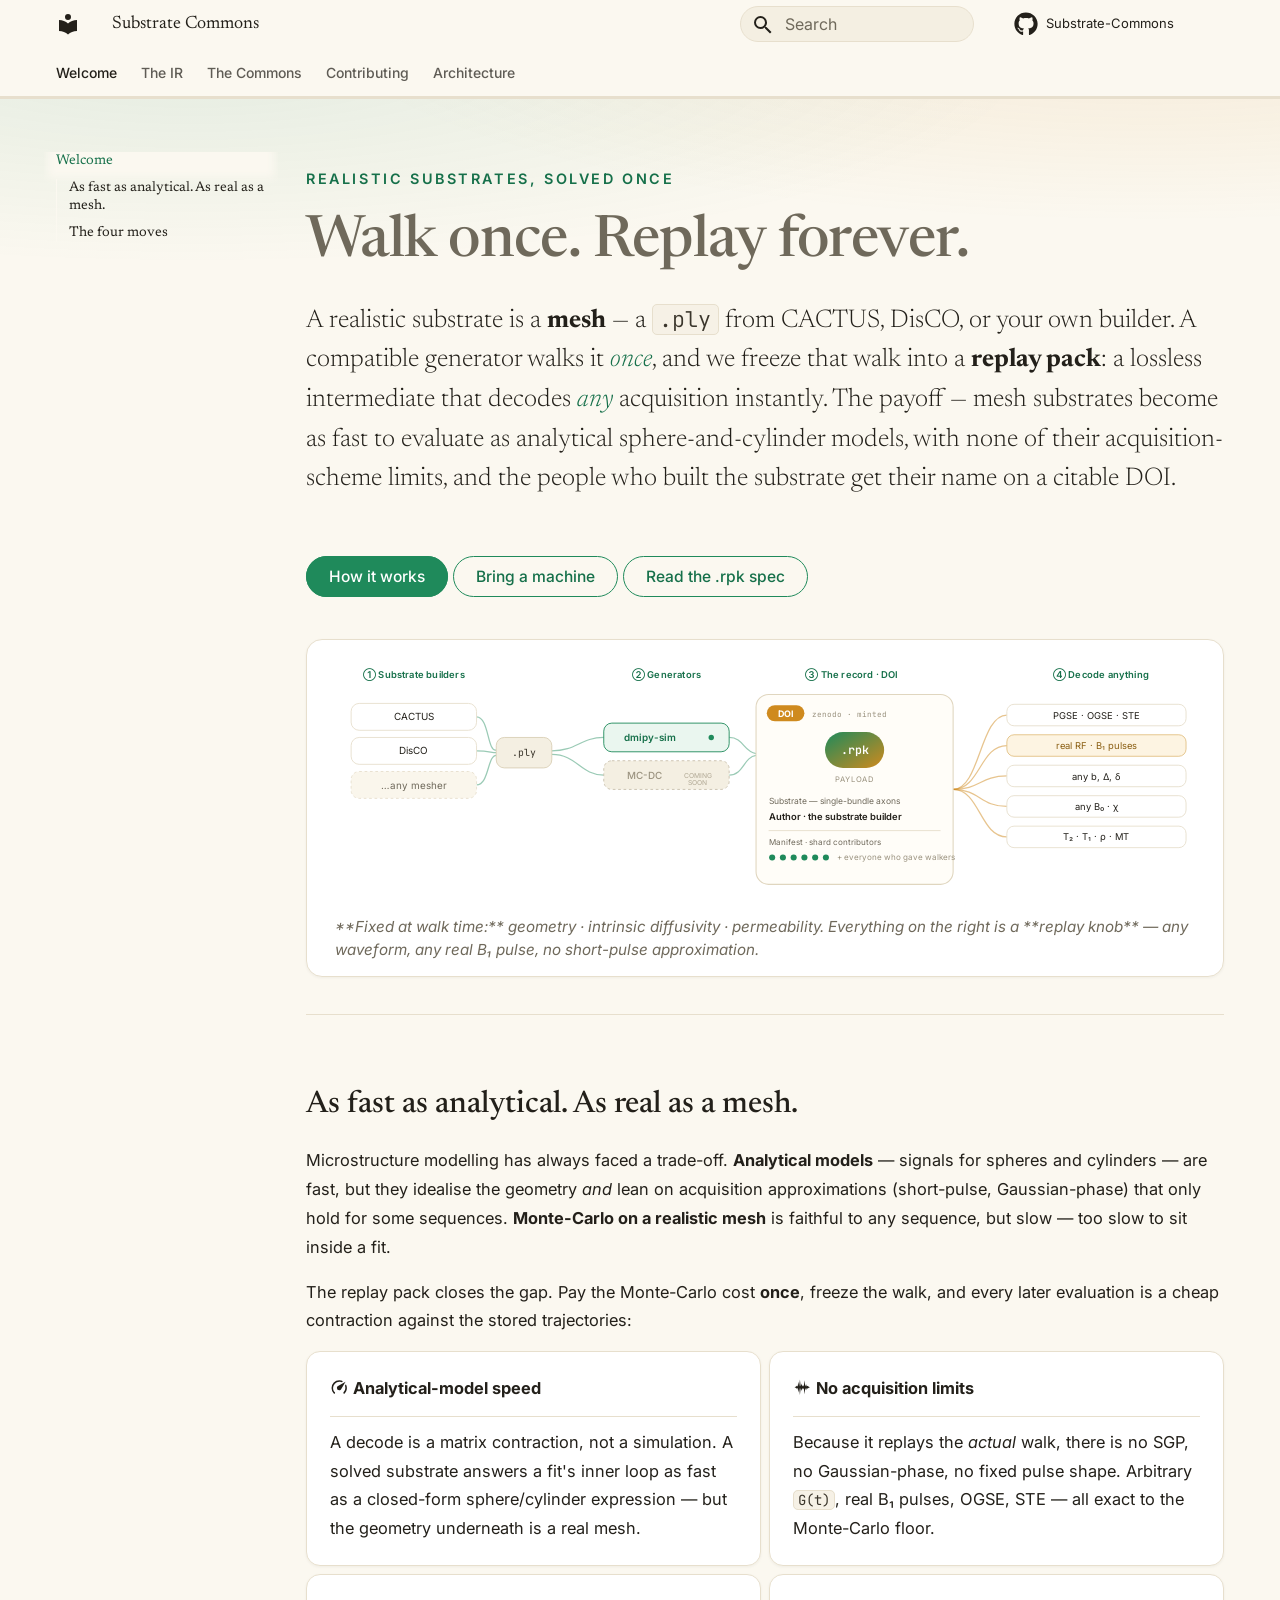
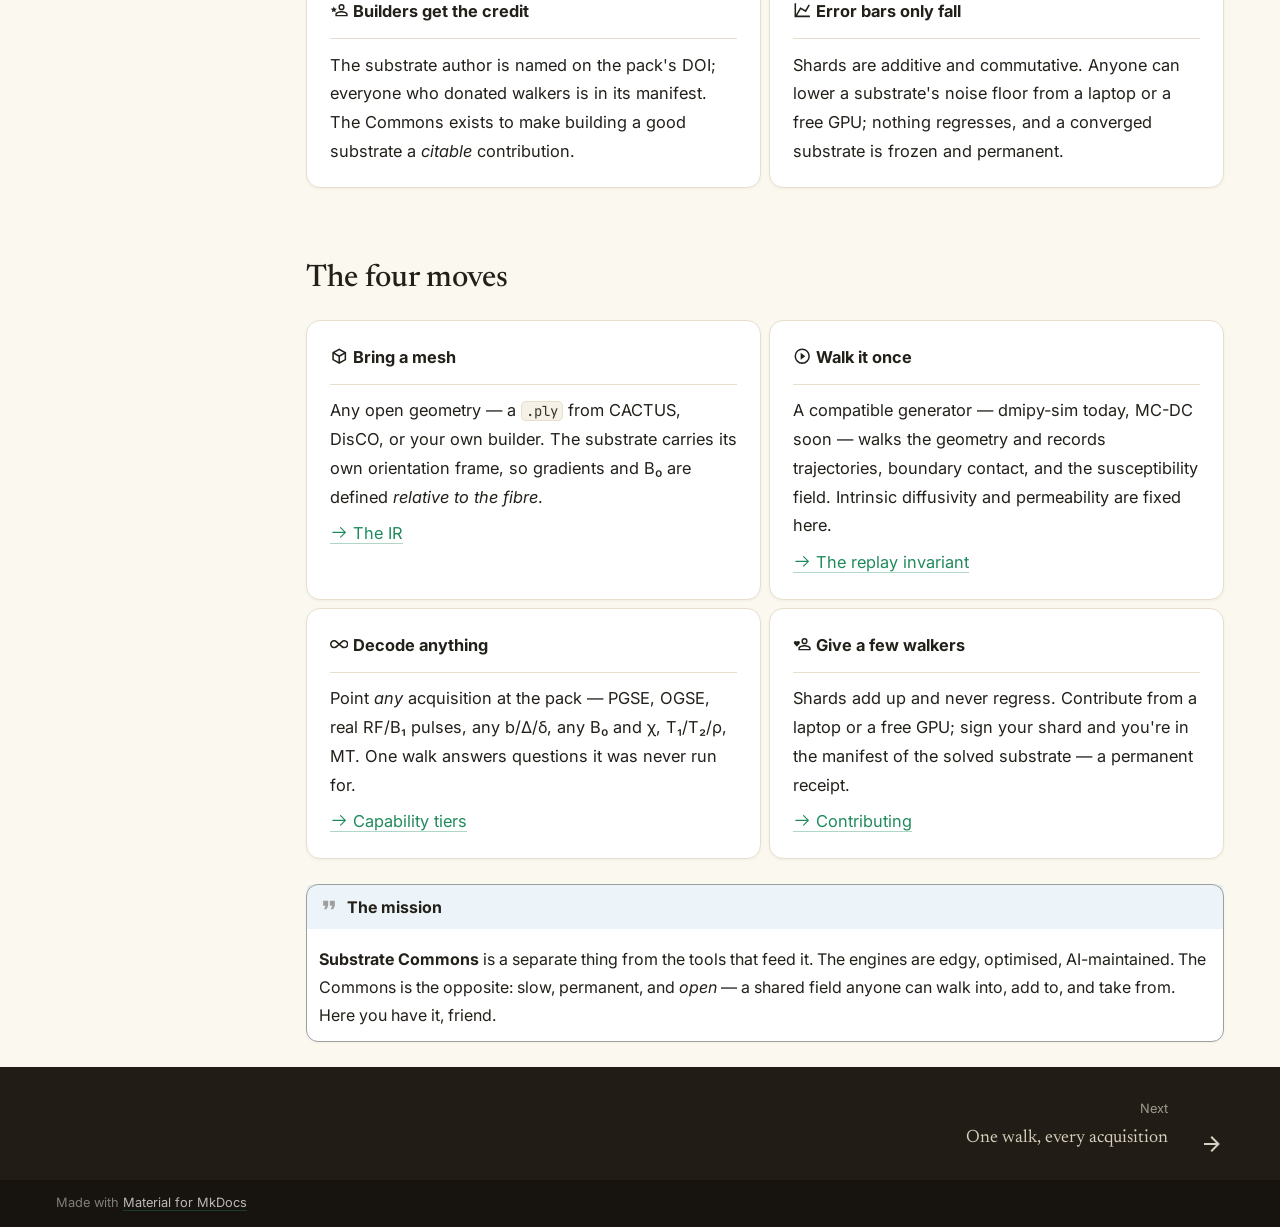
==== commit b3ac7948: "Hero: frame the pipeline in a full-width panel (fix figure side-margin shrink), one-line caption Co-" ====
--- a/index.html
+++ b/index.html
@@ -1006,7 +1006,7 @@
     <g><rect x="750" y="181" width="200" height="24" rx="8" fill="#fff" stroke="#e7dfcd"/><text x="850" y="197" text-anchor="middle">T₂ · T₁ · ρ · MT</text></g>
   </g>
 </svg>
-<figcaption markdown>**Fixed once, at walk time:** the geometry, the intrinsic diffusivity, and the permeability. Everything on the right is a **replay knob** — fire any gradient waveform or real RF/B₁ pulse, at any B₀ and susceptibility, and read the signal back. No short-gradient-pulse or Gaussian-phase approximation, ever.</figcaption>
+<figcaption markdown>**Fixed at walk time:** geometry · intrinsic diffusivity · permeability. Everything on the right is a **replay knob** — any waveform, any real B₁ pulse, no short-pulse approximation.</figcaption>
 </figure>
 
 <hr />
--- a/stylesheets/commons.css
+++ b/stylesheets/commons.css
@@ -105,11 +105,13 @@
 .sc-hero .sc-eyebrow { font-family: "Inter"; font-size: .72rem; letter-spacing: .18em; text-transform: uppercase; color: var(--sc-green-d); font-weight: 600; }
 .sc-hero h1 { font-size: 2.9rem; margin: .35rem 0 .1rem; }
 
-/* ---- full-width pipeline diagram ---- */
-.sc-pipeline { margin: 1.5rem 0 .4rem; }
-.sc-pipeline svg { width: 100%; height: auto; display: block; }
-.sc-pipeline figcaption { font-size: .78rem; color: var(--sc-muted); margin-top: .8rem; line-height: 1.6; }
-.sc-pipeline figcaption b { color: var(--sc-ink); font-weight: 600; }
+/* ---- full-width pipeline diagram (framed panel; override the browser <figure> side margin) ---- */
+.md-typeset .sc-pipeline { width: 100%; max-width: 100%; margin: 1.6rem 0 1.2rem; padding: 1.2rem 1.4rem .7rem;
+  background: var(--sc-card); border: 1px solid var(--sc-border); border-radius: 16px; box-shadow: 0 1px 3px rgba(35,32,26,.05); }
+.md-typeset .sc-pipeline svg { width: 100%; height: auto; display: block; }
+.md-typeset .sc-pipeline figcaption { font-size: .76rem; color: var(--sc-muted); margin: .8rem 0 0; padding: 0;
+  text-align: left; line-height: 1.55; max-width: none; }
+.md-typeset .sc-pipeline figcaption b { color: var(--sc-ink); font-weight: 600; }
 
 /* ---- pills / call-to-action buttons ---- */
 .md-typeset .sc-cta { display: inline-flex; gap: .5rem; flex-wrap: wrap; margin-top: 1rem; }
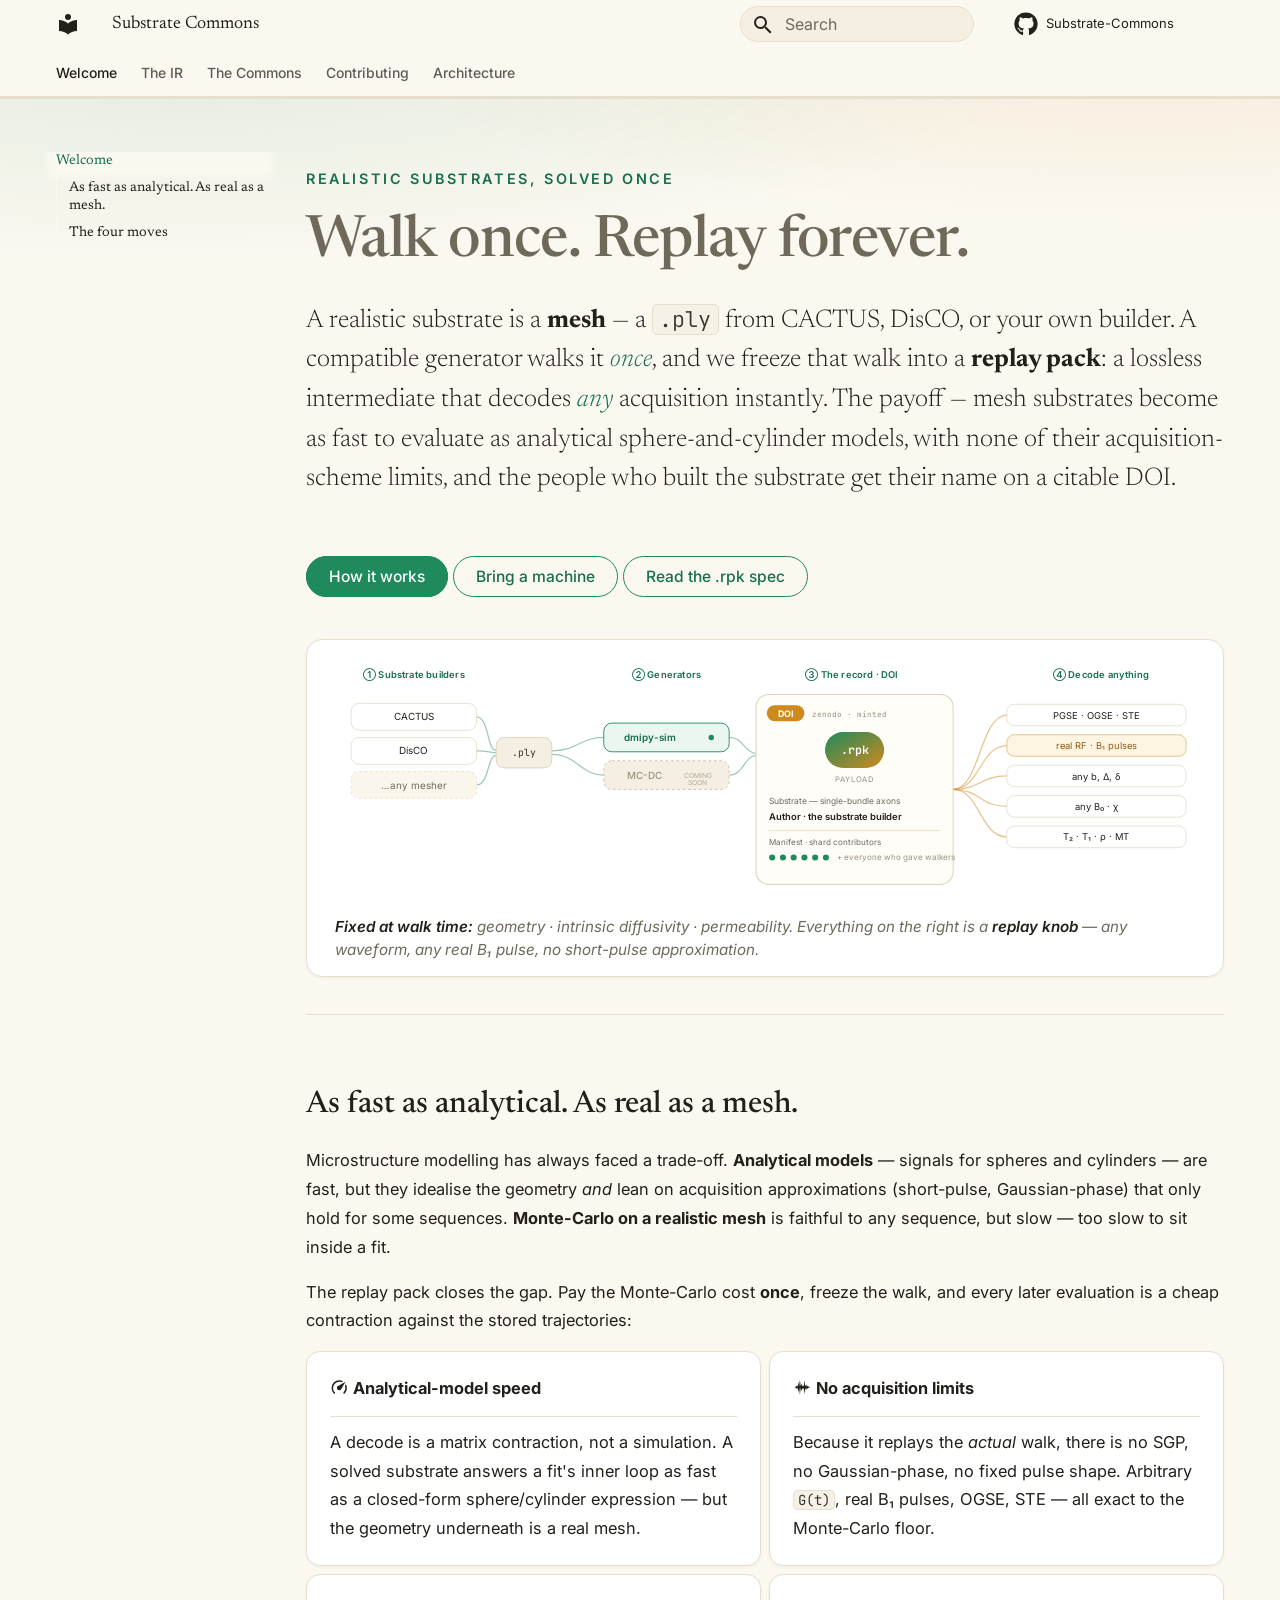
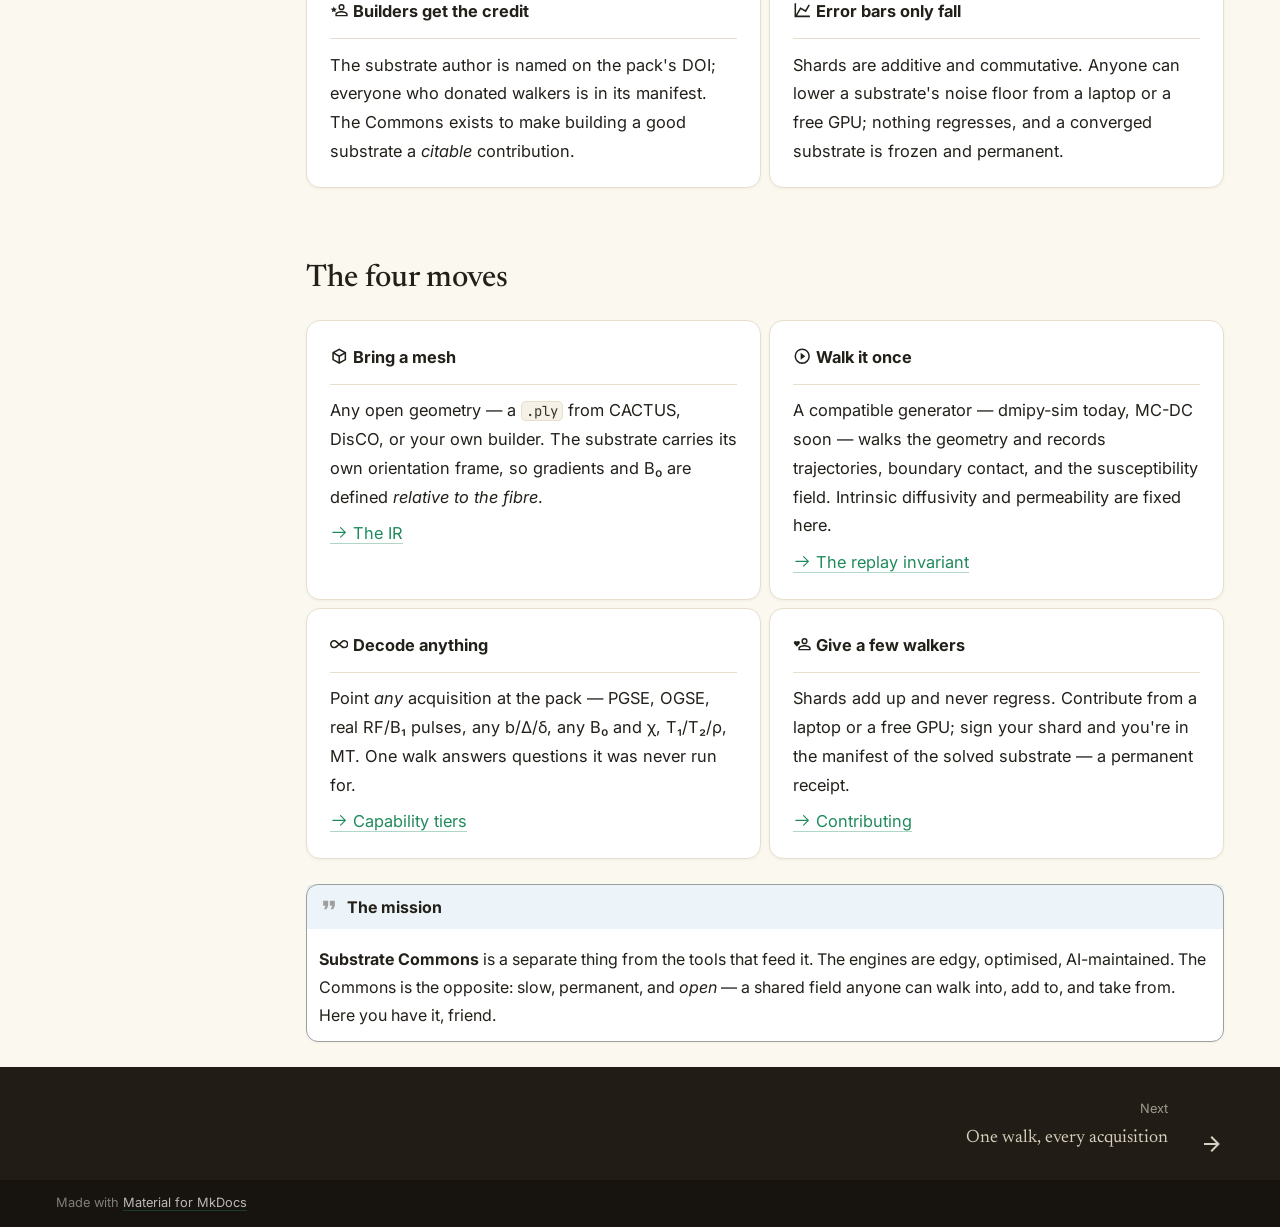
==== commit 4c8dd9a6: "Hero caption: literal <b> tags (figure isn't md_in_html-processed, so ** showed raw) Co-Authored-By:" ====
--- a/index.html
+++ b/index.html
@@ -1006,7 +1006,7 @@
     <g><rect x="750" y="181" width="200" height="24" rx="8" fill="#fff" stroke="#e7dfcd"/><text x="850" y="197" text-anchor="middle">T₂ · T₁ · ρ · MT</text></g>
   </g>
 </svg>
-<figcaption markdown>**Fixed at walk time:** geometry · intrinsic diffusivity · permeability. Everything on the right is a **replay knob** — any waveform, any real B₁ pulse, no short-pulse approximation.</figcaption>
+<figcaption><b>Fixed at walk time:</b> geometry · intrinsic diffusivity · permeability. Everything on the right is a <b>replay knob</b> — any waveform, any real B₁ pulse, no short-pulse approximation.</figcaption>
 </figure>
 
 <hr />
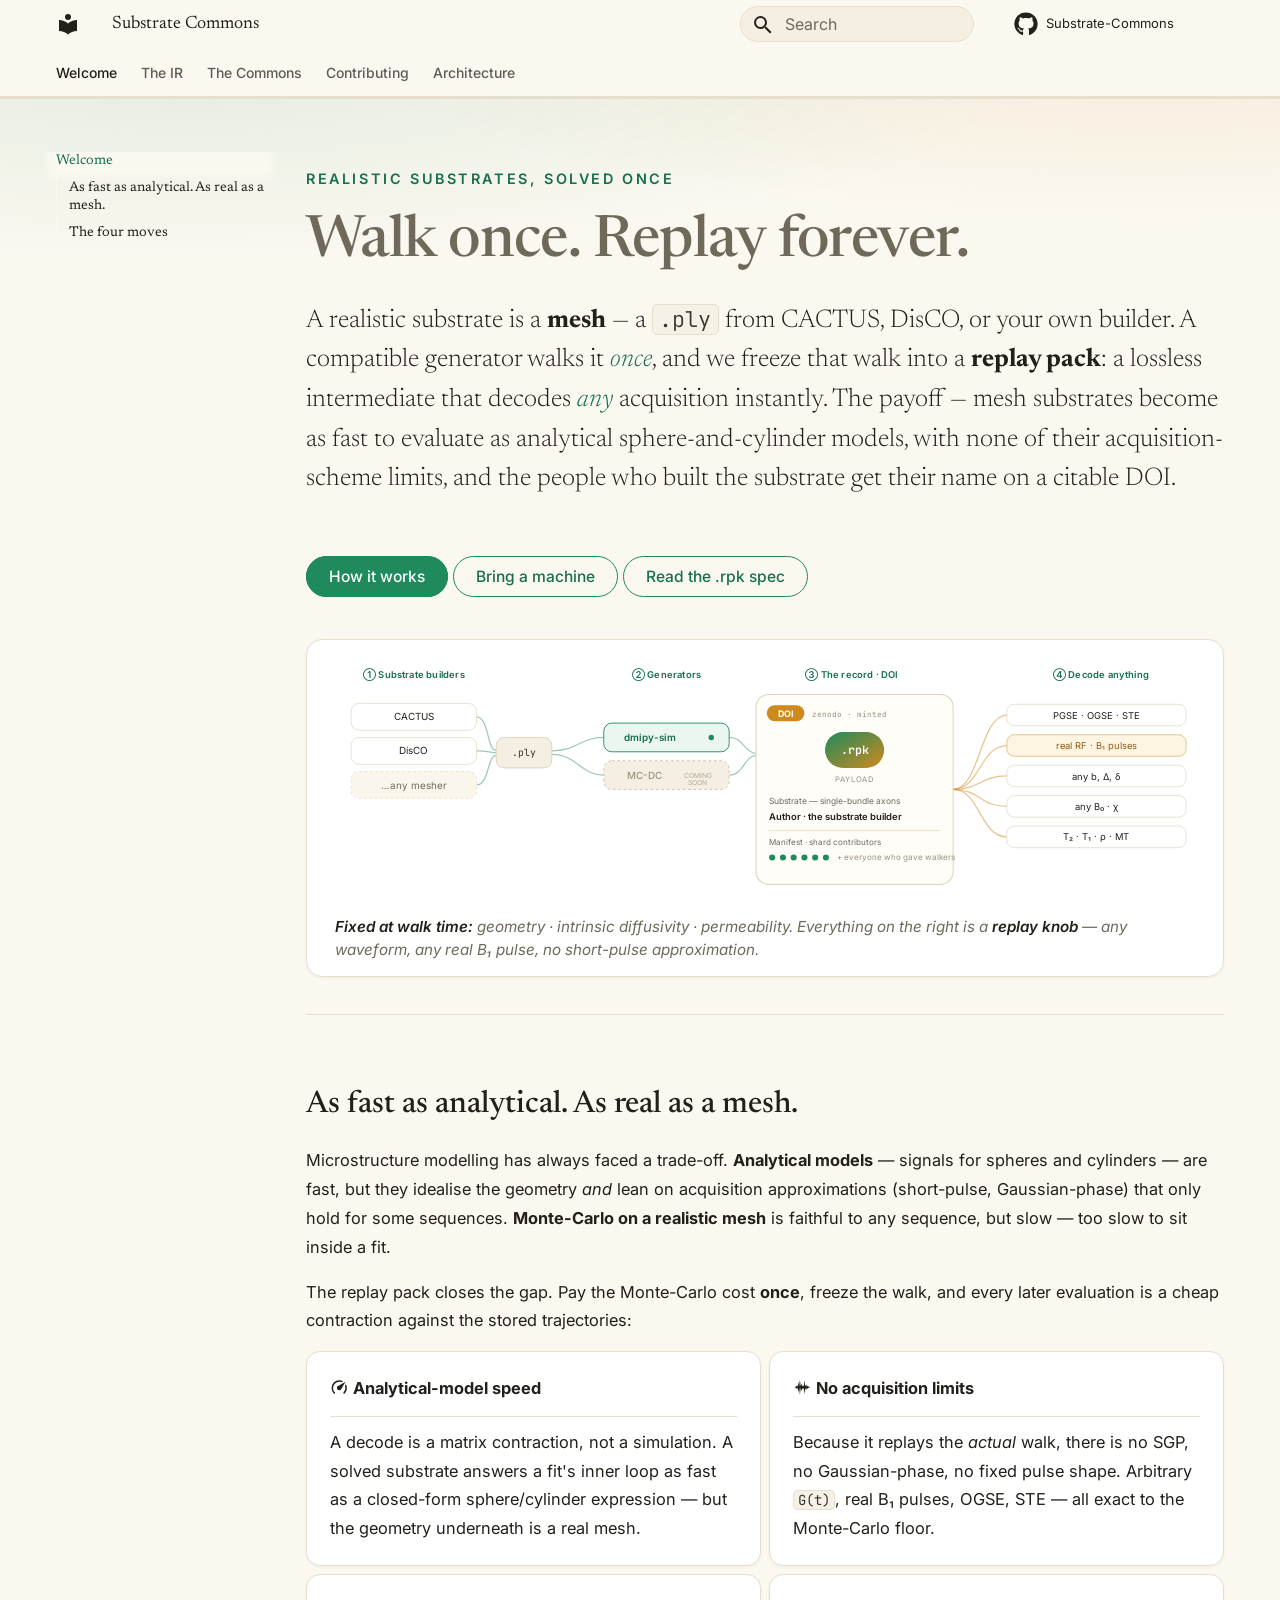
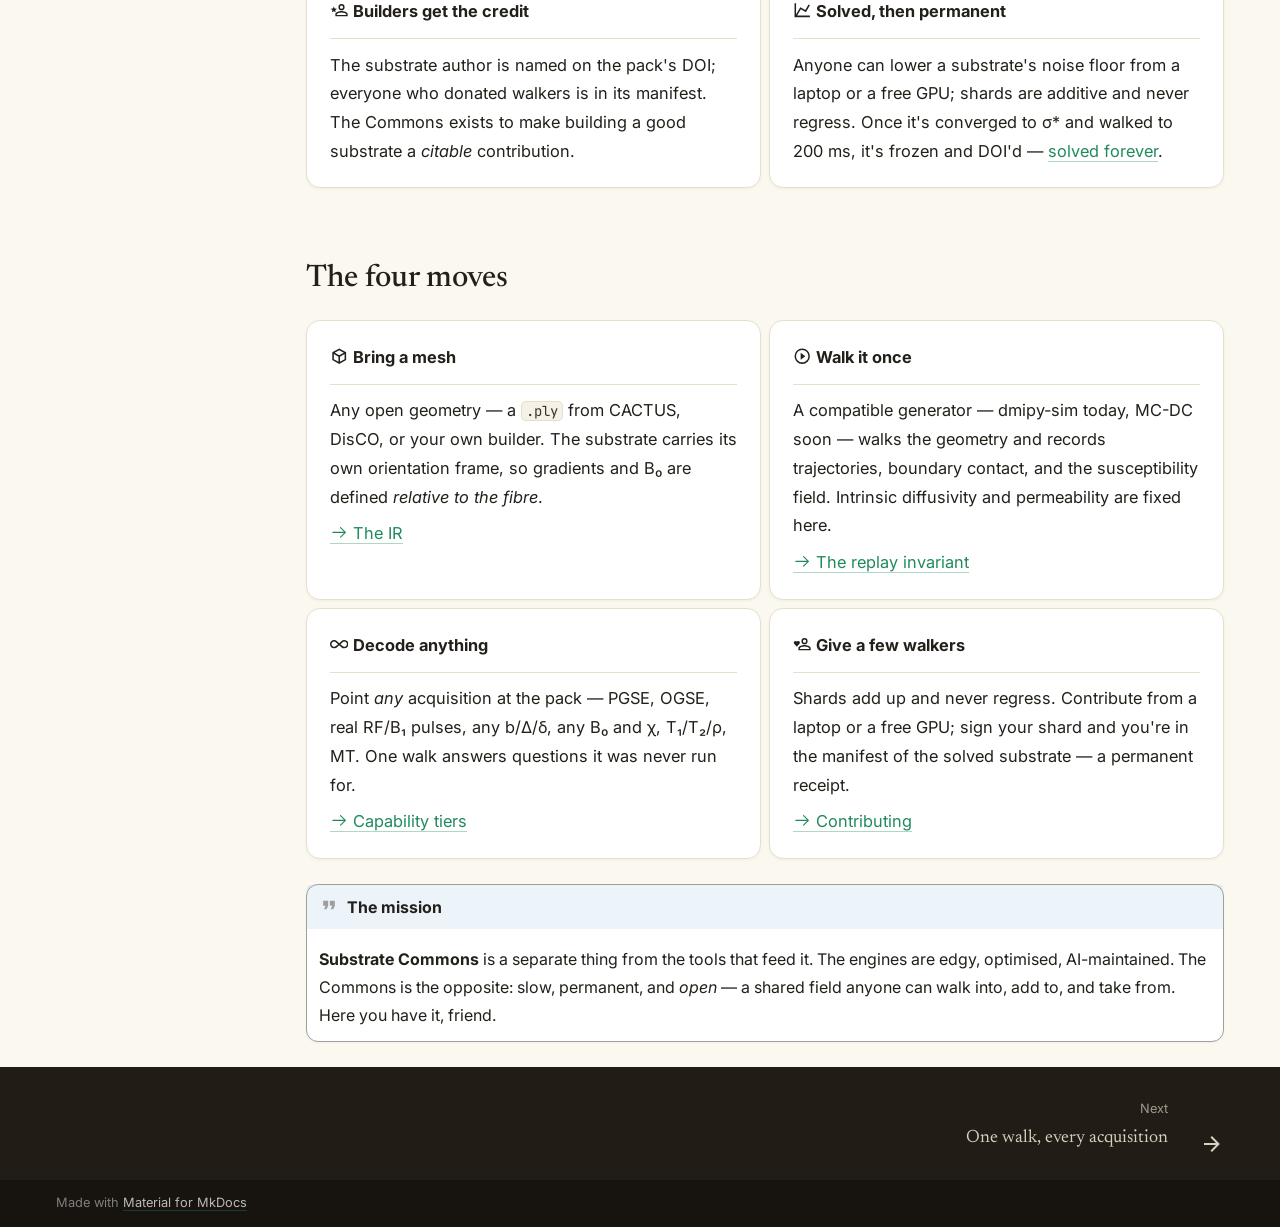
==== commit 7549fc7b: "Explain the IR (LLVM analogy, compressed basis not a trajectory dump) + what 'solved' means - The IR" ====
--- a/index.html
+++ b/index.html
@@ -642,6 +642,34 @@
     
   
     Error bars that only fall
+  
+
+    
+  </span>
+  
+  
+
+      </a>
+    </li>
+  
+
+              
+            
+              
+                
+  
+  
+  
+  
+    <li class="md-nav__item">
+      <a href="commons/solved/" class="md-nav__link">
+        
+  
+  
+  <span class="md-ellipsis">
+    
+  
+    What it means to solve a substrate
   
 
     
@@ -1038,10 +1066,10 @@
 Commons exists to make building a good substrate a <em>citable</em> contribution.</p>
 </li>
 <li>
-<p><span class="twemoji"><svg xmlns="http://www.w3.org/2000/svg" viewBox="0 0 24 24"><path d="m16 11.78 4.24-7.33 1.73 1-5.23 9.05-6.51-3.75L5.46 19H22v2H2V3h2v14.54L9.5 8z"/></svg></span> <strong>Error bars only fall</strong></p>
+<p><span class="twemoji"><svg xmlns="http://www.w3.org/2000/svg" viewBox="0 0 24 24"><path d="m16 11.78 4.24-7.33 1.73 1-5.23 9.05-6.51-3.75L5.46 19H22v2H2V3h2v14.54L9.5 8z"/></svg></span> <strong>Solved, then permanent</strong></p>
 <hr />
-<p>Shards are additive and commutative. Anyone can lower a substrate's noise floor from a laptop or a free
-GPU; nothing regresses, and a converged substrate is frozen and permanent.</p>
+<p>Anyone can lower a substrate's noise floor from a laptop or a free GPU; shards are additive and never
+regress. Once it's converged to σ* and walked to 200 ms, it's frozen and DOI'd — <a href="commons/solved/">solved forever</a>.</p>
 </li>
 </ul>
 </div>
